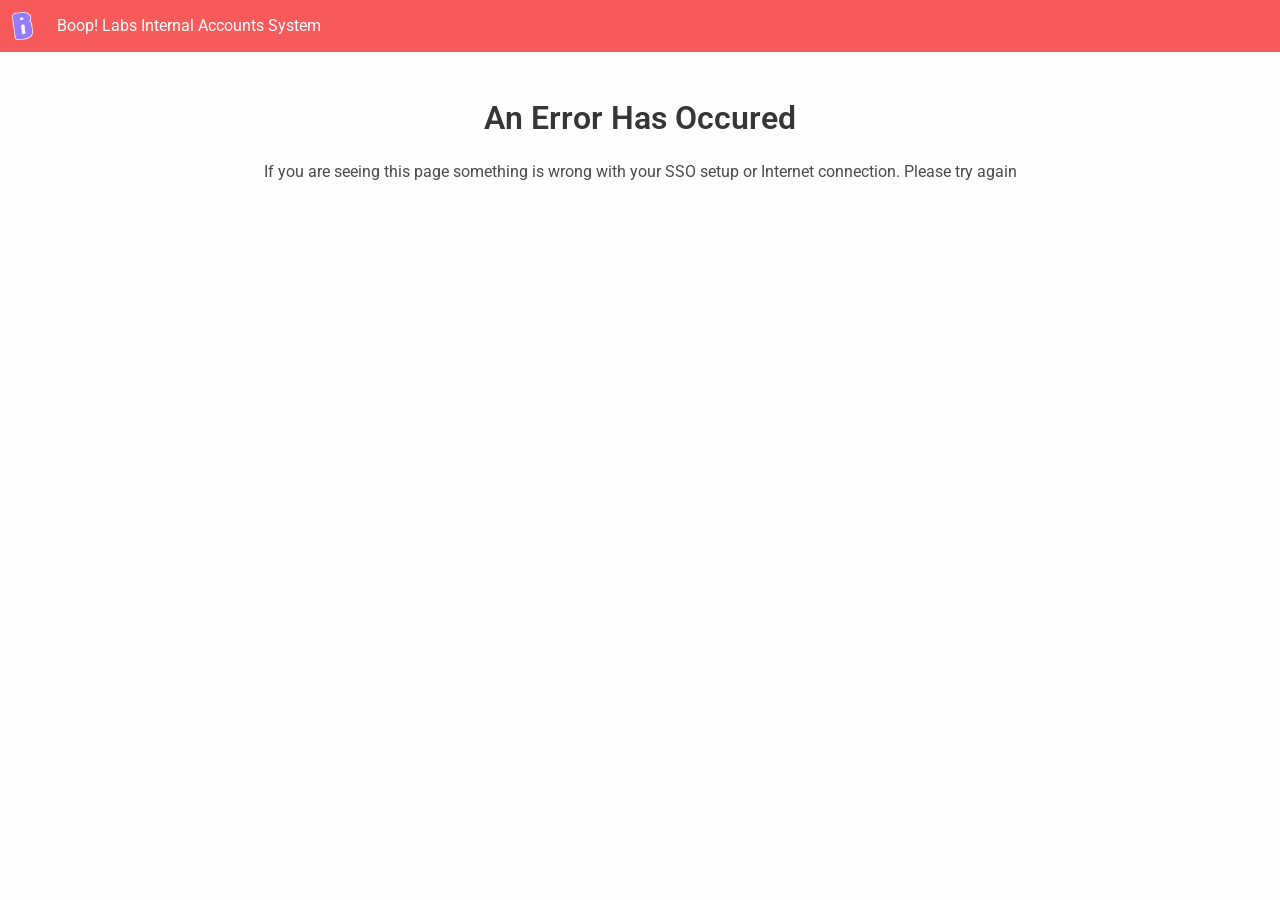
==== index.html @ 18a4cde6 "Update index.html" ====
<!DOCTYPE html>
<html>

<head>
    <title>LDAP Error</title>
    <link rel="stylesheet" type="text/css" href="static/assets/stylesheet/css/main.min.css">
    <meta charset="utf-8">
    <!--todo add meta tags-->
</head>

<body>
    <div class="hero banner">
        <!--NavBar -->
        <div class="navbar banner">
            <div class="navbar-brand">
                <a class="navbar-item" href="https://booplabs.github.io">
                    <img src="static/assets/logos/logo.png">
                </a>
                <div class="navbar-start">
                    <a class="navbar-item has-text-white" href="">Boop! Labs Internal Accounts System</a>
                </div>
            </div>
        </div>
    </div>
    <div class="section">
        <h1 class="title has-text-centered">An Error Has Occured</h1>
        <p class="paragraph has-text-centered">If you are seeing this page something is wrong with your SSO setup or Internet connection. Please try again
        </p><br />
        </div>
    </div>
</body>

</html>
---- static/assets/stylesheet/css/main.min.css ----
@charset "UTF-8";@import url("https://fonts.googleapis.com/css?family=Roboto");/*! bulma.io v0.9.2 | MIT License | github.com/jgthms/bulma */.pagination-previous,.pagination-next,.pagination-link,.pagination-ellipsis,.file-cta,.file-name,.select select,.textarea,.input,.button{-moz-appearance:none;-webkit-appearance:none;align-items:center;border:2px solid transparent;border-radius:4px;box-shadow:none;display:inline-flex;font-size:1rem;height:2.5em;justify-content:flex-start;line-height:1.5;padding-bottom:calc(0.5em - 2px);padding-left:calc(0.75em - 2px);padding-right:calc(0.75em - 2px);padding-top:calc(0.5em - 2px);position:relative;vertical-align:top}.pagination-previous:focus,.pagination-next:focus,.pagination-link:focus,.pagination-ellipsis:focus,.file-cta:focus,.file-name:focus,.select select:focus,.textarea:focus,.input:focus,.button:focus,.is-focused.pagination-previous,.is-focused.pagination-next,.is-focused.pagination-link,.is-focused.pagination-ellipsis,.is-focused.file-cta,.is-focused.file-name,.select select.is-focused,.is-focused.textarea,.is-focused.input,.is-focused.button,.pagination-previous:active,.pagination-next:active,.pagination-link:active,.pagination-ellipsis:active,.file-cta:active,.file-name:active,.select select:active,.textarea:active,.input:active,.button:active,.is-active.pagination-previous,.is-active.pagination-next,.is-active.pagination-link,.is-active.pagination-ellipsis,.is-active.file-cta,.is-active.file-name,.select select.is-active,.is-active.textarea,.is-active.input,.is-active.button{outline:0}[disabled].pagination-previous,[disabled].pagination-next,[disabled].pagination-link,[disabled].pagination-ellipsis,[disabled].file-cta,[disabled].file-name,.select select[disabled],[disabled].textarea,[disabled].input,[disabled].button,fieldset[disabled] .pagination-previous,fieldset[disabled] .pagination-next,fieldset[disabled] .pagination-link,fieldset[disabled] .pagination-ellipsis,fieldset[disabled] .file-cta,fieldset[disabled] .file-name,fieldset[disabled] .select select,.select fieldset[disabled] select,fieldset[disabled] .textarea,fieldset[disabled] .input,fieldset[disabled] .button{cursor:not-allowed}.is-unselectable,.tabs,.pagination-previous,.pagination-next,.pagination-link,.pagination-ellipsis,.breadcrumb,.file,.button{-webkit-touch-callout:none;-webkit-user-select:none;-moz-user-select:none;-ms-user-select:none;user-select:none}.navbar-link:not(.is-arrowless)::after,.select:not(.is-multiple):not(.is-loading)::after{border:3px solid transparent;border-radius:2px;border-right:0;border-top:0;content:" ";display:block;height:.625em;margin-top:-0.4375em;pointer-events:none;position:absolute;top:50%;transform:rotate(-45deg);transform-origin:center;width:.625em}.tabs:not(:last-child),.pagination:not(:last-child),.message:not(:last-child),.level:not(:last-child),.breadcrumb:not(:last-child),.highlight:not(:last-child),.block:not(:last-child),.title:not(:last-child),.subtitle:not(:last-child),.table-container:not(:last-child),.table:not(:last-child),.progress:not(:last-child),.notification:not(:last-child),.content:not(:last-child),.box:not(:last-child){margin-bottom:1.5rem}.modal-close,.delete{-webkit-touch-callout:none;-webkit-user-select:none;-moz-user-select:none;-ms-user-select:none;user-select:none;-moz-appearance:none;-webkit-appearance:none;background-color:rgba(10,10,10,0.2);border:0;border-radius:290486px;cursor:pointer;pointer-events:auto;display:inline-block;flex-grow:0;flex-shrink:0;font-size:0;height:20px;max-height:20px;max-width:20px;min-height:20px;min-width:20px;outline:0;position:relative;vertical-align:top;width:20px}.modal-close::before,.delete::before,.modal-close::after,.delete::after{background-color:#fefefe;content:"";display:block;left:50%;position:absolute;top:50%;transform:translateX(-50%) translateY(-50%) rotate(45deg);transform-origin:center center}.modal-close::before,.delete::before{height:2px;width:50%}.modal-close::after,.delete::after{height:50%;width:2px}.modal-close:hover,.delete:hover,.modal-close:focus,.delete:focus{background-color:rgba(10,10,10,0.3)}.modal-close:active,.delete:active{background-color:rgba(10,10,10,0.4)}.is-small.modal-close,.is-small.delete{height:16px;max-height:16px;max-width:16px;min-height:16px;min-width:16px;width:16px}.is-medium.modal-close,.is-medium.delete{height:24px;max-height:24px;max-width:24px;min-height:24px;min-width:24px;width:24px}.is-large.modal-close,.is-large.delete{height:32px;max-height:32px;max-width:32px;min-height:32px;min-width:32px;width:32px}.control.is-loading::after,.select.is-loading::after,.loader,.button.is-loading::after{animation:spinAround 500ms infinite linear;border:2px solid #dbdbdb;border-radius:290486px;border-right-color:transparent;border-top-color:transparent;content:"";display:block;height:1em;position:relative;width:1em}.hero-video,.is-overlay,.modal-background,.modal,.image.is-square img,.image.is-square .has-ratio,.image.is-1by1 img,.image.is-1by1 .has-ratio,.image.is-5by4 img,.image.is-5by4 .has-ratio,.image.is-4by3 img,.image.is-4by3 .has-ratio,.image.is-3by2 img,.image.is-3by2 .has-ratio,.image.is-5by3 img,.image.is-5by3 .has-ratio,.image.is-16by9 img,.image.is-16by9 .has-ratio,.image.is-2by1 img,.image.is-2by1 .has-ratio,.image.is-3by1 img,.image.is-3by1 .has-ratio,.image.is-4by5 img,.image.is-4by5 .has-ratio,.image.is-3by4 img,.image.is-3by4 .has-ratio,.image.is-2by3 img,.image.is-2by3 .has-ratio,.image.is-3by5 img,.image.is-3by5 .has-ratio,.image.is-9by16 img,.image.is-9by16 .has-ratio,.image.is-1by2 img,.image.is-1by2 .has-ratio,.image.is-1by3 img,.image.is-1by3 .has-ratio{bottom:0;left:0;position:absolute;right:0;top:0}/*! minireset.css v0.0.6 | MIT License | github.com/jgthms/minireset.css */html,body,p,ol,ul,li,dl,dt,dd,blockquote,figure,fieldset,legend,textarea,pre,iframe,hr,h1,h2,h3,h4,h5,h6{margin:0;padding:0}h1,h2,h3,h4,h5,h6{font-size:100%;font-weight:normal}ul{list-style:none}button,input,select,textarea{margin:0}html{box-sizing:border-box}*,*::before,*::after{box-sizing:inherit}img,video{height:auto;max-width:100%}iframe{border:0}table{border-collapse:collapse;border-spacing:0}td,th{padding:0}td:not([align]),th:not([align]){text-align:inherit}html{background-color:#fefefe;font-size:16px;-moz-osx-font-smoothing:grayscale;-webkit-font-smoothing:antialiased;min-width:300px;overflow-x:hidden;overflow-y:scroll;text-rendering:optimizeLegibility;text-size-adjust:100%}article,aside,figure,footer,header,hgroup,section{display:block}body,button,input,optgroup,select,textarea{font-family:"Roboto",sans-serif}code,pre{-moz-osx-font-smoothing:auto;-webkit-font-smoothing:auto;font-family:monospace}body{color:#4a4a4a;font-size:1em;font-weight:400;line-height:1.5}a{color:#fefefe;cursor:pointer;text-decoration:none}a strong{color:currentColor}a:hover{color:#363636}code{background-color:whitesmoke;color:#f21111;font-size:.875em;font-weight:normal;padding:.25em .5em .25em}hr{background-color:whitesmoke;border:0;display:block;height:2px;margin:1.5rem 0}img{height:auto;max-width:100%}input[type=checkbox],input[type=radio]{vertical-align:baseline}small{font-size:.875em}span{font-style:inherit;font-weight:inherit}strong{color:#363636;font-weight:700}fieldset{border:0}pre{-webkit-overflow-scrolling:touch;background-color:whitesmoke;color:#4a4a4a;font-size:.875em;overflow-x:auto;padding:1.25rem 1.5rem;white-space:pre;word-wrap:normal}pre code{background-color:transparent;color:currentColor;font-size:1em;padding:0}table td,table th{vertical-align:top}table td:not([align]),table th:not([align]){text-align:inherit}table th{color:#363636}@keyframes spinAround{from{transform:rotate(0)}to{transform:rotate(359deg)}}.box{background-color:#fefefe;border-radius:6px;box-shadow:0 .5em 1em -0.125em rgba(10,10,10,0.1),0 0 0 1px rgba(10,10,10,0.02);color:#4a4a4a;display:block;padding:1.25rem}a.box:hover,a.box:focus{box-shadow:0 .5em 1em -0.125em rgba(10,10,10,0.1),0 0 0 1px #fefefe}a.box:active{box-shadow:inset 0 1px 2px rgba(10,10,10,0.2),0 0 0 1px #fefefe}.button{background-color:#fefefe;border-color:#dbdbdb;border-width:2px;color:#363636;cursor:pointer;justify-content:center;padding-bottom:calc(0.5em - 2px);padding-left:1em;padding-right:1em;padding-top:calc(0.5em - 2px);text-align:center;white-space:nowrap}.button strong{color:inherit}.button .icon,.button .icon.is-small,.button .icon.is-medium,.button .icon.is-large{height:1.5em;width:1.5em}.button .icon:first-child:not(:last-child){margin-left:calc(-0.5em - 2px);margin-right:.25em}.button .icon:last-child:not(:first-child){margin-left:.25em;margin-right:calc(-0.5em - 2px)}.button .icon:first-child:last-child{margin-left:calc(-0.5em - 2px);margin-right:calc(-0.5em - 2px)}.button:hover,.button.is-hovered{border-color:#b5b5b5;color:#363636}.button:focus,.button.is-focused{border-color:#3a66ff;color:#363636}.button:focus:not(:active),.button.is-focused:not(:active){box-shadow:0 0 0 .125em rgba(254,254,254,0.25)}.button:active,.button.is-active{border-color:#4a4a4a;color:#363636}.button.is-text{background-color:transparent;border-color:transparent;color:#4a4a4a;text-decoration:underline}.button.is-text:hover,.button.is-text.is-hovered,.button.is-text:focus,.button.is-text.is-focused{background-color:whitesmoke;color:#363636}.button.is-text:active,.button.is-text.is-active{background-color:#e8e8e8;color:#363636}.button.is-text[disabled],fieldset[disabled] .button.is-text{background-color:transparent;border-color:transparent;box-shadow:none}.button.is-ghost{background:0;border-color:transparent;color:#fefefe;text-decoration:none}.button.is-ghost:hover,.button.is-ghost.is-hovered{color:#fefefe;text-decoration:underline}.button.is-white{background-color:#fefefe;border-color:transparent;color:#0a0a0a}.button.is-white:hover,.button.is-white.is-hovered{background-color:#f8f8f8;border-color:transparent;color:#0a0a0a}.button.is-white:focus,.button.is-white.is-focused{border-color:transparent;color:#0a0a0a}.button.is-white:focus:not(:active),.button.is-white.is-focused:not(:active){box-shadow:0 0 0 .125em rgba(254,254,254,0.25)}.button.is-white:active,.button.is-white.is-active{background-color:#f1f1f1;border-color:transparent;color:#0a0a0a}.button.is-white[disabled],fieldset[disabled] .button.is-white{background-color:#fefefe;border-color:transparent;box-shadow:none}.button.is-white.is-inverted{background-color:#0a0a0a;color:#fefefe}.button.is-white.is-inverted:hover,.button.is-white.is-inverted.is-hovered{background-color:black}.button.is-white.is-inverted[disabled],fieldset[disabled] .button.is-white.is-inverted{background-color:#0a0a0a;border-color:transparent;box-shadow:none;color:#fefefe}.button.is-white.is-loading::after{border-color:transparent transparent #0a0a0a #0a0a0a !important}.button.is-white.is-outlined{background-color:transparent;border-color:#fefefe;color:#fefefe}.button.is-white.is-outlined:hover,.button.is-white.is-outlined.is-hovered,.button.is-white.is-outlined:focus,.button.is-white.is-outlined.is-focused{background-color:#fefefe;border-color:#fefefe;color:#0a0a0a}.button.is-white.is-outlined.is-loading::after{border-color:transparent transparent #fefefe #fefefe !important}.button.is-white.is-outlined.is-loading:hover::after,.button.is-white.is-outlined.is-loading.is-hovered::after,.button.is-white.is-outlined.is-loading:focus::after,.button.is-white.is-outlined.is-loading.is-focused::after{border-color:transparent transparent #0a0a0a #0a0a0a !important}.button.is-white.is-outlined[disabled],fieldset[disabled] .button.is-white.is-outlined{background-color:transparent;border-color:#fefefe;box-shadow:none;color:#fefefe}.button.is-white.is-inverted.is-outlined{background-color:transparent;border-color:#0a0a0a;color:#0a0a0a}.button.is-white.is-inverted.is-outlined:hover,.button.is-white.is-inverted.is-outlined.is-hovered,.button.is-white.is-inverted.is-outlined:focus,.button.is-white.is-inverted.is-outlined.is-focused{background-color:#0a0a0a;color:#fefefe}.button.is-white.is-inverted.is-outlined.is-loading:hover::after,.button.is-white.is-inverted.is-outlined.is-loading.is-hovered::after,.button.is-white.is-inverted.is-outlined.is-loading:focus::after,.button.is-white.is-inverted.is-outlined.is-loading.is-focused::after{border-color:transparent transparent #fefefe #fefefe !important}.button.is-white.is-inverted.is-outlined[disabled],fieldset[disabled] .button.is-white.is-inverted.is-outlined{background-color:transparent;border-color:#0a0a0a;box-shadow:none;color:#0a0a0a}.button.is-black{background-color:#0a0a0a;border-color:transparent;color:#fefefe}.button.is-black:hover,.button.is-black.is-hovered{background-color:#040404;border-color:transparent;color:#fefefe}.button.is-black:focus,.button.is-black.is-focused{border-color:transparent;color:#fefefe}.button.is-black:focus:not(:active),.button.is-black.is-focused:not(:active){box-shadow:0 0 0 .125em rgba(10,10,10,0.25)}.button.is-black:active,.button.is-black.is-active{background-color:black;border-color:transparent;color:#fefefe}.button.is-black[disabled],fieldset[disabled] .button.is-black{background-color:#0a0a0a;border-color:transparent;box-shadow:none}.button.is-black.is-inverted{background-color:#fefefe;color:#0a0a0a}.button.is-black.is-inverted:hover,.button.is-black.is-inverted.is-hovered{background-color:#f1f1f1}.button.is-black.is-inverted[disabled],fieldset[disabled] .button.is-black.is-inverted{background-color:#fefefe;border-color:transparent;box-shadow:none;color:#0a0a0a}.button.is-black.is-loading::after{border-color:transparent transparent #fefefe #fefefe !important}.button.is-black.is-outlined{background-color:transparent;border-color:#0a0a0a;color:#0a0a0a}.button.is-black.is-outlined:hover,.button.is-black.is-outlined.is-hovered,.button.is-black.is-outlined:focus,.button.is-black.is-outlined.is-focused{background-color:#0a0a0a;border-color:#0a0a0a;color:#fefefe}.button.is-black.is-outlined.is-loading::after{border-color:transparent transparent #0a0a0a #0a0a0a !important}.button.is-black.is-outlined.is-loading:hover::after,.button.is-black.is-outlined.is-loading.is-hovered::after,.button.is-black.is-outlined.is-loading:focus::after,.button.is-black.is-outlined.is-loading.is-focused::after{border-color:transparent transparent #fefefe #fefefe !important}.button.is-black.is-outlined[disabled],fieldset[disabled] .button.is-black.is-outlined{background-color:transparent;border-color:#0a0a0a;box-shadow:none;color:#0a0a0a}.button.is-black.is-inverted.is-outlined{background-color:transparent;border-color:#fefefe;color:#fefefe}.button.is-black.is-inverted.is-outlined:hover,.button.is-black.is-inverted.is-outlined.is-hovered,.button.is-black.is-inverted.is-outlined:focus,.button.is-black.is-inverted.is-outlined.is-focused{background-color:#fefefe;color:#0a0a0a}.button.is-black.is-inverted.is-outlined.is-loading:hover::after,.button.is-black.is-inverted.is-outlined.is-loading.is-hovered::after,.button.is-black.is-inverted.is-outlined.is-loading:focus::after,.button.is-black.is-inverted.is-outlined.is-loading.is-focused::after{border-color:transparent transparent #0a0a0a #0a0a0a !important}.button.is-black.is-inverted.is-outlined[disabled],fieldset[disabled] .button.is-black.is-inverted.is-outlined{background-color:transparent;border-color:#fefefe;box-shadow:none;color:#fefefe}.button.is-light{background-color:whitesmoke;border-color:transparent;color:rgba(0,0,0,0.7)}.button.is-light:hover,.button.is-light.is-hovered{background-color:#eee;border-color:transparent;color:rgba(0,0,0,0.7)}.button.is-light:focus,.button.is-light.is-focused{border-color:transparent;color:rgba(0,0,0,0.7)}.button.is-light:focus:not(:active),.button.is-light.is-focused:not(:active){box-shadow:0 0 0 .125em rgba(245,245,245,0.25)}.button.is-light:active,.button.is-light.is-active{background-color:#e8e8e8;border-color:transparent;color:rgba(0,0,0,0.7)}.button.is-light[disabled],fieldset[disabled] .button.is-light{background-color:whitesmoke;border-color:transparent;box-shadow:none}.button.is-light.is-inverted{background-color:rgba(0,0,0,0.7);color:whitesmoke}.button.is-light.is-inverted:hover,.button.is-light.is-inverted.is-hovered{background-color:rgba(0,0,0,0.7)}.button.is-light.is-inverted[disabled],fieldset[disabled] .button.is-light.is-inverted{background-color:rgba(0,0,0,0.7);border-color:transparent;box-shadow:none;color:whitesmoke}.button.is-light.is-loading::after{border-color:transparent transparent rgba(0,0,0,0.7) rgba(0,0,0,0.7) !important}.button.is-light.is-outlined{background-color:transparent;border-color:whitesmoke;color:whitesmoke}.button.is-light.is-outlined:hover,.button.is-light.is-outlined.is-hovered,.button.is-light.is-outlined:focus,.button.is-light.is-outlined.is-focused{background-color:whitesmoke;border-color:whitesmoke;color:rgba(0,0,0,0.7)}.button.is-light.is-outlined.is-loading::after{border-color:transparent transparent whitesmoke whitesmoke !important}.button.is-light.is-outlined.is-loading:hover::after,.button.is-light.is-outlined.is-loading.is-hovered::after,.button.is-light.is-outlined.is-loading:focus::after,.button.is-light.is-outlined.is-loading.is-focused::after{border-color:transparent transparent rgba(0,0,0,0.7) rgba(0,0,0,0.7) !important}.button.is-light.is-outlined[disabled],fieldset[disabled] .button.is-light.is-outlined{background-color:transparent;border-color:whitesmoke;box-shadow:none;color:whitesmoke}.button.is-light.is-inverted.is-outlined{background-color:transparent;border-color:rgba(0,0,0,0.7);color:rgba(0,0,0,0.7)}.button.is-light.is-inverted.is-outlined:hover,.button.is-light.is-inverted.is-outlined.is-hovered,.button.is-light.is-inverted.is-outlined:focus,.button.is-light.is-inverted.is-outlined.is-focused{background-color:rgba(0,0,0,0.7);color:whitesmoke}.button.is-light.is-inverted.is-outlined.is-loading:hover::after,.button.is-light.is-inverted.is-outlined.is-loading.is-hovered::after,.button.is-light.is-inverted.is-outlined.is-loading:focus::after,.button.is-light.is-inverted.is-outlined.is-loading.is-focused::after{border-color:transparent transparent whitesmoke whitesmoke !important}.button.is-light.is-inverted.is-outlined[disabled],fieldset[disabled] .button.is-light.is-inverted.is-outlined{background-color:transparent;border-color:rgba(0,0,0,0.7);box-shadow:none;color:rgba(0,0,0,0.7)}.button.is-dark{background-color:#363636;border-color:transparent;color:#fff}.button.is-dark:hover,.button.is-dark.is-hovered{background-color:#2f2f2f;border-color:transparent;color:#fff}.button.is-dark:focus,.button.is-dark.is-focused{border-color:transparent;color:#fff}.button.is-dark:focus:not(:active),.button.is-dark.is-focused:not(:active){box-shadow:0 0 0 .125em rgba(54,54,54,0.25)}.button.is-dark:active,.button.is-dark.is-active{background-color:#292929;border-color:transparent;color:#fff}.button.is-dark[disabled],fieldset[disabled] .button.is-dark{background-color:#363636;border-color:transparent;box-shadow:none}.button.is-dark.is-inverted{background-color:#fff;color:#363636}.button.is-dark.is-inverted:hover,.button.is-dark.is-inverted.is-hovered{background-color:#f2f2f2}.button.is-dark.is-inverted[disabled],fieldset[disabled] .button.is-dark.is-inverted{background-color:#fff;border-color:transparent;box-shadow:none;color:#363636}.button.is-dark.is-loading::after{border-color:transparent transparent #fff #fff !important}.button.is-dark.is-outlined{background-color:transparent;border-color:#363636;color:#363636}.button.is-dark.is-outlined:hover,.button.is-dark.is-outlined.is-hovered,.button.is-dark.is-outlined:focus,.button.is-dark.is-outlined.is-focused{background-color:#363636;border-color:#363636;color:#fff}.button.is-dark.is-outlined.is-loading::after{border-color:transparent transparent #363636 #363636 !important}.button.is-dark.is-outlined.is-loading:hover::after,.button.is-dark.is-outlined.is-loading.is-hovered::after,.button.is-dark.is-outlined.is-loading:focus::after,.button.is-dark.is-outlined.is-loading.is-focused::after{border-color:transparent transparent #fff #fff !important}.button.is-dark.is-outlined[disabled],fieldset[disabled] .button.is-dark.is-outlined{background-color:transparent;border-color:#363636;box-shadow:none;color:#363636}.button.is-dark.is-inverted.is-outlined{background-color:transparent;border-color:#fff;color:#fff}.button.is-dark.is-inverted.is-outlined:hover,.button.is-dark.is-inverted.is-outlined.is-hovered,.button.is-dark.is-inverted.is-outlined:focus,.button.is-dark.is-inverted.is-outlined.is-focused{background-color:#fff;color:#363636}.button.is-dark.is-inverted.is-outlined.is-loading:hover::after,.button.is-dark.is-inverted.is-outlined.is-loading.is-hovered::after,.button.is-dark.is-inverted.is-outlined.is-loading:focus::after,.button.is-dark.is-inverted.is-outlined.is-loading.is-focused::after{border-color:transparent transparent #363636 #363636 !important}.button.is-dark.is-inverted.is-outlined[disabled],fieldset[disabled] .button.is-dark.is-inverted.is-outlined{background-color:transparent;border-color:#fff;box-shadow:none;color:#fff}.button.is-primary{background-color:#fefefe;border-color:transparent;color:rgba(0,0,0,0.7)}.button.is-primary:hover,.button.is-primary.is-hovered{background-color:#f8f8f8;border-color:transparent;color:rgba(0,0,0,0.7)}.button.is-primary:focus,.button.is-primary.is-focused{border-color:transparent;color:rgba(0,0,0,0.7)}.button.is-primary:focus:not(:active),.button.is-primary.is-focused:not(:active){box-shadow:0 0 0 .125em rgba(254,254,254,0.25)}.button.is-primary:active,.button.is-primary.is-active{background-color:#f1f1f1;border-color:transparent;color:rgba(0,0,0,0.7)}.button.is-primary[disabled],fieldset[disabled] .button.is-primary{background-color:#fefefe;border-color:transparent;box-shadow:none}.button.is-primary.is-inverted{background-color:rgba(0,0,0,0.7);color:#fefefe}.button.is-primary.is-inverted:hover,.button.is-primary.is-inverted.is-hovered{background-color:rgba(0,0,0,0.7)}.button.is-primary.is-inverted[disabled],fieldset[disabled] .button.is-primary.is-inverted{background-color:rgba(0,0,0,0.7);border-color:transparent;box-shadow:none;color:#fefefe}.button.is-primary.is-loading::after{border-color:transparent transparent rgba(0,0,0,0.7) rgba(0,0,0,0.7) !important}.button.is-primary.is-outlined{background-color:transparent;border-color:#fefefe;color:#fefefe}.button.is-primary.is-outlined:hover,.button.is-primary.is-outlined.is-hovered,.button.is-primary.is-outlined:focus,.button.is-primary.is-outlined.is-focused{background-color:#fefefe;border-color:#fefefe;color:rgba(0,0,0,0.7)}.button.is-primary.is-outlined.is-loading::after{border-color:transparent transparent #fefefe #fefefe !important}.button.is-primary.is-outlined.is-loading:hover::after,.button.is-primary.is-outlined.is-loading.is-hovered::after,.button.is-primary.is-outlined.is-loading:focus::after,.button.is-primary.is-outlined.is-loading.is-focused::after{border-color:transparent transparent rgba(0,0,0,0.7) rgba(0,0,0,0.7) !important}.button.is-primary.is-outlined[disabled],fieldset[disabled] .button.is-primary.is-outlined{background-color:transparent;border-color:#fefefe;box-shadow:none;color:#fefefe}.button.is-primary.is-inverted.is-outlined{background-color:transparent;border-color:rgba(0,0,0,0.7);color:rgba(0,0,0,0.7)}.button.is-primary.is-inverted.is-outlined:hover,.button.is-primary.is-inverted.is-outlined.is-hovered,.button.is-primary.is-inverted.is-outlined:focus,.button.is-primary.is-inverted.is-outlined.is-focused{background-color:rgba(0,0,0,0.7);color:#fefefe}.button.is-primary.is-inverted.is-outlined.is-loading:hover::after,.button.is-primary.is-inverted.is-outlined.is-loading.is-hovered::after,.button.is-primary.is-inverted.is-outlined.is-loading:focus::after,.button.is-primary.is-inverted.is-outlined.is-loading.is-focused::after{border-color:transparent transparent #fefefe #fefefe !important}.button.is-primary.is-inverted.is-outlined[disabled],fieldset[disabled] .button.is-primary.is-inverted.is-outlined{background-color:transparent;border-color:rgba(0,0,0,0.7);box-shadow:none;color:rgba(0,0,0,0.7)}.button.is-primary.is-light{background-color:#fefefe;color:#4a4a4a}.button.is-primary.is-light:hover,.button.is-primary.is-light.is-hovered{background-color:#f8f8f8;border-color:transparent;color:#4a4a4a}.button.is-primary.is-light:active,.button.is-primary.is-light.is-active{background-color:#f1f1f1;border-color:transparent;color:#4a4a4a}.button.is-link{background-color:#fefefe;border-color:transparent;color:rgba(0,0,0,0.7)}.button.is-link:hover,.button.is-link.is-hovered{background-color:#f8f8f8;border-color:transparent;color:rgba(0,0,0,0.7)}.button.is-link:focus,.button.is-link.is-focused{border-color:transparent;color:rgba(0,0,0,0.7)}.button.is-link:focus:not(:active),.button.is-link.is-focused:not(:active){box-shadow:0 0 0 .125em rgba(254,254,254,0.25)}.button.is-link:active,.button.is-link.is-active{background-color:#f1f1f1;border-color:transparent;color:rgba(0,0,0,0.7)}.button.is-link[disabled],fieldset[disabled] .button.is-link{background-color:#fefefe;border-color:transparent;box-shadow:none}.button.is-link.is-inverted{background-color:rgba(0,0,0,0.7);color:#fefefe}.button.is-link.is-inverted:hover,.button.is-link.is-inverted.is-hovered{background-color:rgba(0,0,0,0.7)}.button.is-link.is-inverted[disabled],fieldset[disabled] .button.is-link.is-inverted{background-color:rgba(0,0,0,0.7);border-color:transparent;box-shadow:none;color:#fefefe}.button.is-link.is-loading::after{border-color:transparent transparent rgba(0,0,0,0.7) rgba(0,0,0,0.7) !important}.button.is-link.is-outlined{background-color:transparent;border-color:#fefefe;color:#fefefe}.button.is-link.is-outlined:hover,.button.is-link.is-outlined.is-hovered,.button.is-link.is-outlined:focus,.button.is-link.is-outlined.is-focused{background-color:#fefefe;border-color:#fefefe;color:rgba(0,0,0,0.7)}.button.is-link.is-outlined.is-loading::after{border-color:transparent transparent #fefefe #fefefe !important}.button.is-link.is-outlined.is-loading:hover::after,.button.is-link.is-outlined.is-loading.is-hovered::after,.button.is-link.is-outlined.is-loading:focus::after,.button.is-link.is-outlined.is-loading.is-focused::after{border-color:transparent transparent rgba(0,0,0,0.7) rgba(0,0,0,0.7) !important}.button.is-link.is-outlined[disabled],fieldset[disabled] .button.is-link.is-outlined{background-color:transparent;border-color:#fefefe;box-shadow:none;color:#fefefe}.button.is-link.is-inverted.is-outlined{background-color:transparent;border-color:rgba(0,0,0,0.7);color:rgba(0,0,0,0.7)}.button.is-link.is-inverted.is-outlined:hover,.button.is-link.is-inverted.is-outlined.is-hovered,.button.is-link.is-inverted.is-outlined:focus,.button.is-link.is-inverted.is-outlined.is-focused{background-color:rgba(0,0,0,0.7);color:#fefefe}.button.is-link.is-inverted.is-outlined.is-loading:hover::after,.button.is-link.is-inverted.is-outlined.is-loading.is-hovered::after,.button.is-link.is-inverted.is-outlined.is-loading:focus::after,.button.is-link.is-inverted.is-outlined.is-loading.is-focused::after{border-color:transparent transparent #fefefe #fefefe !important}.button.is-link.is-inverted.is-outlined[disabled],fieldset[disabled] .button.is-link.is-inverted.is-outlined{background-color:transparent;border-color:rgba(0,0,0,0.7);box-shadow:none;color:rgba(0,0,0,0.7)}.button.is-link.is-light{background-color:#fefefe;color:#4a4a4a}.button.is-link.is-light:hover,.button.is-link.is-light.is-hovered{background-color:#f8f8f8;border-color:transparent;color:#4a4a4a}.button.is-link.is-light:active,.button.is-link.is-light.is-active{background-color:#f1f1f1;border-color:transparent;color:#4a4a4a}.button.is-info{background-color:#3298dc;border-color:transparent;color:#fff}.button.is-info:hover,.button.is-info.is-hovered{background-color:#2793da;border-color:transparent;color:#fff}.button.is-info:focus,.button.is-info.is-focused{border-color:transparent;color:#fff}.button.is-info:focus:not(:active),.button.is-info.is-focused:not(:active){box-shadow:0 0 0 .125em rgba(50,152,220,0.25)}.button.is-info:active,.button.is-info.is-active{background-color:#238cd1;border-color:transparent;color:#fff}.button.is-info[disabled],fieldset[disabled] .button.is-info{background-color:#3298dc;border-color:transparent;box-shadow:none}.button.is-info.is-inverted{background-color:#fff;color:#3298dc}.button.is-info.is-inverted:hover,.button.is-info.is-inverted.is-hovered{background-color:#f2f2f2}.button.is-info.is-inverted[disabled],fieldset[disabled] .button.is-info.is-inverted{background-color:#fff;border-color:transparent;box-shadow:none;color:#3298dc}.button.is-info.is-loading::after{border-color:transparent transparent #fff #fff !important}.button.is-info.is-outlined{background-color:transparent;border-color:#3298dc;color:#3298dc}.button.is-info.is-outlined:hover,.button.is-info.is-outlined.is-hovered,.button.is-info.is-outlined:focus,.button.is-info.is-outlined.is-focused{background-color:#3298dc;border-color:#3298dc;color:#fff}.button.is-info.is-outlined.is-loading::after{border-color:transparent transparent #3298dc #3298dc !important}.button.is-info.is-outlined.is-loading:hover::after,.button.is-info.is-outlined.is-loading.is-hovered::after,.button.is-info.is-outlined.is-loading:focus::after,.button.is-info.is-outlined.is-loading.is-focused::after{border-color:transparent transparent #fff #fff !important}.button.is-info.is-outlined[disabled],fieldset[disabled] .button.is-info.is-outlined{background-color:transparent;border-color:#3298dc;box-shadow:none;color:#3298dc}.button.is-info.is-inverted.is-outlined{background-color:transparent;border-color:#fff;color:#fff}.button.is-info.is-inverted.is-outlined:hover,.button.is-info.is-inverted.is-outlined.is-hovered,.button.is-info.is-inverted.is-outlined:focus,.button.is-info.is-inverted.is-outlined.is-focused{background-color:#fff;color:#3298dc}.button.is-info.is-inverted.is-outlined.is-loading:hover::after,.button.is-info.is-inverted.is-outlined.is-loading.is-hovered::after,.button.is-info.is-inverted.is-outlined.is-loading:focus::after,.button.is-info.is-inverted.is-outlined.is-loading.is-focused::after{border-color:transparent transparent #3298dc #3298dc !important}.button.is-info.is-inverted.is-outlined[disabled],fieldset[disabled] .button.is-info.is-inverted.is-outlined{background-color:transparent;border-color:#fff;box-shadow:none;color:#fff}.button.is-info.is-light{background-color:#eef6fc;color:#1d72aa}.button.is-info.is-light:hover,.button.is-info.is-light.is-hovered{background-color:#e3f1fa;border-color:transparent;color:#1d72aa}.button.is-info.is-light:active,.button.is-info.is-light.is-active{background-color:#d8ebf8;border-color:transparent;color:#1d72aa}.button.is-success{background-color:#48c774;border-color:transparent;color:#fff}.button.is-success:hover,.button.is-success.is-hovered{background-color:#3ec46d;border-color:transparent;color:#fff}.button.is-success:focus,.button.is-success.is-focused{border-color:transparent;color:#fff}.button.is-success:focus:not(:active),.button.is-success.is-focused:not(:active){box-shadow:0 0 0 .125em rgba(72,199,116,0.25)}.button.is-success:active,.button.is-success.is-active{background-color:#3abb67;border-color:transparent;color:#fff}.button.is-success[disabled],fieldset[disabled] .button.is-success{background-color:#48c774;border-color:transparent;box-shadow:none}.button.is-success.is-inverted{background-color:#fff;color:#48c774}.button.is-success.is-inverted:hover,.button.is-success.is-inverted.is-hovered{background-color:#f2f2f2}.button.is-success.is-inverted[disabled],fieldset[disabled] .button.is-success.is-inverted{background-color:#fff;border-color:transparent;box-shadow:none;color:#48c774}.button.is-success.is-loading::after{border-color:transparent transparent #fff #fff !important}.button.is-success.is-outlined{background-color:transparent;border-color:#48c774;color:#48c774}.button.is-success.is-outlined:hover,.button.is-success.is-outlined.is-hovered,.button.is-success.is-outlined:focus,.button.is-success.is-outlined.is-focused{background-color:#48c774;border-color:#48c774;color:#fff}.button.is-success.is-outlined.is-loading::after{border-color:transparent transparent #48c774 #48c774 !important}.button.is-success.is-outlined.is-loading:hover::after,.button.is-success.is-outlined.is-loading.is-hovered::after,.button.is-success.is-outlined.is-loading:focus::after,.button.is-success.is-outlined.is-loading.is-focused::after{border-color:transparent transparent #fff #fff !important}.button.is-success.is-outlined[disabled],fieldset[disabled] .button.is-success.is-outlined{background-color:transparent;border-color:#48c774;box-shadow:none;color:#48c774}.button.is-success.is-inverted.is-outlined{background-color:transparent;border-color:#fff;color:#fff}.button.is-success.is-inverted.is-outlined:hover,.button.is-success.is-inverted.is-outlined.is-hovered,.button.is-success.is-inverted.is-outlined:focus,.button.is-success.is-inverted.is-outlined.is-focused{background-color:#fff;color:#48c774}.button.is-success.is-inverted.is-outlined.is-loading:hover::after,.button.is-success.is-inverted.is-outlined.is-loading.is-hovered::after,.button.is-success.is-inverted.is-outlined.is-loading:focus::after,.button.is-success.is-inverted.is-outlined.is-loading.is-focused::after{border-color:transparent transparent #48c774 #48c774 !important}.button.is-success.is-inverted.is-outlined[disabled],fieldset[disabled] .button.is-success.is-inverted.is-outlined{background-color:transparent;border-color:#fff;box-shadow:none;color:#fff}.button.is-success.is-light{background-color:#effaf3;color:#257942}.button.is-success.is-light:hover,.button.is-success.is-light.is-hovered{background-color:#e6f7ec;border-color:transparent;color:#257942}.button.is-success.is-light:active,.button.is-success.is-light.is-active{background-color:#dcf4e4;border-color:transparent;color:#257942}.button.is-warning{background-color:#ffdd57;border-color:transparent;color:rgba(0,0,0,0.7)}.button.is-warning:hover,.button.is-warning.is-hovered{background-color:#ffdb4a;border-color:transparent;color:rgba(0,0,0,0.7)}.button.is-warning:focus,.button.is-warning.is-focused{border-color:transparent;color:rgba(0,0,0,0.7)}.button.is-warning:focus:not(:active),.button.is-warning.is-focused:not(:active){box-shadow:0 0 0 .125em rgba(255,221,87,0.25)}.button.is-warning:active,.button.is-warning.is-active{background-color:#ffd83d;border-color:transparent;color:rgba(0,0,0,0.7)}.button.is-warning[disabled],fieldset[disabled] .button.is-warning{background-color:#ffdd57;border-color:transparent;box-shadow:none}.button.is-warning.is-inverted{background-color:rgba(0,0,0,0.7);color:#ffdd57}.button.is-warning.is-inverted:hover,.button.is-warning.is-inverted.is-hovered{background-color:rgba(0,0,0,0.7)}.button.is-warning.is-inverted[disabled],fieldset[disabled] .button.is-warning.is-inverted{background-color:rgba(0,0,0,0.7);border-color:transparent;box-shadow:none;color:#ffdd57}.button.is-warning.is-loading::after{border-color:transparent transparent rgba(0,0,0,0.7) rgba(0,0,0,0.7) !important}.button.is-warning.is-outlined{background-color:transparent;border-color:#ffdd57;color:#ffdd57}.button.is-warning.is-outlined:hover,.button.is-warning.is-outlined.is-hovered,.button.is-warning.is-outlined:focus,.button.is-warning.is-outlined.is-focused{background-color:#ffdd57;border-color:#ffdd57;color:rgba(0,0,0,0.7)}.button.is-warning.is-outlined.is-loading::after{border-color:transparent transparent #ffdd57 #ffdd57 !important}.button.is-warning.is-outlined.is-loading:hover::after,.button.is-warning.is-outlined.is-loading.is-hovered::after,.button.is-warning.is-outlined.is-loading:focus::after,.button.is-warning.is-outlined.is-loading.is-focused::after{border-color:transparent transparent rgba(0,0,0,0.7) rgba(0,0,0,0.7) !important}.button.is-warning.is-outlined[disabled],fieldset[disabled] .button.is-warning.is-outlined{background-color:transparent;border-color:#ffdd57;box-shadow:none;color:#ffdd57}.button.is-warning.is-inverted.is-outlined{background-color:transparent;border-color:rgba(0,0,0,0.7);color:rgba(0,0,0,0.7)}.button.is-warning.is-inverted.is-outlined:hover,.button.is-warning.is-inverted.is-outlined.is-hovered,.button.is-warning.is-inverted.is-outlined:focus,.button.is-warning.is-inverted.is-outlined.is-focused{background-color:rgba(0,0,0,0.7);color:#ffdd57}.button.is-warning.is-inverted.is-outlined.is-loading:hover::after,.button.is-warning.is-inverted.is-outlined.is-loading.is-hovered::after,.button.is-warning.is-inverted.is-outlined.is-loading:focus::after,.button.is-warning.is-inverted.is-outlined.is-loading.is-focused::after{border-color:transparent transparent #ffdd57 #ffdd57 !important}.button.is-warning.is-inverted.is-outlined[disabled],fieldset[disabled] .button.is-warning.is-inverted.is-outlined{background-color:transparent;border-color:rgba(0,0,0,0.7);box-shadow:none;color:rgba(0,0,0,0.7)}.button.is-warning.is-light{background-color:#fffbeb;color:#947600}.button.is-warning.is-light:hover,.button.is-warning.is-light.is-hovered{background-color:#fff8de;border-color:transparent;color:#947600}.button.is-warning.is-light:active,.button.is-warning.is-light.is-active{background-color:#fff6d1;border-color:transparent;color:#947600}.button.is-danger{background-color:#f65a5a;border-color:transparent;color:#fff}.button.is-danger:hover,.button.is-danger.is-hovered{background-color:#f54e4e;border-color:transparent;color:#fff}.button.is-danger:focus,.button.is-danger.is-focused{border-color:transparent;color:#fff}.button.is-danger:focus:not(:active),.button.is-danger.is-focused:not(:active){box-shadow:0 0 0 .125em rgba(246,90,90,0.25)}.button.is-danger:active,.button.is-danger.is-active{background-color:#f54242;border-color:transparent;color:#fff}.button.is-danger[disabled],fieldset[disabled] .button.is-danger{background-color:#f65a5a;border-color:transparent;box-shadow:none}.button.is-danger.is-inverted{background-color:#fff;color:#f65a5a}.button.is-danger.is-inverted:hover,.button.is-danger.is-inverted.is-hovered{background-color:#f2f2f2}.button.is-danger.is-inverted[disabled],fieldset[disabled] .button.is-danger.is-inverted{background-color:#fff;border-color:transparent;box-shadow:none;color:#f65a5a}.button.is-danger.is-loading::after{border-color:transparent transparent #fff #fff !important}.button.is-danger.is-outlined{background-color:transparent;border-color:#f65a5a;color:#f65a5a}.button.is-danger.is-outlined:hover,.button.is-danger.is-outlined.is-hovered,.button.is-danger.is-outlined:focus,.button.is-danger.is-outlined.is-focused{background-color:#f65a5a;border-color:#f65a5a;color:#fff}.button.is-danger.is-outlined.is-loading::after{border-color:transparent transparent #f65a5a #f65a5a !important}.button.is-danger.is-outlined.is-loading:hover::after,.button.is-danger.is-outlined.is-loading.is-hovered::after,.button.is-danger.is-outlined.is-loading:focus::after,.button.is-danger.is-outlined.is-loading.is-focused::after{border-color:transparent transparent #fff #fff !important}.button.is-danger.is-outlined[disabled],fieldset[disabled] .button.is-danger.is-outlined{background-color:transparent;border-color:#f65a5a;box-shadow:none;color:#f65a5a}.button.is-danger.is-inverted.is-outlined{background-color:transparent;border-color:#fff;color:#fff}.button.is-danger.is-inverted.is-outlined:hover,.button.is-danger.is-inverted.is-outlined.is-hovered,.button.is-danger.is-inverted.is-outlined:focus,.button.is-danger.is-inverted.is-outlined.is-focused{background-color:#fff;color:#f65a5a}.button.is-danger.is-inverted.is-outlined.is-loading:hover::after,.button.is-danger.is-inverted.is-outlined.is-loading.is-hovered::after,.button.is-danger.is-inverted.is-outlined.is-loading:focus::after,.button.is-danger.is-inverted.is-outlined.is-loading.is-focused::after{border-color:transparent transparent #f65a5a #f65a5a !important}.button.is-danger.is-inverted.is-outlined[disabled],fieldset[disabled] .button.is-danger.is-inverted.is-outlined{background-color:transparent;border-color:#fff;box-shadow:none;color:#fff}.button.is-danger.is-light{background-color:#feecec;color:#c10b0b}.button.is-danger.is-light:hover,.button.is-danger.is-light.is-hovered{background-color:#fde0e0;border-color:transparent;color:#c10b0b}.button.is-danger.is-light:active,.button.is-danger.is-light.is-active{background-color:#fdd3d3;border-color:transparent;color:#c10b0b}.button.is-small{font-size:.75rem}.button.is-small:not(.is-rounded){border-radius:2px}.button.is-normal{font-size:1rem}.button.is-medium{font-size:1.25rem}.button.is-large{font-size:1.5rem}.button[disabled],fieldset[disabled] .button{background-color:#fefefe;border-color:#dbdbdb;box-shadow:none;opacity:.5}.button.is-fullwidth{display:flex;width:100%}.button.is-loading{color:transparent !important;pointer-events:none}.button.is-loading::after{position:absolute;left:calc(50% - (1em / 2));top:calc(50% - (1em / 2));position:absolute !important}.button.is-static{background-color:whitesmoke;border-color:#dbdbdb;color:#7a7a7a;box-shadow:none;pointer-events:none}.button.is-rounded{border-radius:290486px;padding-left:calc(1em + 0.25em);padding-right:calc(1em + 0.25em)}.buttons{align-items:center;display:flex;flex-wrap:wrap;justify-content:flex-start}.buttons .button{margin-bottom:.5rem}.buttons .button:not(:last-child):not(.is-fullwidth){margin-right:.5rem}.buttons:last-child{margin-bottom:-0.5rem}.buttons:not(:last-child){margin-bottom:1rem}.buttons.are-small .button:not(.is-normal):not(.is-medium):not(.is-large){font-size:.75rem}.buttons.are-small .button:not(.is-normal):not(.is-medium):not(.is-large):not(.is-rounded){border-radius:2px}.buttons.are-medium .button:not(.is-small):not(.is-normal):not(.is-large){font-size:1.25rem}.buttons.are-large .button:not(.is-small):not(.is-normal):not(.is-medium){font-size:1.5rem}.buttons.has-addons .button:not(:first-child){border-bottom-left-radius:0;border-top-left-radius:0}.buttons.has-addons .button:not(:last-child){border-bottom-right-radius:0;border-top-right-radius:0;margin-right:-1px}.buttons.has-addons .button:last-child{margin-right:0}.buttons.has-addons .button:hover,.buttons.has-addons .button.is-hovered{z-index:2}.buttons.has-addons .button:focus,.buttons.has-addons .button.is-focused,.buttons.has-addons .button:active,.buttons.has-addons .button.is-active,.buttons.has-addons .button.is-selected{z-index:3}.buttons.has-addons .button:focus:hover,.buttons.has-addons .button.is-focused:hover,.buttons.has-addons .button:active:hover,.buttons.has-addons .button.is-active:hover,.buttons.has-addons .button.is-selected:hover{z-index:4}.buttons.has-addons .button.is-expanded{flex-grow:1;flex-shrink:1}.buttons.is-centered{justify-content:center}.buttons.is-centered:not(.has-addons) .button:not(.is-fullwidth){margin-left:.25rem;margin-right:.25rem}.buttons.is-right{justify-content:flex-end}.buttons.is-right:not(.has-addons) .button:not(.is-fullwidth){margin-left:.25rem;margin-right:.25rem}.container{flex-grow:1;margin:0 auto;position:relative;width:auto}.container.is-fluid{max-width:none !important;padding-left:32px;padding-right:32px;width:100%}@media screen and (min-width:1024px){.container{max-width:960px}}@media screen and (max-width:1215px){.container.is-widescreen:not(.is-max-desktop){max-width:1152px}}@media screen and (max-width:1407px){.container.is-fullhd:not(.is-max-desktop):not(.is-max-widescreen){max-width:1344px}}@media screen and (min-width:1216px){.container:not(.is-max-desktop){max-width:1152px}}@media screen and (min-width:1408px){.container:not(.is-max-desktop):not(.is-max-widescreen){max-width:1344px}}.content li+li{margin-top:.25em}.content p:not(:last-child),.content dl:not(:last-child),.content ol:not(:last-child),.content ul:not(:last-child),.content blockquote:not(:last-child),.content pre:not(:last-child),.content table:not(:last-child){margin-bottom:1em}.content h1,.content h2,.content h3,.content h4,.content h5,.content h6{color:#363636;font-weight:600;line-height:1.125}.content h1{font-size:2em;margin-bottom:.5em}.content h1:not(:first-child){margin-top:1em}.content h2{font-size:1.75em;margin-bottom:.5714em}.content h2:not(:first-child){margin-top:1.1428em}.content h3{font-size:1.5em;margin-bottom:.6666em}.content h3:not(:first-child){margin-top:1.3333em}.content h4{font-size:1.25em;margin-bottom:.8em}.content h5{font-size:1.125em;margin-bottom:.8888em}.content h6{font-size:1em;margin-bottom:1em}.content blockquote{background-color:whitesmoke;border-left:5px solid #dbdbdb;padding:1.25em 1.5em}.content ol{list-style-position:outside;margin-left:2em;margin-top:1em}.content ol:not([type]){list-style-type:decimal}.content ol:not([type]).is-lower-alpha{list-style-type:lower-alpha}.content ol:not([type]).is-lower-roman{list-style-type:lower-roman}.content ol:not([type]).is-upper-alpha{list-style-type:upper-alpha}.content ol:not([type]).is-upper-roman{list-style-type:upper-roman}.content ul{list-style:disc outside;margin-left:2em;margin-top:1em}.content ul ul{list-style-type:circle;margin-top:.5em}.content ul ul ul{list-style-type:square}.content dd{margin-left:2em}.content figure{margin-left:2em;margin-right:2em;text-align:center}.content figure:not(:first-child){margin-top:2em}.content figure:not(:last-child){margin-bottom:2em}.content figure img{display:inline-block}.content figure figcaption{font-style:italic}.content pre{-webkit-overflow-scrolling:touch;overflow-x:auto;padding:1.25em 1.5em;white-space:pre;word-wrap:normal}.content sup,.content sub{font-size:75%}.content table{width:100%}.content table td,.content table th{border:1px solid #dbdbdb;border-width:0 0 1px;padding:.5em .75em;vertical-align:top}.content table th{color:#363636}.content table th:not([align]){text-align:inherit}.content table thead td,.content table thead th{border-width:0 0 2px;color:#363636}.content table tfoot td,.content table tfoot th{border-width:2px 0 0;color:#363636}.content table tbody tr:last-child td,.content table tbody tr:last-child th{border-bottom-width:0}.content .tabs li+li{margin-top:0}.content.is-small{font-size:.75rem}.content.is-medium{font-size:1.25rem}.content.is-large{font-size:1.5rem}.icon{align-items:center;display:inline-flex;justify-content:center;height:1.5rem;width:1.5rem}.icon.is-small{height:1rem;width:1rem}.icon.is-medium{height:2rem;width:2rem}.icon.is-large{height:3rem;width:3rem}.icon-text{align-items:flex-start;color:inherit;display:inline-flex;flex-wrap:wrap;line-height:1.5rem;vertical-align:top}.icon-text .icon{flex-grow:0;flex-shrink:0}.icon-text .icon:not(:last-child){margin-right:.25em}.icon-text .icon:not(:first-child){margin-left:.25em}div.icon-text{display:flex}.image{display:block;position:relative}.image img{display:block;height:auto;width:100%}.image img.is-rounded{border-radius:290486px}.image.is-fullwidth{width:100%}.image.is-square img,.image.is-square .has-ratio,.image.is-1by1 img,.image.is-1by1 .has-ratio,.image.is-5by4 img,.image.is-5by4 .has-ratio,.image.is-4by3 img,.image.is-4by3 .has-ratio,.image.is-3by2 img,.image.is-3by2 .has-ratio,.image.is-5by3 img,.image.is-5by3 .has-ratio,.image.is-16by9 img,.image.is-16by9 .has-ratio,.image.is-2by1 img,.image.is-2by1 .has-ratio,.image.is-3by1 img,.image.is-3by1 .has-ratio,.image.is-4by5 img,.image.is-4by5 .has-ratio,.image.is-3by4 img,.image.is-3by4 .has-ratio,.image.is-2by3 img,.image.is-2by3 .has-ratio,.image.is-3by5 img,.image.is-3by5 .has-ratio,.image.is-9by16 img,.image.is-9by16 .has-ratio,.image.is-1by2 img,.image.is-1by2 .has-ratio,.image.is-1by3 img,.image.is-1by3 .has-ratio{height:100%;width:100%}.image.is-square,.image.is-1by1{padding-top:100%}.image.is-5by4{padding-top:80%}.image.is-4by3{padding-top:75%}.image.is-3by2{padding-top:66.6666%}.image.is-5by3{padding-top:60%}.image.is-16by9{padding-top:56.25%}.image.is-2by1{padding-top:50%}.image.is-3by1{padding-top:33.3333%}.image.is-4by5{padding-top:125%}.image.is-3by4{padding-top:133.3333%}.image.is-2by3{padding-top:150%}.image.is-3by5{padding-top:166.6666%}.image.is-9by16{padding-top:177.7777%}.image.is-1by2{padding-top:200%}.image.is-1by3{padding-top:300%}.image.is-16x16{height:16px;width:16px}.image.is-24x24{height:24px;width:24px}.image.is-32x32{height:32px;width:32px}.image.is-48x48{height:48px;width:48px}.image.is-64x64{height:64px;width:64px}.image.is-96x96{height:96px;width:96px}.image.is-128x128{height:128px;width:128px}.notification{background-color:whitesmoke;border-radius:4px;position:relative;padding:1.25rem 2.5rem 1.25rem 1.5rem}.notification a:not(.button):not(.dropdown-item){color:currentColor;text-decoration:underline}.notification strong{color:currentColor}.notification code,.notification pre{background:#fefefe}.notification pre code{background:transparent}.notification>.delete{right:.5rem;position:absolute;top:.5rem}.notification .title,.notification .subtitle,.notification .content{color:currentColor}.notification.is-white{background-color:#fefefe;color:#0a0a0a}.notification.is-black{background-color:#0a0a0a;color:#fefefe}.notification.is-light{background-color:whitesmoke;color:rgba(0,0,0,0.7)}.notification.is-dark{background-color:#363636;color:#fff}.notification.is-primary{background-color:#fefefe;color:rgba(0,0,0,0.7)}.notification.is-primary.is-light{background-color:#fefefe;color:#4a4a4a}.notification.is-link{background-color:#fefefe;color:rgba(0,0,0,0.7)}.notification.is-link.is-light{background-color:#fefefe;color:#4a4a4a}.notification.is-info{background-color:#3298dc;color:#fff}.notification.is-info.is-light{background-color:#eef6fc;color:#1d72aa}.notification.is-success{background-color:#48c774;color:#fff}.notification.is-success.is-light{background-color:#effaf3;color:#257942}.notification.is-warning{background-color:#ffdd57;color:rgba(0,0,0,0.7)}.notification.is-warning.is-light{background-color:#fffbeb;color:#947600}.notification.is-danger{background-color:#f65a5a;color:#fff}.notification.is-danger.is-light{background-color:#feecec;color:#c10b0b}.progress{-moz-appearance:none;-webkit-appearance:none;border:0;border-radius:290486px;display:block;height:1rem;overflow:hidden;padding:0;width:100%}.progress::-webkit-progress-bar{background-color:#ededed}.progress::-webkit-progress-value{background-color:#4a4a4a}.progress::-moz-progress-bar{background-color:#4a4a4a}.progress::-ms-fill{background-color:#4a4a4a;border:0}.progress.is-white::-webkit-progress-value{background-color:#fefefe}.progress.is-white::-moz-progress-bar{background-color:#fefefe}.progress.is-white::-ms-fill{background-color:#fefefe}.progress.is-white:indeterminate{background-image:linear-gradient(to right,#fefefe 30%,#ededed 30%)}.progress.is-black::-webkit-progress-value{background-color:#0a0a0a}.progress.is-black::-moz-progress-bar{background-color:#0a0a0a}.progress.is-black::-ms-fill{background-color:#0a0a0a}.progress.is-black:indeterminate{background-image:linear-gradient(to right,#0a0a0a 30%,#ededed 30%)}.progress.is-light::-webkit-progress-value{background-color:whitesmoke}.progress.is-light::-moz-progress-bar{background-color:whitesmoke}.progress.is-light::-ms-fill{background-color:whitesmoke}.progress.is-light:indeterminate{background-image:linear-gradient(to right,whitesmoke 30%,#ededed 30%)}.progress.is-dark::-webkit-progress-value{background-color:#363636}.progress.is-dark::-moz-progress-bar{background-color:#363636}.progress.is-dark::-ms-fill{background-color:#363636}.progress.is-dark:indeterminate{background-image:linear-gradient(to right,#363636 30%,#ededed 30%)}.progress.is-primary::-webkit-progress-value{background-color:#fefefe}.progress.is-primary::-moz-progress-bar{background-color:#fefefe}.progress.is-primary::-ms-fill{background-color:#fefefe}.progress.is-primary:indeterminate{background-image:linear-gradient(to right,#fefefe 30%,#ededed 30%)}.progress.is-link::-webkit-progress-value{background-color:#fefefe}.progress.is-link::-moz-progress-bar{background-color:#fefefe}.progress.is-link::-ms-fill{background-color:#fefefe}.progress.is-link:indeterminate{background-image:linear-gradient(to right,#fefefe 30%,#ededed 30%)}.progress.is-info::-webkit-progress-value{background-color:#3298dc}.progress.is-info::-moz-progress-bar{background-color:#3298dc}.progress.is-info::-ms-fill{background-color:#3298dc}.progress.is-info:indeterminate{background-image:linear-gradient(to right,#3298dc 30%,#ededed 30%)}.progress.is-success::-webkit-progress-value{background-color:#48c774}.progress.is-success::-moz-progress-bar{background-color:#48c774}.progress.is-success::-ms-fill{background-color:#48c774}.progress.is-success:indeterminate{background-image:linear-gradient(to right,#48c774 30%,#ededed 30%)}.progress.is-warning::-webkit-progress-value{background-color:#ffdd57}.progress.is-warning::-moz-progress-bar{background-color:#ffdd57}.progress.is-warning::-ms-fill{background-color:#ffdd57}.progress.is-warning:indeterminate{background-image:linear-gradient(to right,#ffdd57 30%,#ededed 30%)}.progress.is-danger::-webkit-progress-value{background-color:#f65a5a}.progress.is-danger::-moz-progress-bar{background-color:#f65a5a}.progress.is-danger::-ms-fill{background-color:#f65a5a}.progress.is-danger:indeterminate{background-image:linear-gradient(to right,#f65a5a 30%,#ededed 30%)}.progress:indeterminate{animation-duration:1.5s;animation-iteration-count:infinite;animation-name:moveIndeterminate;animation-timing-function:linear;background-color:#ededed;background-image:linear-gradient(to right,#4a4a4a 30%,#ededed 30%);background-position:top left;background-repeat:no-repeat;background-size:150% 150%}.progress:indeterminate::-webkit-progress-bar{background-color:transparent}.progress:indeterminate::-moz-progress-bar{background-color:transparent}.progress:indeterminate::-ms-fill{animation-name:none}.progress.is-small{height:.75rem}.progress.is-medium{height:1.25rem}.progress.is-large{height:1.5rem}@keyframes moveIndeterminate{from{background-position:200% 0}to{background-position:-200% 0}}.table{background-color:#fefefe;color:#363636}.table td,.table th{border:1px solid #dbdbdb;border-width:0 0 1px;padding:.5em .75em;vertical-align:top}.table td.is-white,.table th.is-white{background-color:#fefefe;border-color:#fefefe;color:#0a0a0a}.table td.is-black,.table th.is-black{background-color:#0a0a0a;border-color:#0a0a0a;color:#fefefe}.table td.is-light,.table th.is-light{background-color:whitesmoke;border-color:whitesmoke;color:rgba(0,0,0,0.7)}.table td.is-dark,.table th.is-dark{background-color:#363636;border-color:#363636;color:#fff}.table td.is-primary,.table th.is-primary{background-color:#fefefe;border-color:#fefefe;color:rgba(0,0,0,0.7)}.table td.is-link,.table th.is-link{background-color:#fefefe;border-color:#fefefe;color:rgba(0,0,0,0.7)}.table td.is-info,.table th.is-info{background-color:#3298dc;border-color:#3298dc;color:#fff}.table td.is-success,.table th.is-success{background-color:#48c774;border-color:#48c774;color:#fff}.table td.is-warning,.table th.is-warning{background-color:#ffdd57;border-color:#ffdd57;color:rgba(0,0,0,0.7)}.table td.is-danger,.table th.is-danger{background-color:#f65a5a;border-color:#f65a5a;color:#fff}.table td.is-narrow,.table th.is-narrow{white-space:nowrap;width:1%}.table td.is-selected,.table th.is-selected{background-color:#fefefe;color:rgba(0,0,0,0.7)}.table td.is-selected a,.table td.is-selected strong,.table th.is-selected a,.table th.is-selected strong{color:currentColor}.table td.is-vcentered,.table th.is-vcentered{vertical-align:middle}.table th{color:#363636}.table th:not([align]){text-align:inherit}.table tr.is-selected{background-color:#fefefe;color:rgba(0,0,0,0.7)}.table tr.is-selected a,.table tr.is-selected strong{color:currentColor}.table tr.is-selected td,.table tr.is-selected th{border-color:rgba(0,0,0,0.7);color:currentColor}.table thead{background-color:transparent}.table thead td,.table thead th{border-width:0 0 2px;color:#363636}.table tfoot{background-color:transparent}.table tfoot td,.table tfoot th{border-width:2px 0 0;color:#363636}.table tbody{background-color:transparent}.table tbody tr:last-child td,.table tbody tr:last-child th{border-bottom-width:0}.table.is-bordered td,.table.is-bordered th{border-width:1px}.table.is-bordered tr:last-child td,.table.is-bordered tr:last-child th{border-bottom-width:1px}.table.is-fullwidth{width:100%}.table.is-hoverable tbody tr:not(.is-selected):hover{background-color:#fafafa}.table.is-hoverable.is-striped tbody tr:not(.is-selected):hover{background-color:#fafafa}.table.is-hoverable.is-striped tbody tr:not(.is-selected):hover:nth-child(even){background-color:whitesmoke}.table.is-narrow td,.table.is-narrow th{padding:.25em .5em}.table.is-striped tbody tr:not(.is-selected):nth-child(even){background-color:#fafafa}.table-container{-webkit-overflow-scrolling:touch;overflow:auto;overflow-y:hidden;max-width:100%}.tags{align-items:center;display:flex;flex-wrap:wrap;justify-content:flex-start}.tags .tag{margin-bottom:.5rem}.tags .tag:not(:last-child){margin-right:.5rem}.tags:last-child{margin-bottom:-0.5rem}.tags:not(:last-child){margin-bottom:1rem}.tags.are-medium .tag:not(.is-normal):not(.is-large){font-size:1rem}.tags.are-large .tag:not(.is-normal):not(.is-medium){font-size:1.25rem}.tags.is-centered{justify-content:center}.tags.is-centered .tag{margin-right:.25rem;margin-left:.25rem}.tags.is-right{justify-content:flex-end}.tags.is-right .tag:not(:first-child){margin-left:.5rem}.tags.is-right .tag:not(:last-child){margin-right:0}.tags.has-addons .tag{margin-right:0}.tags.has-addons .tag:not(:first-child){margin-left:0;border-top-left-radius:0;border-bottom-left-radius:0}.tags.has-addons .tag:not(:last-child){border-top-right-radius:0;border-bottom-right-radius:0}.tag:not(body){align-items:center;background-color:whitesmoke;border-radius:4px;color:#4a4a4a;display:inline-flex;font-size:.75rem;height:2em;justify-content:center;line-height:1.5;padding-left:.75em;padding-right:.75em;white-space:nowrap}.tag:not(body) .delete{margin-left:.25rem;margin-right:-0.375rem}.tag:not(body).is-white{background-color:#fefefe;color:#0a0a0a}.tag:not(body).is-black{background-color:#0a0a0a;color:#fefefe}.tag:not(body).is-light{background-color:whitesmoke;color:rgba(0,0,0,0.7)}.tag:not(body).is-dark{background-color:#363636;color:#fff}.tag:not(body).is-primary{background-color:#fefefe;color:rgba(0,0,0,0.7)}.tag:not(body).is-primary.is-light{background-color:#fefefe;color:#4a4a4a}.tag:not(body).is-link{background-color:#fefefe;color:rgba(0,0,0,0.7)}.tag:not(body).is-link.is-light{background-color:#fefefe;color:#4a4a4a}.tag:not(body).is-info{background-color:#3298dc;color:#fff}.tag:not(body).is-info.is-light{background-color:#eef6fc;color:#1d72aa}.tag:not(body).is-success{background-color:#48c774;color:#fff}.tag:not(body).is-success.is-light{background-color:#effaf3;color:#257942}.tag:not(body).is-warning{background-color:#ffdd57;color:rgba(0,0,0,0.7)}.tag:not(body).is-warning.is-light{background-color:#fffbeb;color:#947600}.tag:not(body).is-danger{background-color:#f65a5a;color:#fff}.tag:not(body).is-danger.is-light{background-color:#feecec;color:#c10b0b}.tag:not(body).is-normal{font-size:.75rem}.tag:not(body).is-medium{font-size:1rem}.tag:not(body).is-large{font-size:1.25rem}.tag:not(body) .icon:first-child:not(:last-child){margin-left:-0.375em;margin-right:.1875em}.tag:not(body) .icon:last-child:not(:first-child){margin-left:.1875em;margin-right:-0.375em}.tag:not(body) .icon:first-child:last-child{margin-left:-0.375em;margin-right:-0.375em}.tag:not(body).is-delete{margin-left:1px;padding:0;position:relative;width:2em}.tag:not(body).is-delete::before,.tag:not(body).is-delete::after{background-color:currentColor;content:"";display:block;left:50%;position:absolute;top:50%;transform:translateX(-50%) translateY(-50%) rotate(45deg);transform-origin:center center}.tag:not(body).is-delete::before{height:1px;width:50%}.tag:not(body).is-delete::after{height:50%;width:1px}.tag:not(body).is-delete:hover,.tag:not(body).is-delete:focus{background-color:#e8e8e8}.tag:not(body).is-delete:active{background-color:#dbdbdb}.tag:not(body).is-rounded{border-radius:290486px}a.tag:hover{text-decoration:underline}.title,.subtitle{word-break:break-word}.title em,.title span,.subtitle em,.subtitle span{font-weight:inherit}.title sub,.subtitle sub{font-size:.75em}.title sup,.subtitle sup{font-size:.75em}.title .tag,.subtitle .tag{vertical-align:middle}.title{color:#363636;font-size:2rem;font-weight:600;line-height:1.125}.title strong{color:inherit;font-weight:inherit}.title+.highlight{margin-top:-0.75rem}.title:not(.is-spaced)+.subtitle{margin-top:-1.25rem}.title.is-1{font-size:3rem}.title.is-2{font-size:2.5rem}.title.is-3{font-size:2rem}.title.is-4{font-size:1.5rem}.title.is-5{font-size:1.25rem}.title.is-6{font-size:1rem}.title.is-7{font-size:.75rem}.subtitle{color:#4a4a4a;font-size:1.25rem;font-weight:400;line-height:1.25}.subtitle strong{color:#363636;font-weight:600}.subtitle:not(.is-spaced)+.title{margin-top:-1.25rem}.subtitle.is-1{font-size:3rem}.subtitle.is-2{font-size:2.5rem}.subtitle.is-3{font-size:2rem}.subtitle.is-4{font-size:1.5rem}.subtitle.is-5{font-size:1.25rem}.subtitle.is-6{font-size:1rem}.subtitle.is-7{font-size:.75rem}.heading{display:block;font-size:11px;letter-spacing:1px;margin-bottom:5px;text-transform:uppercase}.highlight{font-weight:400;max-width:100%;overflow:hidden;padding:0}.highlight pre{overflow:auto;max-width:100%}.number{align-items:center;background-color:whitesmoke;border-radius:290486px;display:inline-flex;font-size:1.25rem;height:2em;justify-content:center;margin-right:1.5rem;min-width:2.5em;padding:.25rem .5rem;text-align:center;vertical-align:top}.select select,.textarea,.input{background-color:#fefefe;border-color:transparent;border-radius:4px;color:#363636}.select select::-moz-placeholder,.textarea::-moz-placeholder,.input::-moz-placeholder{color:rgba(54,54,54,0.3)}.select select::-webkit-input-placeholder,.textarea::-webkit-input-placeholder,.input::-webkit-input-placeholder{color:rgba(54,54,54,0.3)}.select select:-moz-placeholder,.textarea:-moz-placeholder,.input:-moz-placeholder{color:rgba(54,54,54,0.3)}.select select:-ms-input-placeholder,.textarea:-ms-input-placeholder,.input:-ms-input-placeholder{color:rgba(54,54,54,0.3)}.select select:hover,.textarea:hover,.input:hover,.select select.is-hovered,.is-hovered.textarea,.is-hovered.input{border-color:#b5b5b5}.select select:focus,.textarea:focus,.input:focus,.select select.is-focused,.is-focused.textarea,.is-focused.input,.select select:active,.textarea:active,.input:active,.select select.is-active,.is-active.textarea,.is-active.input{border-color:#fefefe;box-shadow:0 0 0 .125em rgba(254,254,254,0.25)}.select select[disabled],[disabled].textarea,[disabled].input,fieldset[disabled] .select select,.select fieldset[disabled] select,fieldset[disabled] .textarea,fieldset[disabled] .input{background-color:whitesmoke;border-color:whitesmoke;box-shadow:none;color:#7a7a7a}.select select[disabled]::-moz-placeholder,[disabled].textarea::-moz-placeholder,[disabled].input::-moz-placeholder,fieldset[disabled] .select select::-moz-placeholder,.select fieldset[disabled] select::-moz-placeholder,fieldset[disabled] .textarea::-moz-placeholder,fieldset[disabled] .input::-moz-placeholder{color:rgba(122,122,122,0.3)}.select select[disabled]::-webkit-input-placeholder,[disabled].textarea::-webkit-input-placeholder,[disabled].input::-webkit-input-placeholder,fieldset[disabled] .select select::-webkit-input-placeholder,.select fieldset[disabled] select::-webkit-input-placeholder,fieldset[disabled] .textarea::-webkit-input-placeholder,fieldset[disabled] .input::-webkit-input-placeholder{color:rgba(122,122,122,0.3)}.select select[disabled]:-moz-placeholder,[disabled].textarea:-moz-placeholder,[disabled].input:-moz-placeholder,fieldset[disabled] .select select:-moz-placeholder,.select fieldset[disabled] select:-moz-placeholder,fieldset[disabled] .textarea:-moz-placeholder,fieldset[disabled] .input:-moz-placeholder{color:rgba(122,122,122,0.3)}.select select[disabled]:-ms-input-placeholder,[disabled].textarea:-ms-input-placeholder,[disabled].input:-ms-input-placeholder,fieldset[disabled] .select select:-ms-input-placeholder,.select fieldset[disabled] select:-ms-input-placeholder,fieldset[disabled] .textarea:-ms-input-placeholder,fieldset[disabled] .input:-ms-input-placeholder{color:rgba(122,122,122,0.3)}.textarea,.input{box-shadow:none;max-width:100%;width:100%}[readonly].textarea,[readonly].input{box-shadow:none}.is-white.textarea,.is-white.input{border-color:#fefefe}.is-white.textarea:focus,.is-white.input:focus,.is-white.is-focused.textarea,.is-white.is-focused.input,.is-white.textarea:active,.is-white.input:active,.is-white.is-active.textarea,.is-white.is-active.input{box-shadow:0 0 0 .125em rgba(254,254,254,0.25)}.is-black.textarea,.is-black.input{border-color:#0a0a0a}.is-black.textarea:focus,.is-black.input:focus,.is-black.is-focused.textarea,.is-black.is-focused.input,.is-black.textarea:active,.is-black.input:active,.is-black.is-active.textarea,.is-black.is-active.input{box-shadow:0 0 0 .125em rgba(10,10,10,0.25)}.is-light.textarea,.is-light.input{border-color:whitesmoke}.is-light.textarea:focus,.is-light.input:focus,.is-light.is-focused.textarea,.is-light.is-focused.input,.is-light.textarea:active,.is-light.input:active,.is-light.is-active.textarea,.is-light.is-active.input{box-shadow:0 0 0 .125em rgba(245,245,245,0.25)}.is-dark.textarea,.is-dark.input{border-color:#363636}.is-dark.textarea:focus,.is-dark.input:focus,.is-dark.is-focused.textarea,.is-dark.is-focused.input,.is-dark.textarea:active,.is-dark.input:active,.is-dark.is-active.textarea,.is-dark.is-active.input{box-shadow:0 0 0 .125em rgba(54,54,54,0.25)}.is-primary.textarea,.is-primary.input{border-color:#fefefe}.is-primary.textarea:focus,.is-primary.input:focus,.is-primary.is-focused.textarea,.is-primary.is-focused.input,.is-primary.textarea:active,.is-primary.input:active,.is-primary.is-active.textarea,.is-primary.is-active.input{box-shadow:0 0 0 .125em rgba(254,254,254,0.25)}.is-link.textarea,.is-link.input{border-color:#fefefe}.is-link.textarea:focus,.is-link.input:focus,.is-link.is-focused.textarea,.is-link.is-focused.input,.is-link.textarea:active,.is-link.input:active,.is-link.is-active.textarea,.is-link.is-active.input{box-shadow:0 0 0 .125em rgba(254,254,254,0.25)}.is-info.textarea,.is-info.input{border-color:#3298dc}.is-info.textarea:focus,.is-info.input:focus,.is-info.is-focused.textarea,.is-info.is-focused.input,.is-info.textarea:active,.is-info.input:active,.is-info.is-active.textarea,.is-info.is-active.input{box-shadow:0 0 0 .125em rgba(50,152,220,0.25)}.is-success.textarea,.is-success.input{border-color:#48c774}.is-success.textarea:focus,.is-success.input:focus,.is-success.is-focused.textarea,.is-success.is-focused.input,.is-success.textarea:active,.is-success.input:active,.is-success.is-active.textarea,.is-success.is-active.input{box-shadow:0 0 0 .125em rgba(72,199,116,0.25)}.is-warning.textarea,.is-warning.input{border-color:#ffdd57}.is-warning.textarea:focus,.is-warning.input:focus,.is-warning.is-focused.textarea,.is-warning.is-focused.input,.is-warning.textarea:active,.is-warning.input:active,.is-warning.is-active.textarea,.is-warning.is-active.input{box-shadow:0 0 0 .125em rgba(255,221,87,0.25)}.is-danger.textarea,.is-danger.input{border-color:#f65a5a}.is-danger.textarea:focus,.is-danger.input:focus,.is-danger.is-focused.textarea,.is-danger.is-focused.input,.is-danger.textarea:active,.is-danger.input:active,.is-danger.is-active.textarea,.is-danger.is-active.input{box-shadow:0 0 0 .125em rgba(246,90,90,0.25)}.is-small.textarea,.is-small.input{border-radius:2px;font-size:.75rem}.is-medium.textarea,.is-medium.input{font-size:1.25rem}.is-large.textarea,.is-large.input{font-size:1.5rem}.is-fullwidth.textarea,.is-fullwidth.input{display:block;width:100%}.is-inline.textarea,.is-inline.input{display:inline;width:auto}.input.is-rounded{border-radius:290486px;padding-left:calc(calc(0.75em - 2px) + 0.375em);padding-right:calc(calc(0.75em - 2px) + 0.375em)}.input.is-static{background-color:transparent;border-color:transparent;box-shadow:none;padding-left:0;padding-right:0}.textarea{display:block;max-width:100%;min-width:100%;padding:calc(0.75em - 2px);resize:vertical}.textarea:not([rows]){max-height:40em;min-height:8em}.textarea[rows]{height:initial}.textarea.has-fixed-size{resize:none}.radio,.checkbox{cursor:pointer;display:inline-block;line-height:1.25;position:relative}.radio input,.checkbox input{cursor:pointer}.radio:hover,.checkbox:hover{color:#363636}[disabled].radio,[disabled].checkbox,fieldset[disabled] .radio,fieldset[disabled] .checkbox,.radio input[disabled],.checkbox input[disabled]{color:#7a7a7a;cursor:not-allowed}.radio+.radio{margin-left:.5em}.select{display:inline-block;max-width:100%;position:relative;vertical-align:top}.select:not(.is-multiple){height:2.5em}.select:not(.is-multiple):not(.is-loading)::after{border-color:#fefefe;right:1.125em;z-index:4}.select.is-rounded select{border-radius:290486px;padding-left:1em}.select select{cursor:pointer;display:block;font-size:1em;max-width:100%;outline:0}.select select::-ms-expand{display:none}.select select[disabled]:hover,fieldset[disabled] .select select:hover{border-color:whitesmoke}.select select:not([multiple]){padding-right:2.5em}.select select[multiple]{height:auto;padding:0}.select select[multiple] option{padding:.5em 1em}.select:not(.is-multiple):not(.is-loading):hover::after{border-color:#363636}.select.is-white:not(:hover)::after{border-color:#fefefe}.select.is-white select{border-color:#fefefe}.select.is-white select:hover,.select.is-white select.is-hovered{border-color:#f1f1f1}.select.is-white select:focus,.select.is-white select.is-focused,.select.is-white select:active,.select.is-white select.is-active{box-shadow:0 0 0 .125em rgba(254,254,254,0.25)}.select.is-black:not(:hover)::after{border-color:#0a0a0a}.select.is-black select{border-color:#0a0a0a}.select.is-black select:hover,.select.is-black select.is-hovered{border-color:black}.select.is-black select:focus,.select.is-black select.is-focused,.select.is-black select:active,.select.is-black select.is-active{box-shadow:0 0 0 .125em rgba(10,10,10,0.25)}.select.is-light:not(:hover)::after{border-color:whitesmoke}.select.is-light select{border-color:whitesmoke}.select.is-light select:hover,.select.is-light select.is-hovered{border-color:#e8e8e8}.select.is-light select:focus,.select.is-light select.is-focused,.select.is-light select:active,.select.is-light select.is-active{box-shadow:0 0 0 .125em rgba(245,245,245,0.25)}.select.is-dark:not(:hover)::after{border-color:#363636}.select.is-dark select{border-color:#363636}.select.is-dark select:hover,.select.is-dark select.is-hovered{border-color:#292929}.select.is-dark select:focus,.select.is-dark select.is-focused,.select.is-dark select:active,.select.is-dark select.is-active{box-shadow:0 0 0 .125em rgba(54,54,54,0.25)}.select.is-primary:not(:hover)::after{border-color:#fefefe}.select.is-primary select{border-color:#fefefe}.select.is-primary select:hover,.select.is-primary select.is-hovered{border-color:#f1f1f1}.select.is-primary select:focus,.select.is-primary select.is-focused,.select.is-primary select:active,.select.is-primary select.is-active{box-shadow:0 0 0 .125em rgba(254,254,254,0.25)}.select.is-link:not(:hover)::after{border-color:#fefefe}.select.is-link select{border-color:#fefefe}.select.is-link select:hover,.select.is-link select.is-hovered{border-color:#f1f1f1}.select.is-link select:focus,.select.is-link select.is-focused,.select.is-link select:active,.select.is-link select.is-active{box-shadow:0 0 0 .125em rgba(254,254,254,0.25)}.select.is-info:not(:hover)::after{border-color:#3298dc}.select.is-info select{border-color:#3298dc}.select.is-info select:hover,.select.is-info select.is-hovered{border-color:#238cd1}.select.is-info select:focus,.select.is-info select.is-focused,.select.is-info select:active,.select.is-info select.is-active{box-shadow:0 0 0 .125em rgba(50,152,220,0.25)}.select.is-success:not(:hover)::after{border-color:#48c774}.select.is-success select{border-color:#48c774}.select.is-success select:hover,.select.is-success select.is-hovered{border-color:#3abb67}.select.is-success select:focus,.select.is-success select.is-focused,.select.is-success select:active,.select.is-success select.is-active{box-shadow:0 0 0 .125em rgba(72,199,116,0.25)}.select.is-warning:not(:hover)::after{border-color:#ffdd57}.select.is-warning select{border-color:#ffdd57}.select.is-warning select:hover,.select.is-warning select.is-hovered{border-color:#ffd83d}.select.is-warning select:focus,.select.is-warning select.is-focused,.select.is-warning select:active,.select.is-warning select.is-active{box-shadow:0 0 0 .125em rgba(255,221,87,0.25)}.select.is-danger:not(:hover)::after{border-color:#f65a5a}.select.is-danger select{border-color:#f65a5a}.select.is-danger select:hover,.select.is-danger select.is-hovered{border-color:#f54242}.select.is-danger select:focus,.select.is-danger select.is-focused,.select.is-danger select:active,.select.is-danger select.is-active{box-shadow:0 0 0 .125em rgba(246,90,90,0.25)}.select.is-small{border-radius:2px;font-size:.75rem}.select.is-medium{font-size:1.25rem}.select.is-large{font-size:1.5rem}.select.is-disabled::after{border-color:#7a7a7a}.select.is-fullwidth{width:100%}.select.is-fullwidth select{width:100%}.select.is-loading::after{margin-top:0;position:absolute;right:.625em;top:.625em;transform:none}.select.is-loading.is-small:after{font-size:.75rem}.select.is-loading.is-medium:after{font-size:1.25rem}.select.is-loading.is-large:after{font-size:1.5rem}.file{align-items:stretch;display:flex;justify-content:flex-start;position:relative}.file.is-white .file-cta{background-color:#fefefe;border-color:transparent;color:#0a0a0a}.file.is-white:hover .file-cta,.file.is-white.is-hovered .file-cta{background-color:#f8f8f8;border-color:transparent;color:#0a0a0a}.file.is-white:focus .file-cta,.file.is-white.is-focused .file-cta{border-color:transparent;box-shadow:0 0 .5em rgba(254,254,254,0.25);color:#0a0a0a}.file.is-white:active .file-cta,.file.is-white.is-active .file-cta{background-color:#f1f1f1;border-color:transparent;color:#0a0a0a}.file.is-black .file-cta{background-color:#0a0a0a;border-color:transparent;color:#fefefe}.file.is-black:hover .file-cta,.file.is-black.is-hovered .file-cta{background-color:#040404;border-color:transparent;color:#fefefe}.file.is-black:focus .file-cta,.file.is-black.is-focused .file-cta{border-color:transparent;box-shadow:0 0 .5em rgba(10,10,10,0.25);color:#fefefe}.file.is-black:active .file-cta,.file.is-black.is-active .file-cta{background-color:black;border-color:transparent;color:#fefefe}.file.is-light .file-cta{background-color:whitesmoke;border-color:transparent;color:rgba(0,0,0,0.7)}.file.is-light:hover .file-cta,.file.is-light.is-hovered .file-cta{background-color:#eee;border-color:transparent;color:rgba(0,0,0,0.7)}.file.is-light:focus .file-cta,.file.is-light.is-focused .file-cta{border-color:transparent;box-shadow:0 0 .5em rgba(245,245,245,0.25);color:rgba(0,0,0,0.7)}.file.is-light:active .file-cta,.file.is-light.is-active .file-cta{background-color:#e8e8e8;border-color:transparent;color:rgba(0,0,0,0.7)}.file.is-dark .file-cta{background-color:#363636;border-color:transparent;color:#fff}.file.is-dark:hover .file-cta,.file.is-dark.is-hovered .file-cta{background-color:#2f2f2f;border-color:transparent;color:#fff}.file.is-dark:focus .file-cta,.file.is-dark.is-focused .file-cta{border-color:transparent;box-shadow:0 0 .5em rgba(54,54,54,0.25);color:#fff}.file.is-dark:active .file-cta,.file.is-dark.is-active .file-cta{background-color:#292929;border-color:transparent;color:#fff}.file.is-primary .file-cta{background-color:#fefefe;border-color:transparent;color:rgba(0,0,0,0.7)}.file.is-primary:hover .file-cta,.file.is-primary.is-hovered .file-cta{background-color:#f8f8f8;border-color:transparent;color:rgba(0,0,0,0.7)}.file.is-primary:focus .file-cta,.file.is-primary.is-focused .file-cta{border-color:transparent;box-shadow:0 0 .5em rgba(254,254,254,0.25);color:rgba(0,0,0,0.7)}.file.is-primary:active .file-cta,.file.is-primary.is-active .file-cta{background-color:#f1f1f1;border-color:transparent;color:rgba(0,0,0,0.7)}.file.is-link .file-cta{background-color:#fefefe;border-color:transparent;color:rgba(0,0,0,0.7)}.file.is-link:hover .file-cta,.file.is-link.is-hovered .file-cta{background-color:#f8f8f8;border-color:transparent;color:rgba(0,0,0,0.7)}.file.is-link:focus .file-cta,.file.is-link.is-focused .file-cta{border-color:transparent;box-shadow:0 0 .5em rgba(254,254,254,0.25);color:rgba(0,0,0,0.7)}.file.is-link:active .file-cta,.file.is-link.is-active .file-cta{background-color:#f1f1f1;border-color:transparent;color:rgba(0,0,0,0.7)}.file.is-info .file-cta{background-color:#3298dc;border-color:transparent;color:#fff}.file.is-info:hover .file-cta,.file.is-info.is-hovered .file-cta{background-color:#2793da;border-color:transparent;color:#fff}.file.is-info:focus .file-cta,.file.is-info.is-focused .file-cta{border-color:transparent;box-shadow:0 0 .5em rgba(50,152,220,0.25);color:#fff}.file.is-info:active .file-cta,.file.is-info.is-active .file-cta{background-color:#238cd1;border-color:transparent;color:#fff}.file.is-success .file-cta{background-color:#48c774;border-color:transparent;color:#fff}.file.is-success:hover .file-cta,.file.is-success.is-hovered .file-cta{background-color:#3ec46d;border-color:transparent;color:#fff}.file.is-success:focus .file-cta,.file.is-success.is-focused .file-cta{border-color:transparent;box-shadow:0 0 .5em rgba(72,199,116,0.25);color:#fff}.file.is-success:active .file-cta,.file.is-success.is-active .file-cta{background-color:#3abb67;border-color:transparent;color:#fff}.file.is-warning .file-cta{background-color:#ffdd57;border-color:transparent;color:rgba(0,0,0,0.7)}.file.is-warning:hover .file-cta,.file.is-warning.is-hovered .file-cta{background-color:#ffdb4a;border-color:transparent;color:rgba(0,0,0,0.7)}.file.is-warning:focus .file-cta,.file.is-warning.is-focused .file-cta{border-color:transparent;box-shadow:0 0 .5em rgba(255,221,87,0.25);color:rgba(0,0,0,0.7)}.file.is-warning:active .file-cta,.file.is-warning.is-active .file-cta{background-color:#ffd83d;border-color:transparent;color:rgba(0,0,0,0.7)}.file.is-danger .file-cta{background-color:#f65a5a;border-color:transparent;color:#fff}.file.is-danger:hover .file-cta,.file.is-danger.is-hovered .file-cta{background-color:#f54e4e;border-color:transparent;color:#fff}.file.is-danger:focus .file-cta,.file.is-danger.is-focused .file-cta{border-color:transparent;box-shadow:0 0 .5em rgba(246,90,90,0.25);color:#fff}.file.is-danger:active .file-cta,.file.is-danger.is-active .file-cta{background-color:#f54242;border-color:transparent;color:#fff}.file.is-small{font-size:.75rem}.file.is-medium{font-size:1.25rem}.file.is-medium .file-icon .fa{font-size:21px}.file.is-large{font-size:1.5rem}.file.is-large .file-icon .fa{font-size:28px}.file.has-name .file-cta{border-bottom-right-radius:0;border-top-right-radius:0}.file.has-name .file-name{border-bottom-left-radius:0;border-top-left-radius:0}.file.has-name.is-empty .file-cta{border-radius:4px}.file.has-name.is-empty .file-name{display:none}.file.is-boxed .file-label{flex-direction:column}.file.is-boxed .file-cta{flex-direction:column;height:auto;padding:1em 3em}.file.is-boxed .file-name{border-width:0 1px 1px}.file.is-boxed .file-icon{height:1.5em;width:1.5em}.file.is-boxed .file-icon .fa{font-size:21px}.file.is-boxed.is-small .file-icon .fa{font-size:14px}.file.is-boxed.is-medium .file-icon .fa{font-size:28px}.file.is-boxed.is-large .file-icon .fa{font-size:35px}.file.is-boxed.has-name .file-cta{border-radius:4px 4px 0 0}.file.is-boxed.has-name .file-name{border-radius:0 0 4px 4px;border-width:0 1px 1px}.file.is-centered{justify-content:center}.file.is-fullwidth .file-label{width:100%}.file.is-fullwidth .file-name{flex-grow:1;max-width:none}.file.is-right{justify-content:flex-end}.file.is-right .file-cta{border-radius:0 4px 4px 0}.file.is-right .file-name{border-radius:4px 0 0 4px;border-width:1px 0 1px 1px;order:-1}.file-label{align-items:stretch;display:flex;cursor:pointer;justify-content:flex-start;overflow:hidden;position:relative}.file-label:hover .file-cta{background-color:#eee;color:#363636}.file-label:hover .file-name{border-color:#d5d5d5}.file-label:active .file-cta{background-color:#e8e8e8;color:#363636}.file-label:active .file-name{border-color:#cfcfcf}.file-input{height:100%;left:0;opacity:0;outline:0;position:absolute;top:0;width:100%}.file-cta,.file-name{border-color:#dbdbdb;border-radius:4px;font-size:1em;padding-left:1em;padding-right:1em;white-space:nowrap}.file-cta{background-color:whitesmoke;color:#4a4a4a}.file-name{border-color:#dbdbdb;border-style:solid;border-width:1px 1px 1px 0;display:block;max-width:16em;overflow:hidden;text-align:inherit;text-overflow:ellipsis}.file-icon{align-items:center;display:flex;height:1em;justify-content:center;margin-right:.5em;width:1em}.file-icon .fa{font-size:14px}.label{color:#363636;display:block;font-size:1rem;font-weight:700}.label:not(:last-child){margin-bottom:.5em}.label.is-small{font-size:.75rem}.label.is-medium{font-size:1.25rem}.label.is-large{font-size:1.5rem}.help{display:block;font-size:.75rem;margin-top:.25rem}.help.is-white{color:#fefefe}.help.is-black{color:#0a0a0a}.help.is-light{color:whitesmoke}.help.is-dark{color:#363636}.help.is-primary{color:#fefefe}.help.is-link{color:#fefefe}.help.is-info{color:#3298dc}.help.is-success{color:#48c774}.help.is-warning{color:#ffdd57}.help.is-danger{color:#f65a5a}.field:not(:last-child){margin-bottom:.75rem}.field.has-addons{display:flex;justify-content:flex-start}.field.has-addons .control:not(:last-child){margin-right:-1px}.field.has-addons .control:not(:first-child):not(:last-child) .button,.field.has-addons .control:not(:first-child):not(:last-child) .input,.field.has-addons .control:not(:first-child):not(:last-child) .select select{border-radius:0}.field.has-addons .control:first-child:not(:only-child) .button,.field.has-addons .control:first-child:not(:only-child) .input,.field.has-addons .control:first-child:not(:only-child) .select select{border-bottom-right-radius:0;border-top-right-radius:0}.field.has-addons .control:last-child:not(:only-child) .button,.field.has-addons .control:last-child:not(:only-child) .input,.field.has-addons .control:last-child:not(:only-child) .select select{border-bottom-left-radius:0;border-top-left-radius:0}.field.has-addons .control .button:not([disabled]):hover,.field.has-addons .control .button:not([disabled]).is-hovered,.field.has-addons .control .input:not([disabled]):hover,.field.has-addons .control .input:not([disabled]).is-hovered,.field.has-addons .control .select select:not([disabled]):hover,.field.has-addons .control .select select:not([disabled]).is-hovered{z-index:2}.field.has-addons .control .button:not([disabled]):focus,.field.has-addons .control .button:not([disabled]).is-focused,.field.has-addons .control .button:not([disabled]):active,.field.has-addons .control .button:not([disabled]).is-active,.field.has-addons .control .input:not([disabled]):focus,.field.has-addons .control .input:not([disabled]).is-focused,.field.has-addons .control .input:not([disabled]):active,.field.has-addons .control .input:not([disabled]).is-active,.field.has-addons .control .select select:not([disabled]):focus,.field.has-addons .control .select select:not([disabled]).is-focused,.field.has-addons .control .select select:not([disabled]):active,.field.has-addons .control .select select:not([disabled]).is-active{z-index:3}.field.has-addons .control .button:not([disabled]):focus:hover,.field.has-addons .control .button:not([disabled]).is-focused:hover,.field.has-addons .control .button:not([disabled]):active:hover,.field.has-addons .control .button:not([disabled]).is-active:hover,.field.has-addons .control .input:not([disabled]):focus:hover,.field.has-addons .control .input:not([disabled]).is-focused:hover,.field.has-addons .control .input:not([disabled]):active:hover,.field.has-addons .control .input:not([disabled]).is-active:hover,.field.has-addons .control .select select:not([disabled]):focus:hover,.field.has-addons .control .select select:not([disabled]).is-focused:hover,.field.has-addons .control .select select:not([disabled]):active:hover,.field.has-addons .control .select select:not([disabled]).is-active:hover{z-index:4}.field.has-addons .control.is-expanded{flex-grow:1;flex-shrink:1}.field.has-addons.has-addons-centered{justify-content:center}.field.has-addons.has-addons-right{justify-content:flex-end}.field.has-addons.has-addons-fullwidth .control{flex-grow:1;flex-shrink:0}.field.is-grouped{display:flex;justify-content:flex-start}.field.is-grouped>.control{flex-shrink:0}.field.is-grouped>.control:not(:last-child){margin-bottom:0;margin-right:.75rem}.field.is-grouped>.control.is-expanded{flex-grow:1;flex-shrink:1}.field.is-grouped.is-grouped-centered{justify-content:center}.field.is-grouped.is-grouped-right{justify-content:flex-end}.field.is-grouped.is-grouped-multiline{flex-wrap:wrap}.field.is-grouped.is-grouped-multiline>.control:last-child,.field.is-grouped.is-grouped-multiline>.control:not(:last-child){margin-bottom:.75rem}.field.is-grouped.is-grouped-multiline:last-child{margin-bottom:-0.75rem}.field.is-grouped.is-grouped-multiline:not(:last-child){margin-bottom:0}@media screen and (min-width:769px),print{.field.is-horizontal{display:flex}}.field-label .label{font-size:inherit}@media screen and (max-width:768px){.field-label{margin-bottom:.5rem}}@media screen and (min-width:769px),print{.field-label{flex-basis:0;flex-grow:1;flex-shrink:0;margin-right:1.5rem;text-align:right}.field-label.is-small{font-size:.75rem;padding-top:.375em}.field-label.is-normal{padding-top:.375em}.field-label.is-medium{font-size:1.25rem;padding-top:.375em}.field-label.is-large{font-size:1.5rem;padding-top:.375em}}.field-body .field .field{margin-bottom:0}@media screen and (min-width:769px),print{.field-body{display:flex;flex-basis:0;flex-grow:5;flex-shrink:1}.field-body .field{margin-bottom:0}.field-body>.field{flex-shrink:1}.field-body>.field:not(.is-narrow){flex-grow:1}.field-body>.field:not(:last-child){margin-right:.75rem}}.control{box-sizing:border-box;clear:both;font-size:1rem;position:relative;text-align:inherit}.control.has-icons-left .input:focus ~ .icon,.control.has-icons-left .select:focus ~ .icon,.control.has-icons-right .input:focus ~ .icon,.control.has-icons-right .select:focus ~ .icon{color:#4a4a4a}.control.has-icons-left .input.is-small ~ .icon,.control.has-icons-left .select.is-small ~ .icon,.control.has-icons-right .input.is-small ~ .icon,.control.has-icons-right .select.is-small ~ .icon{font-size:.75rem}.control.has-icons-left .input.is-medium ~ .icon,.control.has-icons-left .select.is-medium ~ .icon,.control.has-icons-right .input.is-medium ~ .icon,.control.has-icons-right .select.is-medium ~ .icon{font-size:1.25rem}.control.has-icons-left .input.is-large ~ .icon,.control.has-icons-left .select.is-large ~ .icon,.control.has-icons-right .input.is-large ~ .icon,.control.has-icons-right .select.is-large ~ .icon{font-size:1.5rem}.control.has-icons-left .icon,.control.has-icons-right .icon{color:#dbdbdb;height:2.5em;pointer-events:none;position:absolute;top:0;width:2.5em;z-index:4}.control.has-icons-left .input,.control.has-icons-left .select select{padding-left:2.5em}.control.has-icons-left .icon.is-left{left:0}.control.has-icons-right .input,.control.has-icons-right .select select{padding-right:2.5em}.control.has-icons-right .icon.is-right{right:0}.control.is-loading::after{position:absolute !important;right:.625em;top:.625em;z-index:4}.control.is-loading.is-small:after{font-size:.75rem}.control.is-loading.is-medium:after{font-size:1.25rem}.control.is-loading.is-large:after{font-size:1.5rem}.breadcrumb{font-size:1rem;white-space:nowrap}.breadcrumb a{align-items:center;color:#fefefe;display:flex;justify-content:center;padding:0 .75em}.breadcrumb a:hover{color:#363636}.breadcrumb li{align-items:center;display:flex}.breadcrumb li:first-child a{padding-left:0}.breadcrumb li.is-active a{color:#363636;cursor:default;pointer-events:none}.breadcrumb li+li::before{color:#b5b5b5;content:"/"}.breadcrumb ul,.breadcrumb ol{align-items:flex-start;display:flex;flex-wrap:wrap;justify-content:flex-start}.breadcrumb .icon:first-child{margin-right:.5em}.breadcrumb .icon:last-child{margin-left:.5em}.breadcrumb.is-centered ol,.breadcrumb.is-centered ul{justify-content:center}.breadcrumb.is-right ol,.breadcrumb.is-right ul{justify-content:flex-end}.breadcrumb.is-small{font-size:.75rem}.breadcrumb.is-medium{font-size:1.25rem}.breadcrumb.is-large{font-size:1.5rem}.breadcrumb.has-arrow-separator li+li::before{content:"→"}.breadcrumb.has-bullet-separator li+li::before{content:"•"}.breadcrumb.has-dot-separator li+li::before{content:"·"}.breadcrumb.has-succeeds-separator li+li::before{content:"≻"}.card{background-color:#fefefe;border-radius:.25rem;box-shadow:0 .5em 1em -0.125em rgba(10,10,10,0.1),0 0 0 1px rgba(10,10,10,0.02);color:#4a4a4a;max-width:100%;position:relative}.card-footer:first-child,.card-content:first-child,.card-header:first-child{border-top-left-radius:.25rem;border-top-right-radius:.25rem}.card-footer:last-child,.card-content:last-child,.card-header:last-child{border-bottom-left-radius:.25rem;border-bottom-right-radius:.25rem}.card-header{background-color:transparent;align-items:stretch;box-shadow:0 .125em .25em rgba(10,10,10,0.1);display:flex}.card-header-title{align-items:center;color:#363636;display:flex;flex-grow:1;font-weight:700;padding:.75rem 1rem}.card-header-title.is-centered{justify-content:center}.card-header-icon{align-items:center;cursor:pointer;display:flex;justify-content:center;padding:.75rem 1rem}.card-image{display:block;position:relative}.card-image:first-child img{border-top-left-radius:.25rem;border-top-right-radius:.25rem}.card-image:last-child img{border-bottom-left-radius:.25rem;border-bottom-right-radius:.25rem}.card-content{background-color:transparent;padding:1.5rem}.card-footer{background-color:transparent;border-top:1px solid #ededed;align-items:stretch;display:flex}.card-footer-item{align-items:center;display:flex;flex-basis:0;flex-grow:1;flex-shrink:0;justify-content:center;padding:.75rem}.card-footer-item:not(:last-child){border-right:1px solid #ededed}.card .media:not(:last-child){margin-bottom:1.5rem}.dropdown{display:inline-flex;position:relative;vertical-align:top}.dropdown.is-active .dropdown-menu,.dropdown.is-hoverable:hover .dropdown-menu{display:block}.dropdown.is-right .dropdown-menu{left:auto;right:0}.dropdown.is-up .dropdown-menu{bottom:100%;padding-bottom:4px;padding-top:initial;top:auto}.dropdown-menu{display:none;left:0;min-width:12rem;padding-top:4px;position:absolute;top:100%;z-index:20}.dropdown-content{background-color:#fefefe;border-radius:4px;box-shadow:0 .5em 1em -0.125em rgba(10,10,10,0.1),0 0 0 1px rgba(10,10,10,0.02);padding-bottom:.5rem;padding-top:.5rem}.dropdown-item{color:#4a4a4a;display:block;font-size:.875rem;line-height:1.5;padding:.375rem 1rem;position:relative}a.dropdown-item,button.dropdown-item{padding-right:3rem;text-align:inherit;white-space:nowrap;width:100%}a.dropdown-item:hover,button.dropdown-item:hover{background-color:whitesmoke;color:#0a0a0a}a.dropdown-item.is-active,button.dropdown-item.is-active{background-color:#fefefe;color:rgba(0,0,0,0.7)}.dropdown-divider{background-color:#ededed;border:0;display:block;height:1px;margin:.5rem 0}.level{align-items:center;justify-content:space-between}.level code{border-radius:4px}.level img{display:inline-block;vertical-align:top}.level.is-mobile{display:flex}.level.is-mobile .level-left,.level.is-mobile .level-right{display:flex}.level.is-mobile .level-left+.level-right{margin-top:0}.level.is-mobile .level-item:not(:last-child){margin-bottom:0;margin-right:.75rem}.level.is-mobile .level-item:not(.is-narrow){flex-grow:1}@media screen and (min-width:769px),print{.level{display:flex}.level>.level-item:not(.is-narrow){flex-grow:1}}.level-item{align-items:center;display:flex;flex-basis:auto;flex-grow:0;flex-shrink:0;justify-content:center}.level-item .title,.level-item .subtitle{margin-bottom:0}@media screen and (max-width:768px){.level-item:not(:last-child){margin-bottom:.75rem}}.level-left,.level-right{flex-basis:auto;flex-grow:0;flex-shrink:0}.level-left .level-item.is-flexible,.level-right .level-item.is-flexible{flex-grow:1}@media screen and (min-width:769px),print{.level-left .level-item:not(:last-child),.level-right .level-item:not(:last-child){margin-right:.75rem}}.level-left{align-items:center;justify-content:flex-start}@media screen and (max-width:768px){.level-left+.level-right{margin-top:1.5rem}}@media screen and (min-width:769px),print{.level-left{display:flex}}.level-right{align-items:center;justify-content:flex-end}@media screen and (min-width:769px),print{.level-right{display:flex}}.media{align-items:flex-start;display:flex;text-align:inherit}.media .content:not(:last-child){margin-bottom:.75rem}.media .media{border-top:1px solid rgba(219,219,219,0.5);display:flex;padding-top:.75rem}.media .media .content:not(:last-child),.media .media .control:not(:last-child){margin-bottom:.5rem}.media .media .media{padding-top:.5rem}.media .media .media+.media{margin-top:.5rem}.media+.media{border-top:1px solid rgba(219,219,219,0.5);margin-top:1rem;padding-top:1rem}.media.is-large+.media{margin-top:1.5rem;padding-top:1.5rem}.media-left,.media-right{flex-basis:auto;flex-grow:0;flex-shrink:0}.media-left{margin-right:1rem}.media-right{margin-left:1rem}.media-content{flex-basis:auto;flex-grow:1;flex-shrink:1;text-align:inherit}@media screen and (max-width:768px){.media-content{overflow-x:auto}}.menu{font-size:1rem}.menu.is-small{font-size:.75rem}.menu.is-medium{font-size:1.25rem}.menu.is-large{font-size:1.5rem}.menu-list{line-height:1.25}.menu-list a{border-radius:2px;color:#4a4a4a;display:block;padding:.5em .75em}.menu-list a:hover{background-color:whitesmoke;color:#363636}.menu-list a.is-active{background-color:#fefefe;color:rgba(0,0,0,0.7)}.menu-list li ul{border-left:1px solid #dbdbdb;margin:.75em;padding-left:.75em}.menu-label{color:#7a7a7a;font-size:.75em;letter-spacing:.1em;text-transform:uppercase}.menu-label:not(:first-child){margin-top:1em}.menu-label:not(:last-child){margin-bottom:1em}.message{background-color:whitesmoke;border-radius:4px;font-size:1rem}.message strong{color:currentColor}.message a:not(.button):not(.tag):not(.dropdown-item){color:currentColor;text-decoration:underline}.message.is-small{font-size:.75rem}.message.is-medium{font-size:1.25rem}.message.is-large{font-size:1.5rem}.message.is-white{background-color:#fefefe}.message.is-white .message-header{background-color:#fefefe;color:#0a0a0a}.message.is-white .message-body{border-color:#fefefe}.message.is-black{background-color:#fafafa}.message.is-black .message-header{background-color:#0a0a0a;color:#fefefe}.message.is-black .message-body{border-color:#0a0a0a}.message.is-light{background-color:#fafafa}.message.is-light .message-header{background-color:whitesmoke;color:rgba(0,0,0,0.7)}.message.is-light .message-body{border-color:whitesmoke}.message.is-dark{background-color:#fafafa}.message.is-dark .message-header{background-color:#363636;color:#fff}.message.is-dark .message-body{border-color:#363636}.message.is-primary{background-color:#fefefe}.message.is-primary .message-header{background-color:#fefefe;color:rgba(0,0,0,0.7)}.message.is-primary .message-body{border-color:#fefefe;color:#4a4a4a}.message.is-link{background-color:#fefefe}.message.is-link .message-header{background-color:#fefefe;color:rgba(0,0,0,0.7)}.message.is-link .message-body{border-color:#fefefe;color:#4a4a4a}.message.is-info{background-color:#eef6fc}.message.is-info .message-header{background-color:#3298dc;color:#fff}.message.is-info .message-body{border-color:#3298dc;color:#1d72aa}.message.is-success{background-color:#effaf3}.message.is-success .message-header{background-color:#48c774;color:#fff}.message.is-success .message-body{border-color:#48c774;color:#257942}.message.is-warning{background-color:#fffbeb}.message.is-warning .message-header{background-color:#ffdd57;color:rgba(0,0,0,0.7)}.message.is-warning .message-body{border-color:#ffdd57;color:#947600}.message.is-danger{background-color:#feecec}.message.is-danger .message-header{background-color:#f65a5a;color:#fff}.message.is-danger .message-body{border-color:#f65a5a;color:#c10b0b}.message-header{align-items:center;background-color:#4a4a4a;border-radius:4px 4px 0 0;color:#fff;display:flex;font-weight:700;justify-content:space-between;line-height:1.25;padding:.75em 1em;position:relative}.message-header .delete{flex-grow:0;flex-shrink:0;margin-left:.75em}.message-header+.message-body{border-width:0;border-top-left-radius:0;border-top-right-radius:0}.message-body{border-color:#dbdbdb;border-radius:4px;border-style:solid;border-width:0 0 0 4px;color:#4a4a4a;padding:1.25em 1.5em}.message-body code,.message-body pre{background-color:#fefefe}.message-body pre code{background-color:transparent}.modal{align-items:center;display:none;flex-direction:column;justify-content:center;overflow:hidden;position:fixed;z-index:40}.modal.is-active{display:flex}.modal-background{background-color:rgba(10,10,10,0.86)}.modal-content,.modal-card{margin:0 20px;max-height:calc(100vh - 160px);overflow:auto;position:relative;width:100%}@media screen and (min-width:769px){.modal-content,.modal-card{margin:0 auto;max-height:calc(100vh - 40px);width:640px}}.modal-close{background:0;height:40px;position:fixed;right:20px;top:20px;width:40px}.modal-card{display:flex;flex-direction:column;max-height:calc(100vh - 40px);overflow:hidden;-ms-overflow-y:visible}.modal-card-head,.modal-card-foot{align-items:center;background-color:whitesmoke;display:flex;flex-shrink:0;justify-content:flex-start;padding:20px;position:relative}.modal-card-head{border-bottom:1px solid #dbdbdb;border-top-left-radius:6px;border-top-right-radius:6px}.modal-card-title{color:#363636;flex-grow:1;flex-shrink:0;font-size:1.5rem;line-height:1}.modal-card-foot{border-bottom-left-radius:6px;border-bottom-right-radius:6px;border-top:1px solid #dbdbdb}.modal-card-foot .button:not(:last-child){margin-right:.5em}.modal-card-body{-webkit-overflow-scrolling:touch;background-color:#fefefe;flex-grow:1;flex-shrink:1;overflow:auto;padding:20px}.navbar{background-color:#fefefe;min-height:3.25rem;position:relative;z-index:30}.navbar.is-white{background-color:#fefefe;color:#0a0a0a}.navbar.is-white .navbar-brand>.navbar-item,.navbar.is-white .navbar-brand .navbar-link{color:#0a0a0a}.navbar.is-white .navbar-brand>a.navbar-item:focus,.navbar.is-white .navbar-brand>a.navbar-item:hover,.navbar.is-white .navbar-brand>a.navbar-item.is-active,.navbar.is-white .navbar-brand .navbar-link:focus,.navbar.is-white .navbar-brand .navbar-link:hover,.navbar.is-white .navbar-brand .navbar-link.is-active{background-color:#f1f1f1;color:#0a0a0a}.navbar.is-white .navbar-brand .navbar-link::after{border-color:#0a0a0a}.navbar.is-white .navbar-burger{color:#0a0a0a}@media screen and (min-width:1024px){.navbar.is-white .navbar-start>.navbar-item,.navbar.is-white .navbar-start .navbar-link,.navbar.is-white .navbar-end>.navbar-item,.navbar.is-white .navbar-end .navbar-link{color:#0a0a0a}.navbar.is-white .navbar-start>a.navbar-item:focus,.navbar.is-white .navbar-start>a.navbar-item:hover,.navbar.is-white .navbar-start>a.navbar-item.is-active,.navbar.is-white .navbar-start .navbar-link:focus,.navbar.is-white .navbar-start .navbar-link:hover,.navbar.is-white .navbar-start .navbar-link.is-active,.navbar.is-white .navbar-end>a.navbar-item:focus,.navbar.is-white .navbar-end>a.navbar-item:hover,.navbar.is-white .navbar-end>a.navbar-item.is-active,.navbar.is-white .navbar-end .navbar-link:focus,.navbar.is-white .navbar-end .navbar-link:hover,.navbar.is-white .navbar-end .navbar-link.is-active{background-color:#f1f1f1;color:#0a0a0a}.navbar.is-white .navbar-start .navbar-link::after,.navbar.is-white .navbar-end .navbar-link::after{border-color:#0a0a0a}.navbar.is-white .navbar-item.has-dropdown:focus .navbar-link,.navbar.is-white .navbar-item.has-dropdown:hover .navbar-link,.navbar.is-white .navbar-item.has-dropdown.is-active .navbar-link{background-color:#f1f1f1;color:#0a0a0a}.navbar.is-white .navbar-dropdown a.navbar-item.is-active{background-color:#fefefe;color:#0a0a0a}}.navbar.is-black{background-color:#0a0a0a;color:#fefefe}.navbar.is-black .navbar-brand>.navbar-item,.navbar.is-black .navbar-brand .navbar-link{color:#fefefe}.navbar.is-black .navbar-brand>a.navbar-item:focus,.navbar.is-black .navbar-brand>a.navbar-item:hover,.navbar.is-black .navbar-brand>a.navbar-item.is-active,.navbar.is-black .navbar-brand .navbar-link:focus,.navbar.is-black .navbar-brand .navbar-link:hover,.navbar.is-black .navbar-brand .navbar-link.is-active{background-color:black;color:#fefefe}.navbar.is-black .navbar-brand .navbar-link::after{border-color:#fefefe}.navbar.is-black .navbar-burger{color:#fefefe}@media screen and (min-width:1024px){.navbar.is-black .navbar-start>.navbar-item,.navbar.is-black .navbar-start .navbar-link,.navbar.is-black .navbar-end>.navbar-item,.navbar.is-black .navbar-end .navbar-link{color:#fefefe}.navbar.is-black .navbar-start>a.navbar-item:focus,.navbar.is-black .navbar-start>a.navbar-item:hover,.navbar.is-black .navbar-start>a.navbar-item.is-active,.navbar.is-black .navbar-start .navbar-link:focus,.navbar.is-black .navbar-start .navbar-link:hover,.navbar.is-black .navbar-start .navbar-link.is-active,.navbar.is-black .navbar-end>a.navbar-item:focus,.navbar.is-black .navbar-end>a.navbar-item:hover,.navbar.is-black .navbar-end>a.navbar-item.is-active,.navbar.is-black .navbar-end .navbar-link:focus,.navbar.is-black .navbar-end .navbar-link:hover,.navbar.is-black .navbar-end .navbar-link.is-active{background-color:black;color:#fefefe}.navbar.is-black .navbar-start .navbar-link::after,.navbar.is-black .navbar-end .navbar-link::after{border-color:#fefefe}.navbar.is-black .navbar-item.has-dropdown:focus .navbar-link,.navbar.is-black .navbar-item.has-dropdown:hover .navbar-link,.navbar.is-black .navbar-item.has-dropdown.is-active .navbar-link{background-color:black;color:#fefefe}.navbar.is-black .navbar-dropdown a.navbar-item.is-active{background-color:#0a0a0a;color:#fefefe}}.navbar.is-light{background-color:whitesmoke;color:rgba(0,0,0,0.7)}.navbar.is-light .navbar-brand>.navbar-item,.navbar.is-light .navbar-brand .navbar-link{color:rgba(0,0,0,0.7)}.navbar.is-light .navbar-brand>a.navbar-item:focus,.navbar.is-light .navbar-brand>a.navbar-item:hover,.navbar.is-light .navbar-brand>a.navbar-item.is-active,.navbar.is-light .navbar-brand .navbar-link:focus,.navbar.is-light .navbar-brand .navbar-link:hover,.navbar.is-light .navbar-brand .navbar-link.is-active{background-color:#e8e8e8;color:rgba(0,0,0,0.7)}.navbar.is-light .navbar-brand .navbar-link::after{border-color:rgba(0,0,0,0.7)}.navbar.is-light .navbar-burger{color:rgba(0,0,0,0.7)}@media screen and (min-width:1024px){.navbar.is-light .navbar-start>.navbar-item,.navbar.is-light .navbar-start .navbar-link,.navbar.is-light .navbar-end>.navbar-item,.navbar.is-light .navbar-end .navbar-link{color:rgba(0,0,0,0.7)}.navbar.is-light .navbar-start>a.navbar-item:focus,.navbar.is-light .navbar-start>a.navbar-item:hover,.navbar.is-light .navbar-start>a.navbar-item.is-active,.navbar.is-light .navbar-start .navbar-link:focus,.navbar.is-light .navbar-start .navbar-link:hover,.navbar.is-light .navbar-start .navbar-link.is-active,.navbar.is-light .navbar-end>a.navbar-item:focus,.navbar.is-light .navbar-end>a.navbar-item:hover,.navbar.is-light .navbar-end>a.navbar-item.is-active,.navbar.is-light .navbar-end .navbar-link:focus,.navbar.is-light .navbar-end .navbar-link:hover,.navbar.is-light .navbar-end .navbar-link.is-active{background-color:#e8e8e8;color:rgba(0,0,0,0.7)}.navbar.is-light .navbar-start .navbar-link::after,.navbar.is-light .navbar-end .navbar-link::after{border-color:rgba(0,0,0,0.7)}.navbar.is-light .navbar-item.has-dropdown:focus .navbar-link,.navbar.is-light .navbar-item.has-dropdown:hover .navbar-link,.navbar.is-light .navbar-item.has-dropdown.is-active .navbar-link{background-color:#e8e8e8;color:rgba(0,0,0,0.7)}.navbar.is-light .navbar-dropdown a.navbar-item.is-active{background-color:whitesmoke;color:rgba(0,0,0,0.7)}}.navbar.is-dark{background-color:#363636;color:#fff}.navbar.is-dark .navbar-brand>.navbar-item,.navbar.is-dark .navbar-brand .navbar-link{color:#fff}.navbar.is-dark .navbar-brand>a.navbar-item:focus,.navbar.is-dark .navbar-brand>a.navbar-item:hover,.navbar.is-dark .navbar-brand>a.navbar-item.is-active,.navbar.is-dark .navbar-brand .navbar-link:focus,.navbar.is-dark .navbar-brand .navbar-link:hover,.navbar.is-dark .navbar-brand .navbar-link.is-active{background-color:#292929;color:#fff}.navbar.is-dark .navbar-brand .navbar-link::after{border-color:#fff}.navbar.is-dark .navbar-burger{color:#fff}@media screen and (min-width:1024px){.navbar.is-dark .navbar-start>.navbar-item,.navbar.is-dark .navbar-start .navbar-link,.navbar.is-dark .navbar-end>.navbar-item,.navbar.is-dark .navbar-end .navbar-link{color:#fff}.navbar.is-dark .navbar-start>a.navbar-item:focus,.navbar.is-dark .navbar-start>a.navbar-item:hover,.navbar.is-dark .navbar-start>a.navbar-item.is-active,.navbar.is-dark .navbar-start .navbar-link:focus,.navbar.is-dark .navbar-start .navbar-link:hover,.navbar.is-dark .navbar-start .navbar-link.is-active,.navbar.is-dark .navbar-end>a.navbar-item:focus,.navbar.is-dark .navbar-end>a.navbar-item:hover,.navbar.is-dark .navbar-end>a.navbar-item.is-active,.navbar.is-dark .navbar-end .navbar-link:focus,.navbar.is-dark .navbar-end .navbar-link:hover,.navbar.is-dark .navbar-end .navbar-link.is-active{background-color:#292929;color:#fff}.navbar.is-dark .navbar-start .navbar-link::after,.navbar.is-dark .navbar-end .navbar-link::after{border-color:#fff}.navbar.is-dark .navbar-item.has-dropdown:focus .navbar-link,.navbar.is-dark .navbar-item.has-dropdown:hover .navbar-link,.navbar.is-dark .navbar-item.has-dropdown.is-active .navbar-link{background-color:#292929;color:#fff}.navbar.is-dark .navbar-dropdown a.navbar-item.is-active{background-color:#363636;color:#fff}}.navbar.is-primary{background-color:#fefefe;color:rgba(0,0,0,0.7)}.navbar.is-primary .navbar-brand>.navbar-item,.navbar.is-primary .navbar-brand .navbar-link{color:rgba(0,0,0,0.7)}.navbar.is-primary .navbar-brand>a.navbar-item:focus,.navbar.is-primary .navbar-brand>a.navbar-item:hover,.navbar.is-primary .navbar-brand>a.navbar-item.is-active,.navbar.is-primary .navbar-brand .navbar-link:focus,.navbar.is-primary .navbar-brand .navbar-link:hover,.navbar.is-primary .navbar-brand .navbar-link.is-active{background-color:#f1f1f1;color:rgba(0,0,0,0.7)}.navbar.is-primary .navbar-brand .navbar-link::after{border-color:rgba(0,0,0,0.7)}.navbar.is-primary .navbar-burger{color:rgba(0,0,0,0.7)}@media screen and (min-width:1024px){.navbar.is-primary .navbar-start>.navbar-item,.navbar.is-primary .navbar-start .navbar-link,.navbar.is-primary .navbar-end>.navbar-item,.navbar.is-primary .navbar-end .navbar-link{color:rgba(0,0,0,0.7)}.navbar.is-primary .navbar-start>a.navbar-item:focus,.navbar.is-primary .navbar-start>a.navbar-item:hover,.navbar.is-primary .navbar-start>a.navbar-item.is-active,.navbar.is-primary .navbar-start .navbar-link:focus,.navbar.is-primary .navbar-start .navbar-link:hover,.navbar.is-primary .navbar-start .navbar-link.is-active,.navbar.is-primary .navbar-end>a.navbar-item:focus,.navbar.is-primary .navbar-end>a.navbar-item:hover,.navbar.is-primary .navbar-end>a.navbar-item.is-active,.navbar.is-primary .navbar-end .navbar-link:focus,.navbar.is-primary .navbar-end .navbar-link:hover,.navbar.is-primary .navbar-end .navbar-link.is-active{background-color:#f1f1f1;color:rgba(0,0,0,0.7)}.navbar.is-primary .navbar-start .navbar-link::after,.navbar.is-primary .navbar-end .navbar-link::after{border-color:rgba(0,0,0,0.7)}.navbar.is-primary .navbar-item.has-dropdown:focus .navbar-link,.navbar.is-primary .navbar-item.has-dropdown:hover .navbar-link,.navbar.is-primary .navbar-item.has-dropdown.is-active .navbar-link{background-color:#f1f1f1;color:rgba(0,0,0,0.7)}.navbar.is-primary .navbar-dropdown a.navbar-item.is-active{background-color:#fefefe;color:rgba(0,0,0,0.7)}}.navbar.is-link{background-color:#fefefe;color:rgba(0,0,0,0.7)}.navbar.is-link .navbar-brand>.navbar-item,.navbar.is-link .navbar-brand .navbar-link{color:rgba(0,0,0,0.7)}.navbar.is-link .navbar-brand>a.navbar-item:focus,.navbar.is-link .navbar-brand>a.navbar-item:hover,.navbar.is-link .navbar-brand>a.navbar-item.is-active,.navbar.is-link .navbar-brand .navbar-link:focus,.navbar.is-link .navbar-brand .navbar-link:hover,.navbar.is-link .navbar-brand .navbar-link.is-active{background-color:#f1f1f1;color:rgba(0,0,0,0.7)}.navbar.is-link .navbar-brand .navbar-link::after{border-color:rgba(0,0,0,0.7)}.navbar.is-link .navbar-burger{color:rgba(0,0,0,0.7)}@media screen and (min-width:1024px){.navbar.is-link .navbar-start>.navbar-item,.navbar.is-link .navbar-start .navbar-link,.navbar.is-link .navbar-end>.navbar-item,.navbar.is-link .navbar-end .navbar-link{color:rgba(0,0,0,0.7)}.navbar.is-link .navbar-start>a.navbar-item:focus,.navbar.is-link .navbar-start>a.navbar-item:hover,.navbar.is-link .navbar-start>a.navbar-item.is-active,.navbar.is-link .navbar-start .navbar-link:focus,.navbar.is-link .navbar-start .navbar-link:hover,.navbar.is-link .navbar-start .navbar-link.is-active,.navbar.is-link .navbar-end>a.navbar-item:focus,.navbar.is-link .navbar-end>a.navbar-item:hover,.navbar.is-link .navbar-end>a.navbar-item.is-active,.navbar.is-link .navbar-end .navbar-link:focus,.navbar.is-link .navbar-end .navbar-link:hover,.navbar.is-link .navbar-end .navbar-link.is-active{background-color:#f1f1f1;color:rgba(0,0,0,0.7)}.navbar.is-link .navbar-start .navbar-link::after,.navbar.is-link .navbar-end .navbar-link::after{border-color:rgba(0,0,0,0.7)}.navbar.is-link .navbar-item.has-dropdown:focus .navbar-link,.navbar.is-link .navbar-item.has-dropdown:hover .navbar-link,.navbar.is-link .navbar-item.has-dropdown.is-active .navbar-link{background-color:#f1f1f1;color:rgba(0,0,0,0.7)}.navbar.is-link .navbar-dropdown a.navbar-item.is-active{background-color:#fefefe;color:rgba(0,0,0,0.7)}}.navbar.is-info{background-color:#3298dc;color:#fff}.navbar.is-info .navbar-brand>.navbar-item,.navbar.is-info .navbar-brand .navbar-link{color:#fff}.navbar.is-info .navbar-brand>a.navbar-item:focus,.navbar.is-info .navbar-brand>a.navbar-item:hover,.navbar.is-info .navbar-brand>a.navbar-item.is-active,.navbar.is-info .navbar-brand .navbar-link:focus,.navbar.is-info .navbar-brand .navbar-link:hover,.navbar.is-info .navbar-brand .navbar-link.is-active{background-color:#238cd1;color:#fff}.navbar.is-info .navbar-brand .navbar-link::after{border-color:#fff}.navbar.is-info .navbar-burger{color:#fff}@media screen and (min-width:1024px){.navbar.is-info .navbar-start>.navbar-item,.navbar.is-info .navbar-start .navbar-link,.navbar.is-info .navbar-end>.navbar-item,.navbar.is-info .navbar-end .navbar-link{color:#fff}.navbar.is-info .navbar-start>a.navbar-item:focus,.navbar.is-info .navbar-start>a.navbar-item:hover,.navbar.is-info .navbar-start>a.navbar-item.is-active,.navbar.is-info .navbar-start .navbar-link:focus,.navbar.is-info .navbar-start .navbar-link:hover,.navbar.is-info .navbar-start .navbar-link.is-active,.navbar.is-info .navbar-end>a.navbar-item:focus,.navbar.is-info .navbar-end>a.navbar-item:hover,.navbar.is-info .navbar-end>a.navbar-item.is-active,.navbar.is-info .navbar-end .navbar-link:focus,.navbar.is-info .navbar-end .navbar-link:hover,.navbar.is-info .navbar-end .navbar-link.is-active{background-color:#238cd1;color:#fff}.navbar.is-info .navbar-start .navbar-link::after,.navbar.is-info .navbar-end .navbar-link::after{border-color:#fff}.navbar.is-info .navbar-item.has-dropdown:focus .navbar-link,.navbar.is-info .navbar-item.has-dropdown:hover .navbar-link,.navbar.is-info .navbar-item.has-dropdown.is-active .navbar-link{background-color:#238cd1;color:#fff}.navbar.is-info .navbar-dropdown a.navbar-item.is-active{background-color:#3298dc;color:#fff}}.navbar.is-success{background-color:#48c774;color:#fff}.navbar.is-success .navbar-brand>.navbar-item,.navbar.is-success .navbar-brand .navbar-link{color:#fff}.navbar.is-success .navbar-brand>a.navbar-item:focus,.navbar.is-success .navbar-brand>a.navbar-item:hover,.navbar.is-success .navbar-brand>a.navbar-item.is-active,.navbar.is-success .navbar-brand .navbar-link:focus,.navbar.is-success .navbar-brand .navbar-link:hover,.navbar.is-success .navbar-brand .navbar-link.is-active{background-color:#3abb67;color:#fff}.navbar.is-success .navbar-brand .navbar-link::after{border-color:#fff}.navbar.is-success .navbar-burger{color:#fff}@media screen and (min-width:1024px){.navbar.is-success .navbar-start>.navbar-item,.navbar.is-success .navbar-start .navbar-link,.navbar.is-success .navbar-end>.navbar-item,.navbar.is-success .navbar-end .navbar-link{color:#fff}.navbar.is-success .navbar-start>a.navbar-item:focus,.navbar.is-success .navbar-start>a.navbar-item:hover,.navbar.is-success .navbar-start>a.navbar-item.is-active,.navbar.is-success .navbar-start .navbar-link:focus,.navbar.is-success .navbar-start .navbar-link:hover,.navbar.is-success .navbar-start .navbar-link.is-active,.navbar.is-success .navbar-end>a.navbar-item:focus,.navbar.is-success .navbar-end>a.navbar-item:hover,.navbar.is-success .navbar-end>a.navbar-item.is-active,.navbar.is-success .navbar-end .navbar-link:focus,.navbar.is-success .navbar-end .navbar-link:hover,.navbar.is-success .navbar-end .navbar-link.is-active{background-color:#3abb67;color:#fff}.navbar.is-success .navbar-start .navbar-link::after,.navbar.is-success .navbar-end .navbar-link::after{border-color:#fff}.navbar.is-success .navbar-item.has-dropdown:focus .navbar-link,.navbar.is-success .navbar-item.has-dropdown:hover .navbar-link,.navbar.is-success .navbar-item.has-dropdown.is-active .navbar-link{background-color:#3abb67;color:#fff}.navbar.is-success .navbar-dropdown a.navbar-item.is-active{background-color:#48c774;color:#fff}}.navbar.is-warning{background-color:#ffdd57;color:rgba(0,0,0,0.7)}.navbar.is-warning .navbar-brand>.navbar-item,.navbar.is-warning .navbar-brand .navbar-link{color:rgba(0,0,0,0.7)}.navbar.is-warning .navbar-brand>a.navbar-item:focus,.navbar.is-warning .navbar-brand>a.navbar-item:hover,.navbar.is-warning .navbar-brand>a.navbar-item.is-active,.navbar.is-warning .navbar-brand .navbar-link:focus,.navbar.is-warning .navbar-brand .navbar-link:hover,.navbar.is-warning .navbar-brand .navbar-link.is-active{background-color:#ffd83d;color:rgba(0,0,0,0.7)}.navbar.is-warning .navbar-brand .navbar-link::after{border-color:rgba(0,0,0,0.7)}.navbar.is-warning .navbar-burger{color:rgba(0,0,0,0.7)}@media screen and (min-width:1024px){.navbar.is-warning .navbar-start>.navbar-item,.navbar.is-warning .navbar-start .navbar-link,.navbar.is-warning .navbar-end>.navbar-item,.navbar.is-warning .navbar-end .navbar-link{color:rgba(0,0,0,0.7)}.navbar.is-warning .navbar-start>a.navbar-item:focus,.navbar.is-warning .navbar-start>a.navbar-item:hover,.navbar.is-warning .navbar-start>a.navbar-item.is-active,.navbar.is-warning .navbar-start .navbar-link:focus,.navbar.is-warning .navbar-start .navbar-link:hover,.navbar.is-warning .navbar-start .navbar-link.is-active,.navbar.is-warning .navbar-end>a.navbar-item:focus,.navbar.is-warning .navbar-end>a.navbar-item:hover,.navbar.is-warning .navbar-end>a.navbar-item.is-active,.navbar.is-warning .navbar-end .navbar-link:focus,.navbar.is-warning .navbar-end .navbar-link:hover,.navbar.is-warning .navbar-end .navbar-link.is-active{background-color:#ffd83d;color:rgba(0,0,0,0.7)}.navbar.is-warning .navbar-start .navbar-link::after,.navbar.is-warning .navbar-end .navbar-link::after{border-color:rgba(0,0,0,0.7)}.navbar.is-warning .navbar-item.has-dropdown:focus .navbar-link,.navbar.is-warning .navbar-item.has-dropdown:hover .navbar-link,.navbar.is-warning .navbar-item.has-dropdown.is-active .navbar-link{background-color:#ffd83d;color:rgba(0,0,0,0.7)}.navbar.is-warning .navbar-dropdown a.navbar-item.is-active{background-color:#ffdd57;color:rgba(0,0,0,0.7)}}.navbar.is-danger{background-color:#f65a5a;color:#fff}.navbar.is-danger .navbar-brand>.navbar-item,.navbar.is-danger .navbar-brand .navbar-link{color:#fff}.navbar.is-danger .navbar-brand>a.navbar-item:focus,.navbar.is-danger .navbar-brand>a.navbar-item:hover,.navbar.is-danger .navbar-brand>a.navbar-item.is-active,.navbar.is-danger .navbar-brand .navbar-link:focus,.navbar.is-danger .navbar-brand .navbar-link:hover,.navbar.is-danger .navbar-brand .navbar-link.is-active{background-color:#f54242;color:#fff}.navbar.is-danger .navbar-brand .navbar-link::after{border-color:#fff}.navbar.is-danger .navbar-burger{color:#fff}@media screen and (min-width:1024px){.navbar.is-danger .navbar-start>.navbar-item,.navbar.is-danger .navbar-start .navbar-link,.navbar.is-danger .navbar-end>.navbar-item,.navbar.is-danger .navbar-end .navbar-link{color:#fff}.navbar.is-danger .navbar-start>a.navbar-item:focus,.navbar.is-danger .navbar-start>a.navbar-item:hover,.navbar.is-danger .navbar-start>a.navbar-item.is-active,.navbar.is-danger .navbar-start .navbar-link:focus,.navbar.is-danger .navbar-start .navbar-link:hover,.navbar.is-danger .navbar-start .navbar-link.is-active,.navbar.is-danger .navbar-end>a.navbar-item:focus,.navbar.is-danger .navbar-end>a.navbar-item:hover,.navbar.is-danger .navbar-end>a.navbar-item.is-active,.navbar.is-danger .navbar-end .navbar-link:focus,.navbar.is-danger .navbar-end .navbar-link:hover,.navbar.is-danger .navbar-end .navbar-link.is-active{background-color:#f54242;color:#fff}.navbar.is-danger .navbar-start .navbar-link::after,.navbar.is-danger .navbar-end .navbar-link::after{border-color:#fff}.navbar.is-danger .navbar-item.has-dropdown:focus .navbar-link,.navbar.is-danger .navbar-item.has-dropdown:hover .navbar-link,.navbar.is-danger .navbar-item.has-dropdown.is-active .navbar-link{background-color:#f54242;color:#fff}.navbar.is-danger .navbar-dropdown a.navbar-item.is-active{background-color:#f65a5a;color:#fff}}.navbar>.container{align-items:stretch;display:flex;min-height:3.25rem;width:100%}.navbar.has-shadow{box-shadow:0 2px 0 0 whitesmoke}.navbar.is-fixed-bottom,.navbar.is-fixed-top{left:0;position:fixed;right:0;z-index:30}.navbar.is-fixed-bottom{bottom:0}.navbar.is-fixed-bottom.has-shadow{box-shadow:0 -2px 0 0 whitesmoke}.navbar.is-fixed-top{top:0}html.has-navbar-fixed-top,body.has-navbar-fixed-top{padding-top:3.25rem}html.has-navbar-fixed-bottom,body.has-navbar-fixed-bottom{padding-bottom:3.25rem}.navbar-brand,.navbar-tabs{align-items:stretch;display:flex;flex-shrink:0;min-height:3.25rem}.navbar-brand a.navbar-item:focus,.navbar-brand a.navbar-item:hover{background-color:transparent}.navbar-tabs{-webkit-overflow-scrolling:touch;max-width:100vw;overflow-x:auto;overflow-y:hidden}.navbar-burger{color:#4a4a4a;cursor:pointer;display:block;height:3.25rem;position:relative;width:3.25rem;margin-left:auto}.navbar-burger span{background-color:currentColor;display:block;height:1px;left:calc(50% - 8px);position:absolute;transform-origin:center;transition-duration:86ms;transition-property:background-color,opacity,transform;transition-timing-function:ease-out;width:16px}.navbar-burger span:nth-child(1){top:calc(50% - 6px)}.navbar-burger span:nth-child(2){top:calc(50% - 1px)}.navbar-burger span:nth-child(3){top:calc(50% + 4px)}.navbar-burger:hover{background-color:rgba(0,0,0,0.05)}.navbar-burger.is-active span:nth-child(1){transform:translateY(5px) rotate(45deg)}.navbar-burger.is-active span:nth-child(2){opacity:0}.navbar-burger.is-active span:nth-child(3){transform:translateY(-5px) rotate(-45deg)}.navbar-menu{display:none}.navbar-item,.navbar-link{color:#4a4a4a;display:block;line-height:1.5;padding:.5rem .75rem;position:relative}.navbar-item .icon:only-child,.navbar-link .icon:only-child{margin-left:-0.25rem;margin-right:-0.25rem}a.navbar-item,.navbar-link{cursor:pointer}a.navbar-item:focus,a.navbar-item:focus-within,a.navbar-item:hover,a.navbar-item.is-active,.navbar-link:focus,.navbar-link:focus-within,.navbar-link:hover,.navbar-link.is-active{background-color:#fafafa;color:#fefefe}.navbar-item{flex-grow:0;flex-shrink:0}.navbar-item img{max-height:1.75rem}.navbar-item.has-dropdown{padding:0}.navbar-item.is-expanded{flex-grow:1;flex-shrink:1}.navbar-item.is-tab{border-bottom:1px solid transparent;min-height:3.25rem;padding-bottom:calc(0.5rem - 1px)}.navbar-item.is-tab:focus,.navbar-item.is-tab:hover{background-color:transparent;border-bottom-color:#fefefe}.navbar-item.is-tab.is-active{background-color:transparent;border-bottom-color:#fefefe;border-bottom-style:solid;border-bottom-width:3px;color:#fefefe;padding-bottom:calc(0.5rem - 3px)}.navbar-content{flex-grow:1;flex-shrink:1}.navbar-link:not(.is-arrowless){padding-right:2.5em}.navbar-link:not(.is-arrowless)::after{border-color:#fefefe;margin-top:-0.375em;right:1.125em}.navbar-dropdown{font-size:.875rem;padding-bottom:.5rem;padding-top:.5rem}.navbar-dropdown .navbar-item{padding-left:1.5rem;padding-right:1.5rem}.navbar-divider{background-color:whitesmoke;border:0;display:none;height:2px;margin:.5rem 0}@media screen and (max-width:1023px){.navbar>.container{display:block}.navbar-brand .navbar-item,.navbar-tabs .navbar-item{align-items:center;display:flex}.navbar-link::after{display:none}.navbar-menu{background-color:#fefefe;box-shadow:0 8px 16px rgba(10,10,10,0.1);padding:.5rem 0}.navbar-menu.is-active{display:block}.navbar.is-fixed-bottom-touch,.navbar.is-fixed-top-touch{left:0;position:fixed;right:0;z-index:30}.navbar.is-fixed-bottom-touch{bottom:0}.navbar.is-fixed-bottom-touch.has-shadow{box-shadow:0 -2px 3px rgba(10,10,10,0.1)}.navbar.is-fixed-top-touch{top:0}.navbar.is-fixed-top .navbar-menu,.navbar.is-fixed-top-touch .navbar-menu{-webkit-overflow-scrolling:touch;max-height:calc(100vh - 3.25rem);overflow:auto}html.has-navbar-fixed-top-touch,body.has-navbar-fixed-top-touch{padding-top:3.25rem}html.has-navbar-fixed-bottom-touch,body.has-navbar-fixed-bottom-touch{padding-bottom:3.25rem}}@media screen and (min-width:1024px){.navbar,.navbar-menu,.navbar-start,.navbar-end{align-items:stretch;display:flex}.navbar{min-height:3.25rem}.navbar.is-spaced{padding:1rem 2rem}.navbar.is-spaced .navbar-start,.navbar.is-spaced .navbar-end{align-items:center}.navbar.is-spaced a.navbar-item,.navbar.is-spaced .navbar-link{border-radius:4px}.navbar.is-transparent a.navbar-item:focus,.navbar.is-transparent a.navbar-item:hover,.navbar.is-transparent a.navbar-item.is-active,.navbar.is-transparent .navbar-link:focus,.navbar.is-transparent .navbar-link:hover,.navbar.is-transparent .navbar-link.is-active{background-color:transparent !important}.navbar.is-transparent .navbar-item.has-dropdown.is-active .navbar-link,.navbar.is-transparent .navbar-item.has-dropdown.is-hoverable:focus .navbar-link,.navbar.is-transparent .navbar-item.has-dropdown.is-hoverable:focus-within .navbar-link,.navbar.is-transparent .navbar-item.has-dropdown.is-hoverable:hover .navbar-link{background-color:transparent !important}.navbar.is-transparent .navbar-dropdown a.navbar-item:focus,.navbar.is-transparent .navbar-dropdown a.navbar-item:hover{background-color:whitesmoke;color:#0a0a0a}.navbar.is-transparent .navbar-dropdown a.navbar-item.is-active{background-color:whitesmoke;color:#fefefe}.navbar-burger{display:none}.navbar-item,.navbar-link{align-items:center;display:flex}.navbar-item.has-dropdown{align-items:stretch}.navbar-item.has-dropdown-up .navbar-link::after{transform:rotate(135deg) translate(0.25em,-0.25em)}.navbar-item.has-dropdown-up .navbar-dropdown{border-bottom:2px solid #dbdbdb;border-radius:6px 6px 0 0;border-top:0;bottom:100%;box-shadow:0 -8px 8px rgba(10,10,10,0.1);top:auto}.navbar-item.is-active .navbar-dropdown,.navbar-item.is-hoverable:focus .navbar-dropdown,.navbar-item.is-hoverable:focus-within .navbar-dropdown,.navbar-item.is-hoverable:hover .navbar-dropdown{display:block}.navbar.is-spaced .navbar-item.is-active .navbar-dropdown,.navbar-item.is-active .navbar-dropdown.is-boxed,.navbar.is-spaced .navbar-item.is-hoverable:focus .navbar-dropdown,.navbar-item.is-hoverable:focus .navbar-dropdown.is-boxed,.navbar.is-spaced .navbar-item.is-hoverable:focus-within .navbar-dropdown,.navbar-item.is-hoverable:focus-within .navbar-dropdown.is-boxed,.navbar.is-spaced .navbar-item.is-hoverable:hover .navbar-dropdown,.navbar-item.is-hoverable:hover .navbar-dropdown.is-boxed{opacity:1;pointer-events:auto;transform:translateY(0)}.navbar-menu{flex-grow:1;flex-shrink:0}.navbar-start{justify-content:flex-start;margin-right:auto}.navbar-end{justify-content:flex-end;margin-left:auto}.navbar-dropdown{background-color:#fefefe;border-bottom-left-radius:6px;border-bottom-right-radius:6px;border-top:2px solid #dbdbdb;box-shadow:0 8px 8px rgba(10,10,10,0.1);display:none;font-size:.875rem;left:0;min-width:100%;position:absolute;top:100%;z-index:20}.navbar-dropdown .navbar-item{padding:.375rem 1rem;white-space:nowrap}.navbar-dropdown a.navbar-item{padding-right:3rem}.navbar-dropdown a.navbar-item:focus,.navbar-dropdown a.navbar-item:hover{background-color:whitesmoke;color:#0a0a0a}.navbar-dropdown a.navbar-item.is-active{background-color:whitesmoke;color:#fefefe}.navbar.is-spaced .navbar-dropdown,.navbar-dropdown.is-boxed{border-radius:6px;border-top:0;box-shadow:0 8px 8px rgba(10,10,10,0.1),0 0 0 1px rgba(10,10,10,0.1);display:block;opacity:0;pointer-events:none;top:calc(100% + (-4px));transform:translateY(-5px);transition-duration:86ms;transition-property:opacity,transform}.navbar-dropdown.is-right{left:auto;right:0}.navbar-divider{display:block}.navbar>.container .navbar-brand,.container>.navbar .navbar-brand{margin-left:-0.75rem}.navbar>.container .navbar-menu,.container>.navbar .navbar-menu{margin-right:-0.75rem}.navbar.is-fixed-bottom-desktop,.navbar.is-fixed-top-desktop{left:0;position:fixed;right:0;z-index:30}.navbar.is-fixed-bottom-desktop{bottom:0}.navbar.is-fixed-bottom-desktop.has-shadow{box-shadow:0 -2px 3px rgba(10,10,10,0.1)}.navbar.is-fixed-top-desktop{top:0}html.has-navbar-fixed-top-desktop,body.has-navbar-fixed-top-desktop{padding-top:3.25rem}html.has-navbar-fixed-bottom-desktop,body.has-navbar-fixed-bottom-desktop{padding-bottom:3.25rem}html.has-spaced-navbar-fixed-top,body.has-spaced-navbar-fixed-top{padding-top:5.25rem}html.has-spaced-navbar-fixed-bottom,body.has-spaced-navbar-fixed-bottom{padding-bottom:5.25rem}a.navbar-item.is-active,.navbar-link.is-active{color:#0a0a0a}a.navbar-item.is-active:not(:focus):not(:hover),.navbar-link.is-active:not(:focus):not(:hover){background-color:transparent}.navbar-item.has-dropdown:focus .navbar-link,.navbar-item.has-dropdown:hover .navbar-link,.navbar-item.has-dropdown.is-active .navbar-link{background-color:#fafafa}}.hero.is-fullheight-with-navbar{min-height:calc(100vh - 3.25rem)}.pagination{font-size:1rem;margin:-0.25rem}.pagination.is-small{font-size:.75rem}.pagination.is-medium{font-size:1.25rem}.pagination.is-large{font-size:1.5rem}.pagination.is-rounded .pagination-previous,.pagination.is-rounded .pagination-next{padding-left:1em;padding-right:1em;border-radius:290486px}.pagination.is-rounded .pagination-link{border-radius:290486px}.pagination,.pagination-list{align-items:center;display:flex;justify-content:center;text-align:center}.pagination-previous,.pagination-next,.pagination-link,.pagination-ellipsis{font-size:1em;justify-content:center;margin:.25rem;padding-left:.5em;padding-right:.5em;text-align:center}.pagination-previous,.pagination-next,.pagination-link{border-color:#dbdbdb;color:#363636;min-width:2.5em}.pagination-previous:hover,.pagination-next:hover,.pagination-link:hover{border-color:#b5b5b5;color:#363636}.pagination-previous:focus,.pagination-next:focus,.pagination-link:focus{border-color:#3a66ff}.pagination-previous:active,.pagination-next:active,.pagination-link:active{box-shadow:inset 0 1px 2px rgba(10,10,10,0.2)}.pagination-previous[disabled],.pagination-next[disabled],.pagination-link[disabled]{background-color:#dbdbdb;border-color:#dbdbdb;box-shadow:none;color:#7a7a7a;opacity:.5}.pagination-previous,.pagination-next{padding-left:.75em;padding-right:.75em;white-space:nowrap}.pagination-link.is-current{background-color:#fefefe;border-color:#fefefe;color:rgba(0,0,0,0.7)}.pagination-ellipsis{color:#b5b5b5;pointer-events:none}.pagination-list{flex-wrap:wrap}.pagination-list li{list-style:none}@media screen and (max-width:768px){.pagination{flex-wrap:wrap}.pagination-previous,.pagination-next{flex-grow:1;flex-shrink:1}.pagination-list li{flex-grow:1;flex-shrink:1}}@media screen and (min-width:769px),print{.pagination-list{flex-grow:1;flex-shrink:1;justify-content:flex-start;order:1}.pagination-previous{order:2}.pagination-next{order:3}.pagination{justify-content:space-between}.pagination.is-centered .pagination-previous{order:1}.pagination.is-centered .pagination-list{justify-content:center;order:2}.pagination.is-centered .pagination-next{order:3}.pagination.is-right .pagination-previous{order:1}.pagination.is-right .pagination-next{order:2}.pagination.is-right .pagination-list{justify-content:flex-end;order:3}}.panel{border-radius:6px;box-shadow:0 .5em 1em -0.125em rgba(10,10,10,0.1),0 0 0 1px rgba(10,10,10,0.02);font-size:1rem}.panel:not(:last-child){margin-bottom:1.5rem}.panel.is-white .panel-heading{background-color:#fefefe;color:#0a0a0a}.panel.is-white .panel-tabs a.is-active{border-bottom-color:#fefefe}.panel.is-white .panel-block.is-active .panel-icon{color:#fefefe}.panel.is-black .panel-heading{background-color:#0a0a0a;color:#fefefe}.panel.is-black .panel-tabs a.is-active{border-bottom-color:#0a0a0a}.panel.is-black .panel-block.is-active .panel-icon{color:#0a0a0a}.panel.is-light .panel-heading{background-color:whitesmoke;color:rgba(0,0,0,0.7)}.panel.is-light .panel-tabs a.is-active{border-bottom-color:whitesmoke}.panel.is-light .panel-block.is-active .panel-icon{color:whitesmoke}.panel.is-dark .panel-heading{background-color:#363636;color:#fff}.panel.is-dark .panel-tabs a.is-active{border-bottom-color:#363636}.panel.is-dark .panel-block.is-active .panel-icon{color:#363636}.panel.is-primary .panel-heading{background-color:#fefefe;color:rgba(0,0,0,0.7)}.panel.is-primary .panel-tabs a.is-active{border-bottom-color:#fefefe}.panel.is-primary .panel-block.is-active .panel-icon{color:#fefefe}.panel.is-link .panel-heading{background-color:#fefefe;color:rgba(0,0,0,0.7)}.panel.is-link .panel-tabs a.is-active{border-bottom-color:#fefefe}.panel.is-link .panel-block.is-active .panel-icon{color:#fefefe}.panel.is-info .panel-heading{background-color:#3298dc;color:#fff}.panel.is-info .panel-tabs a.is-active{border-bottom-color:#3298dc}.panel.is-info .panel-block.is-active .panel-icon{color:#3298dc}.panel.is-success .panel-heading{background-color:#48c774;color:#fff}.panel.is-success .panel-tabs a.is-active{border-bottom-color:#48c774}.panel.is-success .panel-block.is-active .panel-icon{color:#48c774}.panel.is-warning .panel-heading{background-color:#ffdd57;color:rgba(0,0,0,0.7)}.panel.is-warning .panel-tabs a.is-active{border-bottom-color:#ffdd57}.panel.is-warning .panel-block.is-active .panel-icon{color:#ffdd57}.panel.is-danger .panel-heading{background-color:#f65a5a;color:#fff}.panel.is-danger .panel-tabs a.is-active{border-bottom-color:#f65a5a}.panel.is-danger .panel-block.is-active .panel-icon{color:#f65a5a}.panel-tabs:not(:last-child),.panel-block:not(:last-child){border-bottom:1px solid #ededed}.panel-heading{background-color:#ededed;border-radius:6px 6px 0 0;color:#363636;font-size:1.25em;font-weight:700;line-height:1.25;padding:.75em 1em}.panel-tabs{align-items:flex-end;display:flex;font-size:.875em;justify-content:center}.panel-tabs a{border-bottom:1px solid #dbdbdb;margin-bottom:-1px;padding:.5em}.panel-tabs a.is-active{border-bottom-color:#4a4a4a;color:#363636}.panel-list a{color:#4a4a4a}.panel-list a:hover{color:#fefefe}.panel-block{align-items:center;color:#363636;display:flex;justify-content:flex-start;padding:.5em .75em}.panel-block input[type=checkbox]{margin-right:.75em}.panel-block>.control{flex-grow:1;flex-shrink:1;width:100%}.panel-block.is-wrapped{flex-wrap:wrap}.panel-block.is-active{border-left-color:#fefefe;color:#363636}.panel-block.is-active .panel-icon{color:#fefefe}.panel-block:last-child{border-bottom-left-radius:6px;border-bottom-right-radius:6px}a.panel-block,label.panel-block{cursor:pointer}a.panel-block:hover,label.panel-block:hover{background-color:whitesmoke}.panel-icon{display:inline-block;font-size:14px;height:1em;line-height:1em;text-align:center;vertical-align:top;width:1em;color:#7a7a7a;margin-right:.75em}.panel-icon .fa{font-size:inherit;line-height:inherit}.tabs{-webkit-overflow-scrolling:touch;align-items:stretch;display:flex;font-size:1rem;justify-content:space-between;overflow:hidden;overflow-x:auto;white-space:nowrap}.tabs a{align-items:center;border-bottom-color:#dbdbdb;border-bottom-style:solid;border-bottom-width:1px;color:#4a4a4a;display:flex;justify-content:center;margin-bottom:-1px;padding:.5em 1em;vertical-align:top}.tabs a:hover{border-bottom-color:#363636;color:#363636}.tabs li{display:block}.tabs li.is-active a{border-bottom-color:#fefefe;color:#fefefe}.tabs ul{align-items:center;border-bottom-color:#dbdbdb;border-bottom-style:solid;border-bottom-width:1px;display:flex;flex-grow:1;flex-shrink:0;justify-content:flex-start}.tabs ul.is-left{padding-right:.75em}.tabs ul.is-center{flex:none;justify-content:center;padding-left:.75em;padding-right:.75em}.tabs ul.is-right{justify-content:flex-end;padding-left:.75em}.tabs .icon:first-child{margin-right:.5em}.tabs .icon:last-child{margin-left:.5em}.tabs.is-centered ul{justify-content:center}.tabs.is-right ul{justify-content:flex-end}.tabs.is-boxed a{border:1px solid transparent;border-radius:4px 4px 0 0}.tabs.is-boxed a:hover{background-color:whitesmoke;border-bottom-color:#dbdbdb}.tabs.is-boxed li.is-active a{background-color:#fefefe;border-color:#dbdbdb;border-bottom-color:transparent !important}.tabs.is-fullwidth li{flex-grow:1;flex-shrink:0}.tabs.is-toggle a{border-color:#dbdbdb;border-style:solid;border-width:1px;margin-bottom:0;position:relative}.tabs.is-toggle a:hover{background-color:whitesmoke;border-color:#b5b5b5;z-index:2}.tabs.is-toggle li+li{margin-left:-1px}.tabs.is-toggle li:first-child a{border-top-left-radius:4px;border-bottom-left-radius:4px}.tabs.is-toggle li:last-child a{border-top-right-radius:4px;border-bottom-right-radius:4px}.tabs.is-toggle li.is-active a{background-color:#fefefe;border-color:#fefefe;color:rgba(0,0,0,0.7);z-index:1}.tabs.is-toggle ul{border-bottom:0}.tabs.is-toggle.is-toggle-rounded li:first-child a{border-bottom-left-radius:290486px;border-top-left-radius:290486px;padding-left:1.25em}.tabs.is-toggle.is-toggle-rounded li:last-child a{border-bottom-right-radius:290486px;border-top-right-radius:290486px;padding-right:1.25em}.tabs.is-small{font-size:.75rem}.tabs.is-medium{font-size:1.25rem}.tabs.is-large{font-size:1.5rem}.column{display:block;flex-basis:0;flex-grow:1;flex-shrink:1;padding:.75rem}.columns.is-mobile>.column.is-narrow{flex:none;width:unset}.columns.is-mobile>.column.is-full{flex:none;width:100%}.columns.is-mobile>.column.is-three-quarters{flex:none;width:75%}.columns.is-mobile>.column.is-two-thirds{flex:none;width:66.6666%}.columns.is-mobile>.column.is-half{flex:none;width:50%}.columns.is-mobile>.column.is-one-third{flex:none;width:33.3333%}.columns.is-mobile>.column.is-one-quarter{flex:none;width:25%}.columns.is-mobile>.column.is-one-fifth{flex:none;width:20%}.columns.is-mobile>.column.is-two-fifths{flex:none;width:40%}.columns.is-mobile>.column.is-three-fifths{flex:none;width:60%}.columns.is-mobile>.column.is-four-fifths{flex:none;width:80%}.columns.is-mobile>.column.is-offset-three-quarters{margin-left:75%}.columns.is-mobile>.column.is-offset-two-thirds{margin-left:66.6666%}.columns.is-mobile>.column.is-offset-half{margin-left:50%}.columns.is-mobile>.column.is-offset-one-third{margin-left:33.3333%}.columns.is-mobile>.column.is-offset-one-quarter{margin-left:25%}.columns.is-mobile>.column.is-offset-one-fifth{margin-left:20%}.columns.is-mobile>.column.is-offset-two-fifths{margin-left:40%}.columns.is-mobile>.column.is-offset-three-fifths{margin-left:60%}.columns.is-mobile>.column.is-offset-four-fifths{margin-left:80%}.columns.is-mobile>.column.is-0{flex:none;width:0}.columns.is-mobile>.column.is-offset-0{margin-left:0}.columns.is-mobile>.column.is-1{flex:none;width:8.3333333333%}.columns.is-mobile>.column.is-offset-1{margin-left:8.3333333333%}.columns.is-mobile>.column.is-2{flex:none;width:16.6666666667%}.columns.is-mobile>.column.is-offset-2{margin-left:16.6666666667%}.columns.is-mobile>.column.is-3{flex:none;width:25%}.columns.is-mobile>.column.is-offset-3{margin-left:25%}.columns.is-mobile>.column.is-4{flex:none;width:33.3333333333%}.columns.is-mobile>.column.is-offset-4{margin-left:33.3333333333%}.columns.is-mobile>.column.is-5{flex:none;width:41.6666666667%}.columns.is-mobile>.column.is-offset-5{margin-left:41.6666666667%}.columns.is-mobile>.column.is-6{flex:none;width:50%}.columns.is-mobile>.column.is-offset-6{margin-left:50%}.columns.is-mobile>.column.is-7{flex:none;width:58.3333333333%}.columns.is-mobile>.column.is-offset-7{margin-left:58.3333333333%}.columns.is-mobile>.column.is-8{flex:none;width:66.6666666667%}.columns.is-mobile>.column.is-offset-8{margin-left:66.6666666667%}.columns.is-mobile>.column.is-9{flex:none;width:75%}.columns.is-mobile>.column.is-offset-9{margin-left:75%}.columns.is-mobile>.column.is-10{flex:none;width:83.3333333333%}.columns.is-mobile>.column.is-offset-10{margin-left:83.3333333333%}.columns.is-mobile>.column.is-11{flex:none;width:91.6666666667%}.columns.is-mobile>.column.is-offset-11{margin-left:91.6666666667%}.columns.is-mobile>.column.is-12{flex:none;width:100%}.columns.is-mobile>.column.is-offset-12{margin-left:100%}@media screen and (max-width:768px){.column.is-narrow-mobile{flex:none;width:unset}.column.is-full-mobile{flex:none;width:100%}.column.is-three-quarters-mobile{flex:none;width:75%}.column.is-two-thirds-mobile{flex:none;width:66.6666%}.column.is-half-mobile{flex:none;width:50%}.column.is-one-third-mobile{flex:none;width:33.3333%}.column.is-one-quarter-mobile{flex:none;width:25%}.column.is-one-fifth-mobile{flex:none;width:20%}.column.is-two-fifths-mobile{flex:none;width:40%}.column.is-three-fifths-mobile{flex:none;width:60%}.column.is-four-fifths-mobile{flex:none;width:80%}.column.is-offset-three-quarters-mobile{margin-left:75%}.column.is-offset-two-thirds-mobile{margin-left:66.6666%}.column.is-offset-half-mobile{margin-left:50%}.column.is-offset-one-third-mobile{margin-left:33.3333%}.column.is-offset-one-quarter-mobile{margin-left:25%}.column.is-offset-one-fifth-mobile{margin-left:20%}.column.is-offset-two-fifths-mobile{margin-left:40%}.column.is-offset-three-fifths-mobile{margin-left:60%}.column.is-offset-four-fifths-mobile{margin-left:80%}.column.is-0-mobile{flex:none;width:0}.column.is-offset-0-mobile{margin-left:0}.column.is-1-mobile{flex:none;width:8.3333333333%}.column.is-offset-1-mobile{margin-left:8.3333333333%}.column.is-2-mobile{flex:none;width:16.6666666667%}.column.is-offset-2-mobile{margin-left:16.6666666667%}.column.is-3-mobile{flex:none;width:25%}.column.is-offset-3-mobile{margin-left:25%}.column.is-4-mobile{flex:none;width:33.3333333333%}.column.is-offset-4-mobile{margin-left:33.3333333333%}.column.is-5-mobile{flex:none;width:41.6666666667%}.column.is-offset-5-mobile{margin-left:41.6666666667%}.column.is-6-mobile{flex:none;width:50%}.column.is-offset-6-mobile{margin-left:50%}.column.is-7-mobile{flex:none;width:58.3333333333%}.column.is-offset-7-mobile{margin-left:58.3333333333%}.column.is-8-mobile{flex:none;width:66.6666666667%}.column.is-offset-8-mobile{margin-left:66.6666666667%}.column.is-9-mobile{flex:none;width:75%}.column.is-offset-9-mobile{margin-left:75%}.column.is-10-mobile{flex:none;width:83.3333333333%}.column.is-offset-10-mobile{margin-left:83.3333333333%}.column.is-11-mobile{flex:none;width:91.6666666667%}.column.is-offset-11-mobile{margin-left:91.6666666667%}.column.is-12-mobile{flex:none;width:100%}.column.is-offset-12-mobile{margin-left:100%}}@media screen and (min-width:769px),print{.column.is-narrow,.column.is-narrow-tablet{flex:none;width:unset}.column.is-full,.column.is-full-tablet{flex:none;width:100%}.column.is-three-quarters,.column.is-three-quarters-tablet{flex:none;width:75%}.column.is-two-thirds,.column.is-two-thirds-tablet{flex:none;width:66.6666%}.column.is-half,.column.is-half-tablet{flex:none;width:50%}.column.is-one-third,.column.is-one-third-tablet{flex:none;width:33.3333%}.column.is-one-quarter,.column.is-one-quarter-tablet{flex:none;width:25%}.column.is-one-fifth,.column.is-one-fifth-tablet{flex:none;width:20%}.column.is-two-fifths,.column.is-two-fifths-tablet{flex:none;width:40%}.column.is-three-fifths,.column.is-three-fifths-tablet{flex:none;width:60%}.column.is-four-fifths,.column.is-four-fifths-tablet{flex:none;width:80%}.column.is-offset-three-quarters,.column.is-offset-three-quarters-tablet{margin-left:75%}.column.is-offset-two-thirds,.column.is-offset-two-thirds-tablet{margin-left:66.6666%}.column.is-offset-half,.column.is-offset-half-tablet{margin-left:50%}.column.is-offset-one-third,.column.is-offset-one-third-tablet{margin-left:33.3333%}.column.is-offset-one-quarter,.column.is-offset-one-quarter-tablet{margin-left:25%}.column.is-offset-one-fifth,.column.is-offset-one-fifth-tablet{margin-left:20%}.column.is-offset-two-fifths,.column.is-offset-two-fifths-tablet{margin-left:40%}.column.is-offset-three-fifths,.column.is-offset-three-fifths-tablet{margin-left:60%}.column.is-offset-four-fifths,.column.is-offset-four-fifths-tablet{margin-left:80%}.column.is-0,.column.is-0-tablet{flex:none;width:0}.column.is-offset-0,.column.is-offset-0-tablet{margin-left:0}.column.is-1,.column.is-1-tablet{flex:none;width:8.3333333333%}.column.is-offset-1,.column.is-offset-1-tablet{margin-left:8.3333333333%}.column.is-2,.column.is-2-tablet{flex:none;width:16.6666666667%}.column.is-offset-2,.column.is-offset-2-tablet{margin-left:16.6666666667%}.column.is-3,.column.is-3-tablet{flex:none;width:25%}.column.is-offset-3,.column.is-offset-3-tablet{margin-left:25%}.column.is-4,.column.is-4-tablet{flex:none;width:33.3333333333%}.column.is-offset-4,.column.is-offset-4-tablet{margin-left:33.3333333333%}.column.is-5,.column.is-5-tablet{flex:none;width:41.6666666667%}.column.is-offset-5,.column.is-offset-5-tablet{margin-left:41.6666666667%}.column.is-6,.column.is-6-tablet{flex:none;width:50%}.column.is-offset-6,.column.is-offset-6-tablet{margin-left:50%}.column.is-7,.column.is-7-tablet{flex:none;width:58.3333333333%}.column.is-offset-7,.column.is-offset-7-tablet{margin-left:58.3333333333%}.column.is-8,.column.is-8-tablet{flex:none;width:66.6666666667%}.column.is-offset-8,.column.is-offset-8-tablet{margin-left:66.6666666667%}.column.is-9,.column.is-9-tablet{flex:none;width:75%}.column.is-offset-9,.column.is-offset-9-tablet{margin-left:75%}.column.is-10,.column.is-10-tablet{flex:none;width:83.3333333333%}.column.is-offset-10,.column.is-offset-10-tablet{margin-left:83.3333333333%}.column.is-11,.column.is-11-tablet{flex:none;width:91.6666666667%}.column.is-offset-11,.column.is-offset-11-tablet{margin-left:91.6666666667%}.column.is-12,.column.is-12-tablet{flex:none;width:100%}.column.is-offset-12,.column.is-offset-12-tablet{margin-left:100%}}@media screen and (max-width:1023px){.column.is-narrow-touch{flex:none;width:unset}.column.is-full-touch{flex:none;width:100%}.column.is-three-quarters-touch{flex:none;width:75%}.column.is-two-thirds-touch{flex:none;width:66.6666%}.column.is-half-touch{flex:none;width:50%}.column.is-one-third-touch{flex:none;width:33.3333%}.column.is-one-quarter-touch{flex:none;width:25%}.column.is-one-fifth-touch{flex:none;width:20%}.column.is-two-fifths-touch{flex:none;width:40%}.column.is-three-fifths-touch{flex:none;width:60%}.column.is-four-fifths-touch{flex:none;width:80%}.column.is-offset-three-quarters-touch{margin-left:75%}.column.is-offset-two-thirds-touch{margin-left:66.6666%}.column.is-offset-half-touch{margin-left:50%}.column.is-offset-one-third-touch{margin-left:33.3333%}.column.is-offset-one-quarter-touch{margin-left:25%}.column.is-offset-one-fifth-touch{margin-left:20%}.column.is-offset-two-fifths-touch{margin-left:40%}.column.is-offset-three-fifths-touch{margin-left:60%}.column.is-offset-four-fifths-touch{margin-left:80%}.column.is-0-touch{flex:none;width:0}.column.is-offset-0-touch{margin-left:0}.column.is-1-touch{flex:none;width:8.3333333333%}.column.is-offset-1-touch{margin-left:8.3333333333%}.column.is-2-touch{flex:none;width:16.6666666667%}.column.is-offset-2-touch{margin-left:16.6666666667%}.column.is-3-touch{flex:none;width:25%}.column.is-offset-3-touch{margin-left:25%}.column.is-4-touch{flex:none;width:33.3333333333%}.column.is-offset-4-touch{margin-left:33.3333333333%}.column.is-5-touch{flex:none;width:41.6666666667%}.column.is-offset-5-touch{margin-left:41.6666666667%}.column.is-6-touch{flex:none;width:50%}.column.is-offset-6-touch{margin-left:50%}.column.is-7-touch{flex:none;width:58.3333333333%}.column.is-offset-7-touch{margin-left:58.3333333333%}.column.is-8-touch{flex:none;width:66.6666666667%}.column.is-offset-8-touch{margin-left:66.6666666667%}.column.is-9-touch{flex:none;width:75%}.column.is-offset-9-touch{margin-left:75%}.column.is-10-touch{flex:none;width:83.3333333333%}.column.is-offset-10-touch{margin-left:83.3333333333%}.column.is-11-touch{flex:none;width:91.6666666667%}.column.is-offset-11-touch{margin-left:91.6666666667%}.column.is-12-touch{flex:none;width:100%}.column.is-offset-12-touch{margin-left:100%}}@media screen and (min-width:1024px){.column.is-narrow-desktop{flex:none;width:unset}.column.is-full-desktop{flex:none;width:100%}.column.is-three-quarters-desktop{flex:none;width:75%}.column.is-two-thirds-desktop{flex:none;width:66.6666%}.column.is-half-desktop{flex:none;width:50%}.column.is-one-third-desktop{flex:none;width:33.3333%}.column.is-one-quarter-desktop{flex:none;width:25%}.column.is-one-fifth-desktop{flex:none;width:20%}.column.is-two-fifths-desktop{flex:none;width:40%}.column.is-three-fifths-desktop{flex:none;width:60%}.column.is-four-fifths-desktop{flex:none;width:80%}.column.is-offset-three-quarters-desktop{margin-left:75%}.column.is-offset-two-thirds-desktop{margin-left:66.6666%}.column.is-offset-half-desktop{margin-left:50%}.column.is-offset-one-third-desktop{margin-left:33.3333%}.column.is-offset-one-quarter-desktop{margin-left:25%}.column.is-offset-one-fifth-desktop{margin-left:20%}.column.is-offset-two-fifths-desktop{margin-left:40%}.column.is-offset-three-fifths-desktop{margin-left:60%}.column.is-offset-four-fifths-desktop{margin-left:80%}.column.is-0-desktop{flex:none;width:0}.column.is-offset-0-desktop{margin-left:0}.column.is-1-desktop{flex:none;width:8.3333333333%}.column.is-offset-1-desktop{margin-left:8.3333333333%}.column.is-2-desktop{flex:none;width:16.6666666667%}.column.is-offset-2-desktop{margin-left:16.6666666667%}.column.is-3-desktop{flex:none;width:25%}.column.is-offset-3-desktop{margin-left:25%}.column.is-4-desktop{flex:none;width:33.3333333333%}.column.is-offset-4-desktop{margin-left:33.3333333333%}.column.is-5-desktop{flex:none;width:41.6666666667%}.column.is-offset-5-desktop{margin-left:41.6666666667%}.column.is-6-desktop{flex:none;width:50%}.column.is-offset-6-desktop{margin-left:50%}.column.is-7-desktop{flex:none;width:58.3333333333%}.column.is-offset-7-desktop{margin-left:58.3333333333%}.column.is-8-desktop{flex:none;width:66.6666666667%}.column.is-offset-8-desktop{margin-left:66.6666666667%}.column.is-9-desktop{flex:none;width:75%}.column.is-offset-9-desktop{margin-left:75%}.column.is-10-desktop{flex:none;width:83.3333333333%}.column.is-offset-10-desktop{margin-left:83.3333333333%}.column.is-11-desktop{flex:none;width:91.6666666667%}.column.is-offset-11-desktop{margin-left:91.6666666667%}.column.is-12-desktop{flex:none;width:100%}.column.is-offset-12-desktop{margin-left:100%}}@media screen and (min-width:1216px){.column.is-narrow-widescreen{flex:none;width:unset}.column.is-full-widescreen{flex:none;width:100%}.column.is-three-quarters-widescreen{flex:none;width:75%}.column.is-two-thirds-widescreen{flex:none;width:66.6666%}.column.is-half-widescreen{flex:none;width:50%}.column.is-one-third-widescreen{flex:none;width:33.3333%}.column.is-one-quarter-widescreen{flex:none;width:25%}.column.is-one-fifth-widescreen{flex:none;width:20%}.column.is-two-fifths-widescreen{flex:none;width:40%}.column.is-three-fifths-widescreen{flex:none;width:60%}.column.is-four-fifths-widescreen{flex:none;width:80%}.column.is-offset-three-quarters-widescreen{margin-left:75%}.column.is-offset-two-thirds-widescreen{margin-left:66.6666%}.column.is-offset-half-widescreen{margin-left:50%}.column.is-offset-one-third-widescreen{margin-left:33.3333%}.column.is-offset-one-quarter-widescreen{margin-left:25%}.column.is-offset-one-fifth-widescreen{margin-left:20%}.column.is-offset-two-fifths-widescreen{margin-left:40%}.column.is-offset-three-fifths-widescreen{margin-left:60%}.column.is-offset-four-fifths-widescreen{margin-left:80%}.column.is-0-widescreen{flex:none;width:0}.column.is-offset-0-widescreen{margin-left:0}.column.is-1-widescreen{flex:none;width:8.3333333333%}.column.is-offset-1-widescreen{margin-left:8.3333333333%}.column.is-2-widescreen{flex:none;width:16.6666666667%}.column.is-offset-2-widescreen{margin-left:16.6666666667%}.column.is-3-widescreen{flex:none;width:25%}.column.is-offset-3-widescreen{margin-left:25%}.column.is-4-widescreen{flex:none;width:33.3333333333%}.column.is-offset-4-widescreen{margin-left:33.3333333333%}.column.is-5-widescreen{flex:none;width:41.6666666667%}.column.is-offset-5-widescreen{margin-left:41.6666666667%}.column.is-6-widescreen{flex:none;width:50%}.column.is-offset-6-widescreen{margin-left:50%}.column.is-7-widescreen{flex:none;width:58.3333333333%}.column.is-offset-7-widescreen{margin-left:58.3333333333%}.column.is-8-widescreen{flex:none;width:66.6666666667%}.column.is-offset-8-widescreen{margin-left:66.6666666667%}.column.is-9-widescreen{flex:none;width:75%}.column.is-offset-9-widescreen{margin-left:75%}.column.is-10-widescreen{flex:none;width:83.3333333333%}.column.is-offset-10-widescreen{margin-left:83.3333333333%}.column.is-11-widescreen{flex:none;width:91.6666666667%}.column.is-offset-11-widescreen{margin-left:91.6666666667%}.column.is-12-widescreen{flex:none;width:100%}.column.is-offset-12-widescreen{margin-left:100%}}@media screen and (min-width:1408px){.column.is-narrow-fullhd{flex:none;width:unset}.column.is-full-fullhd{flex:none;width:100%}.column.is-three-quarters-fullhd{flex:none;width:75%}.column.is-two-thirds-fullhd{flex:none;width:66.6666%}.column.is-half-fullhd{flex:none;width:50%}.column.is-one-third-fullhd{flex:none;width:33.3333%}.column.is-one-quarter-fullhd{flex:none;width:25%}.column.is-one-fifth-fullhd{flex:none;width:20%}.column.is-two-fifths-fullhd{flex:none;width:40%}.column.is-three-fifths-fullhd{flex:none;width:60%}.column.is-four-fifths-fullhd{flex:none;width:80%}.column.is-offset-three-quarters-fullhd{margin-left:75%}.column.is-offset-two-thirds-fullhd{margin-left:66.6666%}.column.is-offset-half-fullhd{margin-left:50%}.column.is-offset-one-third-fullhd{margin-left:33.3333%}.column.is-offset-one-quarter-fullhd{margin-left:25%}.column.is-offset-one-fifth-fullhd{margin-left:20%}.column.is-offset-two-fifths-fullhd{margin-left:40%}.column.is-offset-three-fifths-fullhd{margin-left:60%}.column.is-offset-four-fifths-fullhd{margin-left:80%}.column.is-0-fullhd{flex:none;width:0}.column.is-offset-0-fullhd{margin-left:0}.column.is-1-fullhd{flex:none;width:8.3333333333%}.column.is-offset-1-fullhd{margin-left:8.3333333333%}.column.is-2-fullhd{flex:none;width:16.6666666667%}.column.is-offset-2-fullhd{margin-left:16.6666666667%}.column.is-3-fullhd{flex:none;width:25%}.column.is-offset-3-fullhd{margin-left:25%}.column.is-4-fullhd{flex:none;width:33.3333333333%}.column.is-offset-4-fullhd{margin-left:33.3333333333%}.column.is-5-fullhd{flex:none;width:41.6666666667%}.column.is-offset-5-fullhd{margin-left:41.6666666667%}.column.is-6-fullhd{flex:none;width:50%}.column.is-offset-6-fullhd{margin-left:50%}.column.is-7-fullhd{flex:none;width:58.3333333333%}.column.is-offset-7-fullhd{margin-left:58.3333333333%}.column.is-8-fullhd{flex:none;width:66.6666666667%}.column.is-offset-8-fullhd{margin-left:66.6666666667%}.column.is-9-fullhd{flex:none;width:75%}.column.is-offset-9-fullhd{margin-left:75%}.column.is-10-fullhd{flex:none;width:83.3333333333%}.column.is-offset-10-fullhd{margin-left:83.3333333333%}.column.is-11-fullhd{flex:none;width:91.6666666667%}.column.is-offset-11-fullhd{margin-left:91.6666666667%}.column.is-12-fullhd{flex:none;width:100%}.column.is-offset-12-fullhd{margin-left:100%}}.columns{margin-left:-0.75rem;margin-right:-0.75rem;margin-top:-0.75rem}.columns:last-child{margin-bottom:-0.75rem}.columns:not(:last-child){margin-bottom:calc(1.5rem - 0.75rem)}.columns.is-centered{justify-content:center}.columns.is-gapless{margin-left:0;margin-right:0;margin-top:0}.columns.is-gapless>.column{margin:0;padding:0 !important}.columns.is-gapless:not(:last-child){margin-bottom:1.5rem}.columns.is-gapless:last-child{margin-bottom:0}.columns.is-mobile{display:flex}.columns.is-multiline{flex-wrap:wrap}.columns.is-vcentered{align-items:center}@media screen and (min-width:769px),print{.columns:not(.is-desktop){display:flex}}@media screen and (min-width:1024px){.columns.is-desktop{display:flex}}.columns.is-variable{--columnGap:.75rem;margin-left:calc(-1 * var(--columnGap));margin-right:calc(-1 * var(--columnGap))}.columns.is-variable>.column{padding-left:var(--columnGap);padding-right:var(--columnGap)}.columns.is-variable.is-0{--columnGap:0}@media screen and (max-width:768px){.columns.is-variable.is-0-mobile{--columnGap:0}}@media screen and (min-width:769px),print{.columns.is-variable.is-0-tablet{--columnGap:0}}@media screen and (min-width:769px) and (max-width:1023px){.columns.is-variable.is-0-tablet-only{--columnGap:0}}@media screen and (max-width:1023px){.columns.is-variable.is-0-touch{--columnGap:0}}@media screen and (min-width:1024px){.columns.is-variable.is-0-desktop{--columnGap:0}}@media screen and (min-width:1024px) and (max-width:1215px){.columns.is-variable.is-0-desktop-only{--columnGap:0}}@media screen and (min-width:1216px){.columns.is-variable.is-0-widescreen{--columnGap:0}}@media screen and (min-width:1216px) and (max-width:1407px){.columns.is-variable.is-0-widescreen-only{--columnGap:0}}@media screen and (min-width:1408px){.columns.is-variable.is-0-fullhd{--columnGap:0}}.columns.is-variable.is-1{--columnGap:.25rem}@media screen and (max-width:768px){.columns.is-variable.is-1-mobile{--columnGap:.25rem}}@media screen and (min-width:769px),print{.columns.is-variable.is-1-tablet{--columnGap:.25rem}}@media screen and (min-width:769px) and (max-width:1023px){.columns.is-variable.is-1-tablet-only{--columnGap:.25rem}}@media screen and (max-width:1023px){.columns.is-variable.is-1-touch{--columnGap:.25rem}}@media screen and (min-width:1024px){.columns.is-variable.is-1-desktop{--columnGap:.25rem}}@media screen and (min-width:1024px) and (max-width:1215px){.columns.is-variable.is-1-desktop-only{--columnGap:.25rem}}@media screen and (min-width:1216px){.columns.is-variable.is-1-widescreen{--columnGap:.25rem}}@media screen and (min-width:1216px) and (max-width:1407px){.columns.is-variable.is-1-widescreen-only{--columnGap:.25rem}}@media screen and (min-width:1408px){.columns.is-variable.is-1-fullhd{--columnGap:.25rem}}.columns.is-variable.is-2{--columnGap:.5rem}@media screen and (max-width:768px){.columns.is-variable.is-2-mobile{--columnGap:.5rem}}@media screen and (min-width:769px),print{.columns.is-variable.is-2-tablet{--columnGap:.5rem}}@media screen and (min-width:769px) and (max-width:1023px){.columns.is-variable.is-2-tablet-only{--columnGap:.5rem}}@media screen and (max-width:1023px){.columns.is-variable.is-2-touch{--columnGap:.5rem}}@media screen and (min-width:1024px){.columns.is-variable.is-2-desktop{--columnGap:.5rem}}@media screen and (min-width:1024px) and (max-width:1215px){.columns.is-variable.is-2-desktop-only{--columnGap:.5rem}}@media screen and (min-width:1216px){.columns.is-variable.is-2-widescreen{--columnGap:.5rem}}@media screen and (min-width:1216px) and (max-width:1407px){.columns.is-variable.is-2-widescreen-only{--columnGap:.5rem}}@media screen and (min-width:1408px){.columns.is-variable.is-2-fullhd{--columnGap:.5rem}}.columns.is-variable.is-3{--columnGap:.75rem}@media screen and (max-width:768px){.columns.is-variable.is-3-mobile{--columnGap:.75rem}}@media screen and (min-width:769px),print{.columns.is-variable.is-3-tablet{--columnGap:.75rem}}@media screen and (min-width:769px) and (max-width:1023px){.columns.is-variable.is-3-tablet-only{--columnGap:.75rem}}@media screen and (max-width:1023px){.columns.is-variable.is-3-touch{--columnGap:.75rem}}@media screen and (min-width:1024px){.columns.is-variable.is-3-desktop{--columnGap:.75rem}}@media screen and (min-width:1024px) and (max-width:1215px){.columns.is-variable.is-3-desktop-only{--columnGap:.75rem}}@media screen and (min-width:1216px){.columns.is-variable.is-3-widescreen{--columnGap:.75rem}}@media screen and (min-width:1216px) and (max-width:1407px){.columns.is-variable.is-3-widescreen-only{--columnGap:.75rem}}@media screen and (min-width:1408px){.columns.is-variable.is-3-fullhd{--columnGap:.75rem}}.columns.is-variable.is-4{--columnGap:1rem}@media screen and (max-width:768px){.columns.is-variable.is-4-mobile{--columnGap:1rem}}@media screen and (min-width:769px),print{.columns.is-variable.is-4-tablet{--columnGap:1rem}}@media screen and (min-width:769px) and (max-width:1023px){.columns.is-variable.is-4-tablet-only{--columnGap:1rem}}@media screen and (max-width:1023px){.columns.is-variable.is-4-touch{--columnGap:1rem}}@media screen and (min-width:1024px){.columns.is-variable.is-4-desktop{--columnGap:1rem}}@media screen and (min-width:1024px) and (max-width:1215px){.columns.is-variable.is-4-desktop-only{--columnGap:1rem}}@media screen and (min-width:1216px){.columns.is-variable.is-4-widescreen{--columnGap:1rem}}@media screen and (min-width:1216px) and (max-width:1407px){.columns.is-variable.is-4-widescreen-only{--columnGap:1rem}}@media screen and (min-width:1408px){.columns.is-variable.is-4-fullhd{--columnGap:1rem}}.columns.is-variable.is-5{--columnGap:1.25rem}@media screen and (max-width:768px){.columns.is-variable.is-5-mobile{--columnGap:1.25rem}}@media screen and (min-width:769px),print{.columns.is-variable.is-5-tablet{--columnGap:1.25rem}}@media screen and (min-width:769px) and (max-width:1023px){.columns.is-variable.is-5-tablet-only{--columnGap:1.25rem}}@media screen and (max-width:1023px){.columns.is-variable.is-5-touch{--columnGap:1.25rem}}@media screen and (min-width:1024px){.columns.is-variable.is-5-desktop{--columnGap:1.25rem}}@media screen and (min-width:1024px) and (max-width:1215px){.columns.is-variable.is-5-desktop-only{--columnGap:1.25rem}}@media screen and (min-width:1216px){.columns.is-variable.is-5-widescreen{--columnGap:1.25rem}}@media screen and (min-width:1216px) and (max-width:1407px){.columns.is-variable.is-5-widescreen-only{--columnGap:1.25rem}}@media screen and (min-width:1408px){.columns.is-variable.is-5-fullhd{--columnGap:1.25rem}}.columns.is-variable.is-6{--columnGap:1.5rem}@media screen and (max-width:768px){.columns.is-variable.is-6-mobile{--columnGap:1.5rem}}@media screen and (min-width:769px),print{.columns.is-variable.is-6-tablet{--columnGap:1.5rem}}@media screen and (min-width:769px) and (max-width:1023px){.columns.is-variable.is-6-tablet-only{--columnGap:1.5rem}}@media screen and (max-width:1023px){.columns.is-variable.is-6-touch{--columnGap:1.5rem}}@media screen and (min-width:1024px){.columns.is-variable.is-6-desktop{--columnGap:1.5rem}}@media screen and (min-width:1024px) and (max-width:1215px){.columns.is-variable.is-6-desktop-only{--columnGap:1.5rem}}@media screen and (min-width:1216px){.columns.is-variable.is-6-widescreen{--columnGap:1.5rem}}@media screen and (min-width:1216px) and (max-width:1407px){.columns.is-variable.is-6-widescreen-only{--columnGap:1.5rem}}@media screen and (min-width:1408px){.columns.is-variable.is-6-fullhd{--columnGap:1.5rem}}.columns.is-variable.is-7{--columnGap:1.75rem}@media screen and (max-width:768px){.columns.is-variable.is-7-mobile{--columnGap:1.75rem}}@media screen and (min-width:769px),print{.columns.is-variable.is-7-tablet{--columnGap:1.75rem}}@media screen and (min-width:769px) and (max-width:1023px){.columns.is-variable.is-7-tablet-only{--columnGap:1.75rem}}@media screen and (max-width:1023px){.columns.is-variable.is-7-touch{--columnGap:1.75rem}}@media screen and (min-width:1024px){.columns.is-variable.is-7-desktop{--columnGap:1.75rem}}@media screen and (min-width:1024px) and (max-width:1215px){.columns.is-variable.is-7-desktop-only{--columnGap:1.75rem}}@media screen and (min-width:1216px){.columns.is-variable.is-7-widescreen{--columnGap:1.75rem}}@media screen and (min-width:1216px) and (max-width:1407px){.columns.is-variable.is-7-widescreen-only{--columnGap:1.75rem}}@media screen and (min-width:1408px){.columns.is-variable.is-7-fullhd{--columnGap:1.75rem}}.columns.is-variable.is-8{--columnGap:2rem}@media screen and (max-width:768px){.columns.is-variable.is-8-mobile{--columnGap:2rem}}@media screen and (min-width:769px),print{.columns.is-variable.is-8-tablet{--columnGap:2rem}}@media screen and (min-width:769px) and (max-width:1023px){.columns.is-variable.is-8-tablet-only{--columnGap:2rem}}@media screen and (max-width:1023px){.columns.is-variable.is-8-touch{--columnGap:2rem}}@media screen and (min-width:1024px){.columns.is-variable.is-8-desktop{--columnGap:2rem}}@media screen and (min-width:1024px) and (max-width:1215px){.columns.is-variable.is-8-desktop-only{--columnGap:2rem}}@media screen and (min-width:1216px){.columns.is-variable.is-8-widescreen{--columnGap:2rem}}@media screen and (min-width:1216px) and (max-width:1407px){.columns.is-variable.is-8-widescreen-only{--columnGap:2rem}}@media screen and (min-width:1408px){.columns.is-variable.is-8-fullhd{--columnGap:2rem}}.tile{align-items:stretch;display:block;flex-basis:0;flex-grow:1;flex-shrink:1;min-height:min-content}.tile.is-ancestor{margin-left:-0.75rem;margin-right:-0.75rem;margin-top:-0.75rem}.tile.is-ancestor:last-child{margin-bottom:-0.75rem}.tile.is-ancestor:not(:last-child){margin-bottom:.75rem}.tile.is-child{margin:0 !important}.tile.is-parent{padding:.75rem}.tile.is-vertical{flex-direction:column}.tile.is-vertical>.tile.is-child:not(:last-child){margin-bottom:1.5rem !important}@media screen and (min-width:769px),print{.tile:not(.is-child){display:flex}.tile.is-1{flex:none;width:8.3333333333%}.tile.is-2{flex:none;width:16.6666666667%}.tile.is-3{flex:none;width:25%}.tile.is-4{flex:none;width:33.3333333333%}.tile.is-5{flex:none;width:41.6666666667%}.tile.is-6{flex:none;width:50%}.tile.is-7{flex:none;width:58.3333333333%}.tile.is-8{flex:none;width:66.6666666667%}.tile.is-9{flex:none;width:75%}.tile.is-10{flex:none;width:83.3333333333%}.tile.is-11{flex:none;width:91.6666666667%}.tile.is-12{flex:none;width:100%}}.has-text-white{color:#fefefe !important}a.has-text-white:hover,a.has-text-white:focus{color:#e5e5e5 !important}.has-background-white{background-color:#fefefe !important}.has-text-black{color:#0a0a0a !important}a.has-text-black:hover,a.has-text-black:focus{color:black !important}.has-background-black{background-color:#0a0a0a !important}.has-text-light{color:whitesmoke !important}a.has-text-light:hover,a.has-text-light:focus{color:#dbdbdb !important}.has-background-light{background-color:whitesmoke !important}.has-text-dark{color:#363636 !important}a.has-text-dark:hover,a.has-text-dark:focus{color:#1c1c1c !important}.has-background-dark{background-color:#363636 !important}.has-text-primary{color:#fefefe !important}a.has-text-primary:hover,a.has-text-primary:focus{color:#e5e5e5 !important}.has-background-primary{background-color:#fefefe !important}.has-text-primary-light{color:#fefefe !important}a.has-text-primary-light:hover,a.has-text-primary-light:focus{color:#e5e5e5 !important}.has-background-primary-light{background-color:#fefefe !important}.has-text-primary-dark{color:#4a4a4a !important}a.has-text-primary-dark:hover,a.has-text-primary-dark:focus{color:#636363 !important}.has-background-primary-dark{background-color:#4a4a4a !important}.has-text-link{color:#fefefe !important}a.has-text-link:hover,a.has-text-link:focus{color:#e5e5e5 !important}.has-background-link{background-color:#fefefe !important}.has-text-link-light{color:#fefefe !important}a.has-text-link-light:hover,a.has-text-link-light:focus{color:#e5e5e5 !important}.has-background-link-light{background-color:#fefefe !important}.has-text-link-dark{color:#4a4a4a !important}a.has-text-link-dark:hover,a.has-text-link-dark:focus{color:#636363 !important}.has-background-link-dark{background-color:#4a4a4a !important}.has-text-info{color:#3298dc !important}a.has-text-info:hover,a.has-text-info:focus{color:#207dbc !important}.has-background-info{background-color:#3298dc !important}.has-text-info-light{color:#eef6fc !important}a.has-text-info-light:hover,a.has-text-info-light:focus{color:#c2e0f5 !important}.has-background-info-light{background-color:#eef6fc !important}.has-text-info-dark{color:#1d72aa !important}a.has-text-info-dark:hover,a.has-text-info-dark:focus{color:#248fd6 !important}.has-background-info-dark{background-color:#1d72aa !important}.has-text-success{color:#48c774 !important}a.has-text-success:hover,a.has-text-success:focus{color:#34a85c !important}.has-background-success{background-color:#48c774 !important}.has-text-success-light{color:#effaf3 !important}a.has-text-success-light:hover,a.has-text-success-light:focus{color:#c8eed6 !important}.has-background-success-light{background-color:#effaf3 !important}.has-text-success-dark{color:#257942 !important}a.has-text-success-dark:hover,a.has-text-success-dark:focus{color:#31a058 !important}.has-background-success-dark{background-color:#257942 !important}.has-text-warning{color:#ffdd57 !important}a.has-text-warning:hover,a.has-text-warning:focus{color:#ffd324 !important}.has-background-warning{background-color:#ffdd57 !important}.has-text-warning-light{color:#fffbeb !important}a.has-text-warning-light:hover,a.has-text-warning-light:focus{color:#fff1b8 !important}.has-background-warning-light{background-color:#fffbeb !important}.has-text-warning-dark{color:#947600 !important}a.has-text-warning-dark:hover,a.has-text-warning-dark:focus{color:#c79f00 !important}.has-background-warning-dark{background-color:#947600 !important}.has-text-danger{color:#f65a5a !important}a.has-text-danger:hover,a.has-text-danger:focus{color:#f32a2a !important}.has-background-danger{background-color:#f65a5a !important}.has-text-danger-light{color:#feecec !important}a.has-text-danger-light:hover,a.has-text-danger-light:focus{color:#fbbbbb !important}.has-background-danger-light{background-color:#feecec !important}.has-text-danger-dark{color:#c10b0b !important}a.has-text-danger-dark:hover,a.has-text-danger-dark:focus{color:#f20d0d !important}.has-background-danger-dark{background-color:#c10b0b !important}.has-text-black-bis{color:#121212 !important}.has-background-black-bis{background-color:#121212 !important}.has-text-black-ter{color:#242424 !important}.has-background-black-ter{background-color:#242424 !important}.has-text-grey-darker{color:#363636 !important}.has-background-grey-darker{background-color:#363636 !important}.has-text-grey-dark{color:#4a4a4a !important}.has-background-grey-dark{background-color:#4a4a4a !important}.has-text-grey{color:#7a7a7a !important}.has-background-grey{background-color:#7a7a7a !important}.has-text-grey-light{color:#b5b5b5 !important}.has-background-grey-light{background-color:#b5b5b5 !important}.has-text-grey-lighter{color:#dbdbdb !important}.has-background-grey-lighter{background-color:#dbdbdb !important}.has-text-white-ter{color:whitesmoke !important}.has-background-white-ter{background-color:whitesmoke !important}.has-text-white-bis{color:#fafafa !important}.has-background-white-bis{background-color:#fafafa !important}.is-flex-direction-row{flex-direction:row !important}.is-flex-direction-row-reverse{flex-direction:row-reverse !important}.is-flex-direction-column{flex-direction:column !important}.is-flex-direction-column-reverse{flex-direction:column-reverse !important}.is-flex-wrap-nowrap{flex-wrap:nowrap !important}.is-flex-wrap-wrap{flex-wrap:wrap !important}.is-flex-wrap-wrap-reverse{flex-wrap:wrap-reverse !important}.is-justify-content-flex-start{justify-content:flex-start !important}.is-justify-content-flex-end{justify-content:flex-end !important}.is-justify-content-center{justify-content:center !important}.is-justify-content-space-between{justify-content:space-between !important}.is-justify-content-space-around{justify-content:space-around !important}.is-justify-content-space-evenly{justify-content:space-evenly !important}.is-justify-content-start{justify-content:start !important}.is-justify-content-end{justify-content:end !important}.is-justify-content-left{justify-content:left !important}.is-justify-content-right{justify-content:right !important}.is-align-content-flex-start{align-content:flex-start !important}.is-align-content-flex-end{align-content:flex-end !important}.is-align-content-center{align-content:center !important}.is-align-content-space-between{align-content:space-between !important}.is-align-content-space-around{align-content:space-around !important}.is-align-content-space-evenly{align-content:space-evenly !important}.is-align-content-stretch{align-content:stretch !important}.is-align-content-start{align-content:start !important}.is-align-content-end{align-content:end !important}.is-align-content-baseline{align-content:baseline !important}.is-align-items-stretch{align-items:stretch !important}.is-align-items-flex-start{align-items:flex-start !important}.is-align-items-flex-end{align-items:flex-end !important}.is-align-items-center{align-items:center !important}.is-align-items-baseline{align-items:baseline !important}.is-align-items-start{align-items:start !important}.is-align-items-end{align-items:end !important}.is-align-items-self-start{align-items:self-start !important}.is-align-items-self-end{align-items:self-end !important}.is-align-self-auto{align-self:auto !important}.is-align-self-flex-start{align-self:flex-start !important}.is-align-self-flex-end{align-self:flex-end !important}.is-align-self-center{align-self:center !important}.is-align-self-baseline{align-self:baseline !important}.is-align-self-stretch{align-self:stretch !important}.is-flex-grow-0{flex-grow:0 !important}.is-flex-grow-1{flex-grow:1 !important}.is-flex-grow-2{flex-grow:2 !important}.is-flex-grow-3{flex-grow:3 !important}.is-flex-grow-4{flex-grow:4 !important}.is-flex-grow-5{flex-grow:5 !important}.is-flex-shrink-0{flex-shrink:0 !important}.is-flex-shrink-1{flex-shrink:1 !important}.is-flex-shrink-2{flex-shrink:2 !important}.is-flex-shrink-3{flex-shrink:3 !important}.is-flex-shrink-4{flex-shrink:4 !important}.is-flex-shrink-5{flex-shrink:5 !important}.is-clearfix::after{clear:both;content:" ";display:table}.is-pulled-left{float:left !important}.is-pulled-right{float:right !important}.is-radiusless{border-radius:0 !important}.is-shadowless{box-shadow:none !important}.is-clickable{cursor:pointer !important;pointer-events:all !important}.is-clipped{overflow:hidden !important}.is-relative{position:relative !important}.is-marginless{margin:0 !important}.is-paddingless{padding:0 !important}.m-0{margin:0 !important}.mt-0{margin-top:0 !important}.mr-0{margin-right:0 !important}.mb-0{margin-bottom:0 !important}.ml-0{margin-left:0 !important}.mx-0{margin-left:0 !important;margin-right:0 !important}.my-0{margin-top:0 !important;margin-bottom:0 !important}.m-1{margin:.25rem !important}.mt-1{margin-top:.25rem !important}.mr-1{margin-right:.25rem !important}.mb-1{margin-bottom:.25rem !important}.ml-1{margin-left:.25rem !important}.mx-1{margin-left:.25rem !important;margin-right:.25rem !important}.my-1{margin-top:.25rem !important;margin-bottom:.25rem !important}.m-2{margin:.5rem !important}.mt-2{margin-top:.5rem !important}.mr-2{margin-right:.5rem !important}.mb-2{margin-bottom:.5rem !important}.ml-2{margin-left:.5rem !important}.mx-2{margin-left:.5rem !important;margin-right:.5rem !important}.my-2{margin-top:.5rem !important;margin-bottom:.5rem !important}.m-3{margin:.75rem !important}.mt-3{margin-top:.75rem !important}.mr-3{margin-right:.75rem !important}.mb-3{margin-bottom:.75rem !important}.ml-3{margin-left:.75rem !important}.mx-3{margin-left:.75rem !important;margin-right:.75rem !important}.my-3{margin-top:.75rem !important;margin-bottom:.75rem !important}.m-4{margin:1rem !important}.mt-4{margin-top:1rem !important}.mr-4{margin-right:1rem !important}.mb-4{margin-bottom:1rem !important}.ml-4{margin-left:1rem !important}.mx-4{margin-left:1rem !important;margin-right:1rem !important}.my-4{margin-top:1rem !important;margin-bottom:1rem !important}.m-5{margin:1.5rem !important}.mt-5{margin-top:1.5rem !important}.mr-5{margin-right:1.5rem !important}.mb-5{margin-bottom:1.5rem !important}.ml-5{margin-left:1.5rem !important}.mx-5{margin-left:1.5rem !important;margin-right:1.5rem !important}.my-5{margin-top:1.5rem !important;margin-bottom:1.5rem !important}.m-6{margin:3rem !important}.mt-6{margin-top:3rem !important}.mr-6{margin-right:3rem !important}.mb-6{margin-bottom:3rem !important}.ml-6{margin-left:3rem !important}.mx-6{margin-left:3rem !important;margin-right:3rem !important}.my-6{margin-top:3rem !important;margin-bottom:3rem !important}.p-0{padding:0 !important}.pt-0{padding-top:0 !important}.pr-0{padding-right:0 !important}.pb-0{padding-bottom:0 !important}.pl-0{padding-left:0 !important}.px-0{padding-left:0 !important;padding-right:0 !important}.py-0{padding-top:0 !important;padding-bottom:0 !important}.p-1{padding:.25rem !important}.pt-1{padding-top:.25rem !important}.pr-1{padding-right:.25rem !important}.pb-1{padding-bottom:.25rem !important}.pl-1{padding-left:.25rem !important}.px-1{padding-left:.25rem !important;padding-right:.25rem !important}.py-1{padding-top:.25rem !important;padding-bottom:.25rem !important}.p-2{padding:.5rem !important}.pt-2{padding-top:.5rem !important}.pr-2{padding-right:.5rem !important}.pb-2{padding-bottom:.5rem !important}.pl-2{padding-left:.5rem !important}.px-2{padding-left:.5rem !important;padding-right:.5rem !important}.py-2{padding-top:.5rem !important;padding-bottom:.5rem !important}.p-3{padding:.75rem !important}.pt-3{padding-top:.75rem !important}.pr-3{padding-right:.75rem !important}.pb-3{padding-bottom:.75rem !important}.pl-3{padding-left:.75rem !important}.px-3{padding-left:.75rem !important;padding-right:.75rem !important}.py-3{padding-top:.75rem !important;padding-bottom:.75rem !important}.p-4{padding:1rem !important}.pt-4{padding-top:1rem !important}.pr-4{padding-right:1rem !important}.pb-4{padding-bottom:1rem !important}.pl-4{padding-left:1rem !important}.px-4{padding-left:1rem !important;padding-right:1rem !important}.py-4{padding-top:1rem !important;padding-bottom:1rem !important}.p-5{padding:1.5rem !important}.pt-5{padding-top:1.5rem !important}.pr-5{padding-right:1.5rem !important}.pb-5{padding-bottom:1.5rem !important}.pl-5{padding-left:1.5rem !important}.px-5{padding-left:1.5rem !important;padding-right:1.5rem !important}.py-5{padding-top:1.5rem !important;padding-bottom:1.5rem !important}.p-6{padding:3rem !important}.pt-6{padding-top:3rem !important}.pr-6{padding-right:3rem !important}.pb-6{padding-bottom:3rem !important}.pl-6{padding-left:3rem !important}.px-6{padding-left:3rem !important;padding-right:3rem !important}.py-6{padding-top:3rem !important;padding-bottom:3rem !important}.is-size-1{font-size:3rem !important}.is-size-2{font-size:2.5rem !important}.is-size-3{font-size:2rem !important}.is-size-4{font-size:1.5rem !important}.is-size-5{font-size:1.25rem !important}.is-size-6{font-size:1rem !important}.is-size-7{font-size:.75rem !important}@media screen and (max-width:768px){.is-size-1-mobile{font-size:3rem !important}.is-size-2-mobile{font-size:2.5rem !important}.is-size-3-mobile{font-size:2rem !important}.is-size-4-mobile{font-size:1.5rem !important}.is-size-5-mobile{font-size:1.25rem !important}.is-size-6-mobile{font-size:1rem !important}.is-size-7-mobile{font-size:.75rem !important}}@media screen and (min-width:769px),print{.is-size-1-tablet{font-size:3rem !important}.is-size-2-tablet{font-size:2.5rem !important}.is-size-3-tablet{font-size:2rem !important}.is-size-4-tablet{font-size:1.5rem !important}.is-size-5-tablet{font-size:1.25rem !important}.is-size-6-tablet{font-size:1rem !important}.is-size-7-tablet{font-size:.75rem !important}}@media screen and (max-width:1023px){.is-size-1-touch{font-size:3rem !important}.is-size-2-touch{font-size:2.5rem !important}.is-size-3-touch{font-size:2rem !important}.is-size-4-touch{font-size:1.5rem !important}.is-size-5-touch{font-size:1.25rem !important}.is-size-6-touch{font-size:1rem !important}.is-size-7-touch{font-size:.75rem !important}}@media screen and (min-width:1024px){.is-size-1-desktop{font-size:3rem !important}.is-size-2-desktop{font-size:2.5rem !important}.is-size-3-desktop{font-size:2rem !important}.is-size-4-desktop{font-size:1.5rem !important}.is-size-5-desktop{font-size:1.25rem !important}.is-size-6-desktop{font-size:1rem !important}.is-size-7-desktop{font-size:.75rem !important}}@media screen and (min-width:1216px){.is-size-1-widescreen{font-size:3rem !important}.is-size-2-widescreen{font-size:2.5rem !important}.is-size-3-widescreen{font-size:2rem !important}.is-size-4-widescreen{font-size:1.5rem !important}.is-size-5-widescreen{font-size:1.25rem !important}.is-size-6-widescreen{font-size:1rem !important}.is-size-7-widescreen{font-size:.75rem !important}}@media screen and (min-width:1408px){.is-size-1-fullhd{font-size:3rem !important}.is-size-2-fullhd{font-size:2.5rem !important}.is-size-3-fullhd{font-size:2rem !important}.is-size-4-fullhd{font-size:1.5rem !important}.is-size-5-fullhd{font-size:1.25rem !important}.is-size-6-fullhd{font-size:1rem !important}.is-size-7-fullhd{font-size:.75rem !important}}.has-text-centered{text-align:center !important}.has-text-justified{text-align:justify !important}.has-text-left{text-align:left !important}.has-text-right{text-align:right !important}@media screen and (max-width:768px){.has-text-centered-mobile{text-align:center !important}}@media screen and (min-width:769px),print{.has-text-centered-tablet{text-align:center !important}}@media screen and (min-width:769px) and (max-width:1023px){.has-text-centered-tablet-only{text-align:center !important}}@media screen and (max-width:1023px){.has-text-centered-touch{text-align:center !important}}@media screen and (min-width:1024px){.has-text-centered-desktop{text-align:center !important}}@media screen and (min-width:1024px) and (max-width:1215px){.has-text-centered-desktop-only{text-align:center !important}}@media screen and (min-width:1216px){.has-text-centered-widescreen{text-align:center !important}}@media screen and (min-width:1216px) and (max-width:1407px){.has-text-centered-widescreen-only{text-align:center !important}}@media screen and (min-width:1408px){.has-text-centered-fullhd{text-align:center !important}}@media screen and (max-width:768px){.has-text-justified-mobile{text-align:justify !important}}@media screen and (min-width:769px),print{.has-text-justified-tablet{text-align:justify !important}}@media screen and (min-width:769px) and (max-width:1023px){.has-text-justified-tablet-only{text-align:justify !important}}@media screen and (max-width:1023px){.has-text-justified-touch{text-align:justify !important}}@media screen and (min-width:1024px){.has-text-justified-desktop{text-align:justify !important}}@media screen and (min-width:1024px) and (max-width:1215px){.has-text-justified-desktop-only{text-align:justify !important}}@media screen and (min-width:1216px){.has-text-justified-widescreen{text-align:justify !important}}@media screen and (min-width:1216px) and (max-width:1407px){.has-text-justified-widescreen-only{text-align:justify !important}}@media screen and (min-width:1408px){.has-text-justified-fullhd{text-align:justify !important}}@media screen and (max-width:768px){.has-text-left-mobile{text-align:left !important}}@media screen and (min-width:769px),print{.has-text-left-tablet{text-align:left !important}}@media screen and (min-width:769px) and (max-width:1023px){.has-text-left-tablet-only{text-align:left !important}}@media screen and (max-width:1023px){.has-text-left-touch{text-align:left !important}}@media screen and (min-width:1024px){.has-text-left-desktop{text-align:left !important}}@media screen and (min-width:1024px) and (max-width:1215px){.has-text-left-desktop-only{text-align:left !important}}@media screen and (min-width:1216px){.has-text-left-widescreen{text-align:left !important}}@media screen and (min-width:1216px) and (max-width:1407px){.has-text-left-widescreen-only{text-align:left !important}}@media screen and (min-width:1408px){.has-text-left-fullhd{text-align:left !important}}@media screen and (max-width:768px){.has-text-right-mobile{text-align:right !important}}@media screen and (min-width:769px),print{.has-text-right-tablet{text-align:right !important}}@media screen and (min-width:769px) and (max-width:1023px){.has-text-right-tablet-only{text-align:right !important}}@media screen and (max-width:1023px){.has-text-right-touch{text-align:right !important}}@media screen and (min-width:1024px){.has-text-right-desktop{text-align:right !important}}@media screen and (min-width:1024px) and (max-width:1215px){.has-text-right-desktop-only{text-align:right !important}}@media screen and (min-width:1216px){.has-text-right-widescreen{text-align:right !important}}@media screen and (min-width:1216px) and (max-width:1407px){.has-text-right-widescreen-only{text-align:right !important}}@media screen and (min-width:1408px){.has-text-right-fullhd{text-align:right !important}}.is-capitalized{text-transform:capitalize !important}.is-lowercase{text-transform:lowercase !important}.is-uppercase{text-transform:uppercase !important}.is-italic{font-style:italic !important}.has-text-weight-light{font-weight:300 !important}.has-text-weight-normal{font-weight:400 !important}.has-text-weight-medium{font-weight:500 !important}.has-text-weight-semibold{font-weight:600 !important}.has-text-weight-bold{font-weight:700 !important}.is-family-primary{font-family:"Roboto",sans-serif !important}.is-family-secondary{font-family:"Roboto",sans-serif !important}.is-family-sans-serif{font-family:"Roboto",sans-serif !important}.is-family-monospace{font-family:monospace !important}.is-family-code{font-family:monospace !important}.is-block{display:block !important}@media screen and (max-width:768px){.is-block-mobile{display:block !important}}@media screen and (min-width:769px),print{.is-block-tablet{display:block !important}}@media screen and (min-width:769px) and (max-width:1023px){.is-block-tablet-only{display:block !important}}@media screen and (max-width:1023px){.is-block-touch{display:block !important}}@media screen and (min-width:1024px){.is-block-desktop{display:block !important}}@media screen and (min-width:1024px) and (max-width:1215px){.is-block-desktop-only{display:block !important}}@media screen and (min-width:1216px){.is-block-widescreen{display:block !important}}@media screen and (min-width:1216px) and (max-width:1407px){.is-block-widescreen-only{display:block !important}}@media screen and (min-width:1408px){.is-block-fullhd{display:block !important}}.is-flex{display:flex !important}@media screen and (max-width:768px){.is-flex-mobile{display:flex !important}}@media screen and (min-width:769px),print{.is-flex-tablet{display:flex !important}}@media screen and (min-width:769px) and (max-width:1023px){.is-flex-tablet-only{display:flex !important}}@media screen and (max-width:1023px){.is-flex-touch{display:flex !important}}@media screen and (min-width:1024px){.is-flex-desktop{display:flex !important}}@media screen and (min-width:1024px) and (max-width:1215px){.is-flex-desktop-only{display:flex !important}}@media screen and (min-width:1216px){.is-flex-widescreen{display:flex !important}}@media screen and (min-width:1216px) and (max-width:1407px){.is-flex-widescreen-only{display:flex !important}}@media screen and (min-width:1408px){.is-flex-fullhd{display:flex !important}}.is-inline{display:inline !important}@media screen and (max-width:768px){.is-inline-mobile{display:inline !important}}@media screen and (min-width:769px),print{.is-inline-tablet{display:inline !important}}@media screen and (min-width:769px) and (max-width:1023px){.is-inline-tablet-only{display:inline !important}}@media screen and (max-width:1023px){.is-inline-touch{display:inline !important}}@media screen and (min-width:1024px){.is-inline-desktop{display:inline !important}}@media screen and (min-width:1024px) and (max-width:1215px){.is-inline-desktop-only{display:inline !important}}@media screen and (min-width:1216px){.is-inline-widescreen{display:inline !important}}@media screen and (min-width:1216px) and (max-width:1407px){.is-inline-widescreen-only{display:inline !important}}@media screen and (min-width:1408px){.is-inline-fullhd{display:inline !important}}.is-inline-block{display:inline-block !important}@media screen and (max-width:768px){.is-inline-block-mobile{display:inline-block !important}}@media screen and (min-width:769px),print{.is-inline-block-tablet{display:inline-block !important}}@media screen and (min-width:769px) and (max-width:1023px){.is-inline-block-tablet-only{display:inline-block !important}}@media screen and (max-width:1023px){.is-inline-block-touch{display:inline-block !important}}@media screen and (min-width:1024px){.is-inline-block-desktop{display:inline-block !important}}@media screen and (min-width:1024px) and (max-width:1215px){.is-inline-block-desktop-only{display:inline-block !important}}@media screen and (min-width:1216px){.is-inline-block-widescreen{display:inline-block !important}}@media screen and (min-width:1216px) and (max-width:1407px){.is-inline-block-widescreen-only{display:inline-block !important}}@media screen and (min-width:1408px){.is-inline-block-fullhd{display:inline-block !important}}.is-inline-flex{display:inline-flex !important}@media screen and (max-width:768px){.is-inline-flex-mobile{display:inline-flex !important}}@media screen and (min-width:769px),print{.is-inline-flex-tablet{display:inline-flex !important}}@media screen and (min-width:769px) and (max-width:1023px){.is-inline-flex-tablet-only{display:inline-flex !important}}@media screen and (max-width:1023px){.is-inline-flex-touch{display:inline-flex !important}}@media screen and (min-width:1024px){.is-inline-flex-desktop{display:inline-flex !important}}@media screen and (min-width:1024px) and (max-width:1215px){.is-inline-flex-desktop-only{display:inline-flex !important}}@media screen and (min-width:1216px){.is-inline-flex-widescreen{display:inline-flex !important}}@media screen and (min-width:1216px) and (max-width:1407px){.is-inline-flex-widescreen-only{display:inline-flex !important}}@media screen and (min-width:1408px){.is-inline-flex-fullhd{display:inline-flex !important}}.is-hidden{display:none !important}.is-sr-only{border:none !important;clip:rect(0,0,0,0) !important;height:.01em !important;overflow:hidden !important;padding:0 !important;position:absolute !important;white-space:nowrap !important;width:.01em !important}@media screen and (max-width:768px){.is-hidden-mobile{display:none !important}}@media screen and (min-width:769px),print{.is-hidden-tablet{display:none !important}}@media screen and (min-width:769px) and (max-width:1023px){.is-hidden-tablet-only{display:none !important}}@media screen and (max-width:1023px){.is-hidden-touch{display:none !important}}@media screen and (min-width:1024px){.is-hidden-desktop{display:none !important}}@media screen and (min-width:1024px) and (max-width:1215px){.is-hidden-desktop-only{display:none !important}}@media screen and (min-width:1216px){.is-hidden-widescreen{display:none !important}}@media screen and (min-width:1216px) and (max-width:1407px){.is-hidden-widescreen-only{display:none !important}}@media screen and (min-width:1408px){.is-hidden-fullhd{display:none !important}}.is-invisible{visibility:hidden !important}@media screen and (max-width:768px){.is-invisible-mobile{visibility:hidden !important}}@media screen and (min-width:769px),print{.is-invisible-tablet{visibility:hidden !important}}@media screen and (min-width:769px) and (max-width:1023px){.is-invisible-tablet-only{visibility:hidden !important}}@media screen and (max-width:1023px){.is-invisible-touch{visibility:hidden !important}}@media screen and (min-width:1024px){.is-invisible-desktop{visibility:hidden !important}}@media screen and (min-width:1024px) and (max-width:1215px){.is-invisible-desktop-only{visibility:hidden !important}}@media screen and (min-width:1216px){.is-invisible-widescreen{visibility:hidden !important}}@media screen and (min-width:1216px) and (max-width:1407px){.is-invisible-widescreen-only{visibility:hidden !important}}@media screen and (min-width:1408px){.is-invisible-fullhd{visibility:hidden !important}}.hero{align-items:stretch;display:flex;flex-direction:column;justify-content:space-between}.hero .navbar{background:0}.hero .tabs ul{border-bottom:0}.hero.is-white{background-color:#fefefe;color:#0a0a0a}.hero.is-white a:not(.button):not(.dropdown-item):not(.tag):not(.pagination-link.is-current),.hero.is-white strong{color:inherit}.hero.is-white .title{color:#0a0a0a}.hero.is-white .subtitle{color:rgba(10,10,10,0.9)}.hero.is-white .subtitle a:not(.button),.hero.is-white .subtitle strong{color:#0a0a0a}@media screen and (max-width:1023px){.hero.is-white .navbar-menu{background-color:#fefefe}}.hero.is-white .navbar-item,.hero.is-white .navbar-link{color:rgba(10,10,10,0.7)}.hero.is-white a.navbar-item:hover,.hero.is-white a.navbar-item.is-active,.hero.is-white .navbar-link:hover,.hero.is-white .navbar-link.is-active{background-color:#f1f1f1;color:#0a0a0a}.hero.is-white .tabs a{color:#0a0a0a;opacity:.9}.hero.is-white .tabs a:hover{opacity:1}.hero.is-white .tabs li.is-active a{opacity:1}.hero.is-white .tabs.is-boxed a,.hero.is-white .tabs.is-toggle a{color:#0a0a0a}.hero.is-white .tabs.is-boxed a:hover,.hero.is-white .tabs.is-toggle a:hover{background-color:rgba(10,10,10,0.1)}.hero.is-white .tabs.is-boxed li.is-active a,.hero.is-white .tabs.is-boxed li.is-active a:hover,.hero.is-white .tabs.is-toggle li.is-active a,.hero.is-white .tabs.is-toggle li.is-active a:hover{background-color:#0a0a0a;border-color:#0a0a0a;color:#fefefe}.hero.is-white.is-bold{background-image:linear-gradient(141deg,#e7e2e3 0,#fefefe 71%,white 100%)}@media screen and (max-width:768px){.hero.is-white.is-bold .navbar-menu{background-image:linear-gradient(141deg,#e7e2e3 0,#fefefe 71%,white 100%)}}.hero.is-black{background-color:#0a0a0a;color:#fefefe}.hero.is-black a:not(.button):not(.dropdown-item):not(.tag):not(.pagination-link.is-current),.hero.is-black strong{color:inherit}.hero.is-black .title{color:#fefefe}.hero.is-black .subtitle{color:rgba(254,254,254,0.9)}.hero.is-black .subtitle a:not(.button),.hero.is-black .subtitle strong{color:#fefefe}@media screen and (max-width:1023px){.hero.is-black .navbar-menu{background-color:#0a0a0a}}.hero.is-black .navbar-item,.hero.is-black .navbar-link{color:rgba(254,254,254,0.7)}.hero.is-black a.navbar-item:hover,.hero.is-black a.navbar-item.is-active,.hero.is-black .navbar-link:hover,.hero.is-black .navbar-link.is-active{background-color:black;color:#fefefe}.hero.is-black .tabs a{color:#fefefe;opacity:.9}.hero.is-black .tabs a:hover{opacity:1}.hero.is-black .tabs li.is-active a{opacity:1}.hero.is-black .tabs.is-boxed a,.hero.is-black .tabs.is-toggle a{color:#fefefe}.hero.is-black .tabs.is-boxed a:hover,.hero.is-black .tabs.is-toggle a:hover{background-color:rgba(10,10,10,0.1)}.hero.is-black .tabs.is-boxed li.is-active a,.hero.is-black .tabs.is-boxed li.is-active a:hover,.hero.is-black .tabs.is-toggle li.is-active a,.hero.is-black .tabs.is-toggle li.is-active a:hover{background-color:#fefefe;border-color:#fefefe;color:#0a0a0a}.hero.is-black.is-bold{background-image:linear-gradient(141deg,black 0,#0a0a0a 71%,#181616 100%)}@media screen and (max-width:768px){.hero.is-black.is-bold .navbar-menu{background-image:linear-gradient(141deg,black 0,#0a0a0a 71%,#181616 100%)}}.hero.is-light{background-color:whitesmoke;color:rgba(0,0,0,0.7)}.hero.is-light a:not(.button):not(.dropdown-item):not(.tag):not(.pagination-link.is-current),.hero.is-light strong{color:inherit}.hero.is-light .title{color:rgba(0,0,0,0.7)}.hero.is-light .subtitle{color:rgba(0,0,0,0.9)}.hero.is-light .subtitle a:not(.button),.hero.is-light .subtitle strong{color:rgba(0,0,0,0.7)}@media screen and (max-width:1023px){.hero.is-light .navbar-menu{background-color:whitesmoke}}.hero.is-light .navbar-item,.hero.is-light .navbar-link{color:rgba(0,0,0,0.7)}.hero.is-light a.navbar-item:hover,.hero.is-light a.navbar-item.is-active,.hero.is-light .navbar-link:hover,.hero.is-light .navbar-link.is-active{background-color:#e8e8e8;color:rgba(0,0,0,0.7)}.hero.is-light .tabs a{color:rgba(0,0,0,0.7);opacity:.9}.hero.is-light .tabs a:hover{opacity:1}.hero.is-light .tabs li.is-active a{opacity:1}.hero.is-light .tabs.is-boxed a,.hero.is-light .tabs.is-toggle a{color:rgba(0,0,0,0.7)}.hero.is-light .tabs.is-boxed a:hover,.hero.is-light .tabs.is-toggle a:hover{background-color:rgba(10,10,10,0.1)}.hero.is-light .tabs.is-boxed li.is-active a,.hero.is-light .tabs.is-boxed li.is-active a:hover,.hero.is-light .tabs.is-toggle li.is-active a,.hero.is-light .tabs.is-toggle li.is-active a:hover{background-color:rgba(0,0,0,0.7);border-color:rgba(0,0,0,0.7);color:whitesmoke}.hero.is-light.is-bold{background-image:linear-gradient(141deg,#dfd8d9 0,whitesmoke 71%,white 100%)}@media screen and (max-width:768px){.hero.is-light.is-bold .navbar-menu{background-image:linear-gradient(141deg,#dfd8d9 0,whitesmoke 71%,white 100%)}}.hero.is-dark{background-color:#363636;color:#fff}.hero.is-dark a:not(.button):not(.dropdown-item):not(.tag):not(.pagination-link.is-current),.hero.is-dark strong{color:inherit}.hero.is-dark .title{color:#fff}.hero.is-dark .subtitle{color:rgba(255,255,255,0.9)}.hero.is-dark .subtitle a:not(.button),.hero.is-dark .subtitle strong{color:#fff}@media screen and (max-width:1023px){.hero.is-dark .navbar-menu{background-color:#363636}}.hero.is-dark .navbar-item,.hero.is-dark .navbar-link{color:rgba(255,255,255,0.7)}.hero.is-dark a.navbar-item:hover,.hero.is-dark a.navbar-item.is-active,.hero.is-dark .navbar-link:hover,.hero.is-dark .navbar-link.is-active{background-color:#292929;color:#fff}.hero.is-dark .tabs a{color:#fff;opacity:.9}.hero.is-dark .tabs a:hover{opacity:1}.hero.is-dark .tabs li.is-active a{opacity:1}.hero.is-dark .tabs.is-boxed a,.hero.is-dark .tabs.is-toggle a{color:#fff}.hero.is-dark .tabs.is-boxed a:hover,.hero.is-dark .tabs.is-toggle a:hover{background-color:rgba(10,10,10,0.1)}.hero.is-dark .tabs.is-boxed li.is-active a,.hero.is-dark .tabs.is-boxed li.is-active a:hover,.hero.is-dark .tabs.is-toggle li.is-active a,.hero.is-dark .tabs.is-toggle li.is-active a:hover{background-color:#fff;border-color:#fff;color:#363636}.hero.is-dark.is-bold{background-image:linear-gradient(141deg,#1f191a 0,#363636 71%,#46403f 100%)}@media screen and (max-width:768px){.hero.is-dark.is-bold .navbar-menu{background-image:linear-gradient(141deg,#1f191a 0,#363636 71%,#46403f 100%)}}.hero.is-primary{background-color:#fefefe;color:rgba(0,0,0,0.7)}.hero.is-primary a:not(.button):not(.dropdown-item):not(.tag):not(.pagination-link.is-current),.hero.is-primary strong{color:inherit}.hero.is-primary .title{color:rgba(0,0,0,0.7)}.hero.is-primary .subtitle{color:rgba(0,0,0,0.9)}.hero.is-primary .subtitle a:not(.button),.hero.is-primary .subtitle strong{color:rgba(0,0,0,0.7)}@media screen and (max-width:1023px){.hero.is-primary .navbar-menu{background-color:#fefefe}}.hero.is-primary .navbar-item,.hero.is-primary .navbar-link{color:rgba(0,0,0,0.7)}.hero.is-primary a.navbar-item:hover,.hero.is-primary a.navbar-item.is-active,.hero.is-primary .navbar-link:hover,.hero.is-primary .navbar-link.is-active{background-color:#f1f1f1;color:rgba(0,0,0,0.7)}.hero.is-primary .tabs a{color:rgba(0,0,0,0.7);opacity:.9}.hero.is-primary .tabs a:hover{opacity:1}.hero.is-primary .tabs li.is-active a{opacity:1}.hero.is-primary .tabs.is-boxed a,.hero.is-primary .tabs.is-toggle a{color:rgba(0,0,0,0.7)}.hero.is-primary .tabs.is-boxed a:hover,.hero.is-primary .tabs.is-toggle a:hover{background-color:rgba(10,10,10,0.1)}.hero.is-primary .tabs.is-boxed li.is-active a,.hero.is-primary .tabs.is-boxed li.is-active a:hover,.hero.is-primary .tabs.is-toggle li.is-active a,.hero.is-primary .tabs.is-toggle li.is-active a:hover{background-color:rgba(0,0,0,0.7);border-color:rgba(0,0,0,0.7);color:#fefefe}.hero.is-primary.is-bold{background-image:linear-gradient(141deg,#e7e2e3 0,#fefefe 71%,white 100%)}@media screen and (max-width:768px){.hero.is-primary.is-bold .navbar-menu{background-image:linear-gradient(141deg,#e7e2e3 0,#fefefe 71%,white 100%)}}.hero.is-link{background-color:#fefefe;color:rgba(0,0,0,0.7)}.hero.is-link a:not(.button):not(.dropdown-item):not(.tag):not(.pagination-link.is-current),.hero.is-link strong{color:inherit}.hero.is-link .title{color:rgba(0,0,0,0.7)}.hero.is-link .subtitle{color:rgba(0,0,0,0.9)}.hero.is-link .subtitle a:not(.button),.hero.is-link .subtitle strong{color:rgba(0,0,0,0.7)}@media screen and (max-width:1023px){.hero.is-link .navbar-menu{background-color:#fefefe}}.hero.is-link .navbar-item,.hero.is-link .navbar-link{color:rgba(0,0,0,0.7)}.hero.is-link a.navbar-item:hover,.hero.is-link a.navbar-item.is-active,.hero.is-link .navbar-link:hover,.hero.is-link .navbar-link.is-active{background-color:#f1f1f1;color:rgba(0,0,0,0.7)}.hero.is-link .tabs a{color:rgba(0,0,0,0.7);opacity:.9}.hero.is-link .tabs a:hover{opacity:1}.hero.is-link .tabs li.is-active a{opacity:1}.hero.is-link .tabs.is-boxed a,.hero.is-link .tabs.is-toggle a{color:rgba(0,0,0,0.7)}.hero.is-link .tabs.is-boxed a:hover,.hero.is-link .tabs.is-toggle a:hover{background-color:rgba(10,10,10,0.1)}.hero.is-link .tabs.is-boxed li.is-active a,.hero.is-link .tabs.is-boxed li.is-active a:hover,.hero.is-link .tabs.is-toggle li.is-active a,.hero.is-link .tabs.is-toggle li.is-active a:hover{background-color:rgba(0,0,0,0.7);border-color:rgba(0,0,0,0.7);color:#fefefe}.hero.is-link.is-bold{background-image:linear-gradient(141deg,#e7e2e3 0,#fefefe 71%,white 100%)}@media screen and (max-width:768px){.hero.is-link.is-bold .navbar-menu{background-image:linear-gradient(141deg,#e7e2e3 0,#fefefe 71%,white 100%)}}.hero.is-info{background-color:#3298dc;color:#fff}.hero.is-info a:not(.button):not(.dropdown-item):not(.tag):not(.pagination-link.is-current),.hero.is-info strong{color:inherit}.hero.is-info .title{color:#fff}.hero.is-info .subtitle{color:rgba(255,255,255,0.9)}.hero.is-info .subtitle a:not(.button),.hero.is-info .subtitle strong{color:#fff}@media screen and (max-width:1023px){.hero.is-info .navbar-menu{background-color:#3298dc}}.hero.is-info .navbar-item,.hero.is-info .navbar-link{color:rgba(255,255,255,0.7)}.hero.is-info a.navbar-item:hover,.hero.is-info a.navbar-item.is-active,.hero.is-info .navbar-link:hover,.hero.is-info .navbar-link.is-active{background-color:#238cd1;color:#fff}.hero.is-info .tabs a{color:#fff;opacity:.9}.hero.is-info .tabs a:hover{opacity:1}.hero.is-info .tabs li.is-active a{opacity:1}.hero.is-info .tabs.is-boxed a,.hero.is-info .tabs.is-toggle a{color:#fff}.hero.is-info .tabs.is-boxed a:hover,.hero.is-info .tabs.is-toggle a:hover{background-color:rgba(10,10,10,0.1)}.hero.is-info .tabs.is-boxed li.is-active a,.hero.is-info .tabs.is-boxed li.is-active a:hover,.hero.is-info .tabs.is-toggle li.is-active a,.hero.is-info .tabs.is-toggle li.is-active a:hover{background-color:#fff;border-color:#fff;color:#3298dc}.hero.is-info.is-bold{background-image:linear-gradient(141deg,#159dc6 0,#3298dc 71%,#4389e5 100%)}@media screen and (max-width:768px){.hero.is-info.is-bold .navbar-menu{background-image:linear-gradient(141deg,#159dc6 0,#3298dc 71%,#4389e5 100%)}}.hero.is-success{background-color:#48c774;color:#fff}.hero.is-success a:not(.button):not(.dropdown-item):not(.tag):not(.pagination-link.is-current),.hero.is-success strong{color:inherit}.hero.is-success .title{color:#fff}.hero.is-success .subtitle{color:rgba(255,255,255,0.9)}.hero.is-success .subtitle a:not(.button),.hero.is-success .subtitle strong{color:#fff}@media screen and (max-width:1023px){.hero.is-success .navbar-menu{background-color:#48c774}}.hero.is-success .navbar-item,.hero.is-success .navbar-link{color:rgba(255,255,255,0.7)}.hero.is-success a.navbar-item:hover,.hero.is-success a.navbar-item.is-active,.hero.is-success .navbar-link:hover,.hero.is-success .navbar-link.is-active{background-color:#3abb67;color:#fff}.hero.is-success .tabs a{color:#fff;opacity:.9}.hero.is-success .tabs a:hover{opacity:1}.hero.is-success .tabs li.is-active a{opacity:1}.hero.is-success .tabs.is-boxed a,.hero.is-success .tabs.is-toggle a{color:#fff}.hero.is-success .tabs.is-boxed a:hover,.hero.is-success .tabs.is-toggle a:hover{background-color:rgba(10,10,10,0.1)}.hero.is-success .tabs.is-boxed li.is-active a,.hero.is-success .tabs.is-boxed li.is-active a:hover,.hero.is-success .tabs.is-toggle li.is-active a,.hero.is-success .tabs.is-toggle li.is-active a:hover{background-color:#fff;border-color:#fff;color:#48c774}.hero.is-success.is-bold{background-image:linear-gradient(141deg,#29b342 0,#48c774 71%,#56d296 100%)}@media screen and (max-width:768px){.hero.is-success.is-bold .navbar-menu{background-image:linear-gradient(141deg,#29b342 0,#48c774 71%,#56d296 100%)}}.hero.is-warning{background-color:#ffdd57;color:rgba(0,0,0,0.7)}.hero.is-warning a:not(.button):not(.dropdown-item):not(.tag):not(.pagination-link.is-current),.hero.is-warning strong{color:inherit}.hero.is-warning .title{color:rgba(0,0,0,0.7)}.hero.is-warning .subtitle{color:rgba(0,0,0,0.9)}.hero.is-warning .subtitle a:not(.button),.hero.is-warning .subtitle strong{color:rgba(0,0,0,0.7)}@media screen and (max-width:1023px){.hero.is-warning .navbar-menu{background-color:#ffdd57}}.hero.is-warning .navbar-item,.hero.is-warning .navbar-link{color:rgba(0,0,0,0.7)}.hero.is-warning a.navbar-item:hover,.hero.is-warning a.navbar-item.is-active,.hero.is-warning .navbar-link:hover,.hero.is-warning .navbar-link.is-active{background-color:#ffd83d;color:rgba(0,0,0,0.7)}.hero.is-warning .tabs a{color:rgba(0,0,0,0.7);opacity:.9}.hero.is-warning .tabs a:hover{opacity:1}.hero.is-warning .tabs li.is-active a{opacity:1}.hero.is-warning .tabs.is-boxed a,.hero.is-warning .tabs.is-toggle a{color:rgba(0,0,0,0.7)}.hero.is-warning .tabs.is-boxed a:hover,.hero.is-warning .tabs.is-toggle a:hover{background-color:rgba(10,10,10,0.1)}.hero.is-warning .tabs.is-boxed li.is-active a,.hero.is-warning .tabs.is-boxed li.is-active a:hover,.hero.is-warning .tabs.is-toggle li.is-active a,.hero.is-warning .tabs.is-toggle li.is-active a:hover{background-color:rgba(0,0,0,0.7);border-color:rgba(0,0,0,0.7);color:#ffdd57}.hero.is-warning.is-bold{background-image:linear-gradient(141deg,#ffaf24 0,#ffdd57 71%,#fffa70 100%)}@media screen and (max-width:768px){.hero.is-warning.is-bold .navbar-menu{background-image:linear-gradient(141deg,#ffaf24 0,#ffdd57 71%,#fffa70 100%)}}.hero.is-danger{background-color:#f65a5a;color:#fff}.hero.is-danger a:not(.button):not(.dropdown-item):not(.tag):not(.pagination-link.is-current),.hero.is-danger strong{color:inherit}.hero.is-danger .title{color:#fff}.hero.is-danger .subtitle{color:rgba(255,255,255,0.9)}.hero.is-danger .subtitle a:not(.button),.hero.is-danger .subtitle strong{color:#fff}@media screen and (max-width:1023px){.hero.is-danger .navbar-menu{background-color:#f65a5a}}.hero.is-danger .navbar-item,.hero.is-danger .navbar-link{color:rgba(255,255,255,0.7)}.hero.is-danger a.navbar-item:hover,.hero.is-danger a.navbar-item.is-active,.hero.is-danger .navbar-link:hover,.hero.is-danger .navbar-link.is-active{background-color:#f54242;color:#fff}.hero.is-danger .tabs a{color:#fff;opacity:.9}.hero.is-danger .tabs a:hover{opacity:1}.hero.is-danger .tabs li.is-active a{opacity:1}.hero.is-danger .tabs.is-boxed a,.hero.is-danger .tabs.is-toggle a{color:#fff}.hero.is-danger .tabs.is-boxed a:hover,.hero.is-danger .tabs.is-toggle a:hover{background-color:rgba(10,10,10,0.1)}.hero.is-danger .tabs.is-boxed li.is-active a,.hero.is-danger .tabs.is-boxed li.is-active a:hover,.hero.is-danger .tabs.is-toggle li.is-active a,.hero.is-danger .tabs.is-toggle li.is-active a:hover{background-color:#fff;border-color:#fff;color:#f65a5a}.hero.is-danger.is-bold{background-image:linear-gradient(141deg,#ff1e44 0,#f65a5a 71%,#fb866e 100%)}@media screen and (max-width:768px){.hero.is-danger.is-bold .navbar-menu{background-image:linear-gradient(141deg,#ff1e44 0,#f65a5a 71%,#fb866e 100%)}}.hero.is-small .hero-body{padding:1.5rem}@media screen and (min-width:769px),print{.hero.is-medium .hero-body{padding:9rem 1.5rem}}@media screen and (min-width:769px),print{.hero.is-large .hero-body{padding:18rem 1.5rem}}.hero.is-halfheight .hero-body,.hero.is-fullheight .hero-body,.hero.is-fullheight-with-navbar .hero-body{align-items:center;display:flex}.hero.is-halfheight .hero-body>.container,.hero.is-fullheight .hero-body>.container,.hero.is-fullheight-with-navbar .hero-body>.container{flex-grow:1;flex-shrink:1}.hero.is-halfheight{min-height:50vh}.hero.is-fullheight{min-height:100vh}.hero-video{overflow:hidden}.hero-video video{left:50%;min-height:100%;min-width:100%;position:absolute;top:50%;transform:translate3d(-50%,-50%,0)}.hero-video.is-transparent{opacity:.3}@media screen and (max-width:768px){.hero-video{display:none}}.hero-buttons{margin-top:1.5rem}@media screen and (max-width:768px){.hero-buttons .button{display:flex}.hero-buttons .button:not(:last-child){margin-bottom:.75rem}}@media screen and (min-width:769px),print{.hero-buttons{display:flex;justify-content:center}.hero-buttons .button:not(:last-child){margin-right:1.5rem}}.hero-head,.hero-foot{flex-grow:0;flex-shrink:0}.hero-body{flex-grow:1;flex-shrink:0;padding:3rem 1.5rem}.section{padding:3rem 1.5rem}@media screen and (min-width:1024px){.section.is-medium{padding:9rem 1.5rem}.section.is-large{padding:18rem 1.5rem}}.footer{background-color:#fafafa;padding:3rem 1.5rem 6rem}.banner{background-color:#f65a5a}.navlink{font-weight:900}.margins{margin-left:.5rem;margin-right:.5rem;padding:2rem}.partner{filter:invert(70%);opacity:50%}
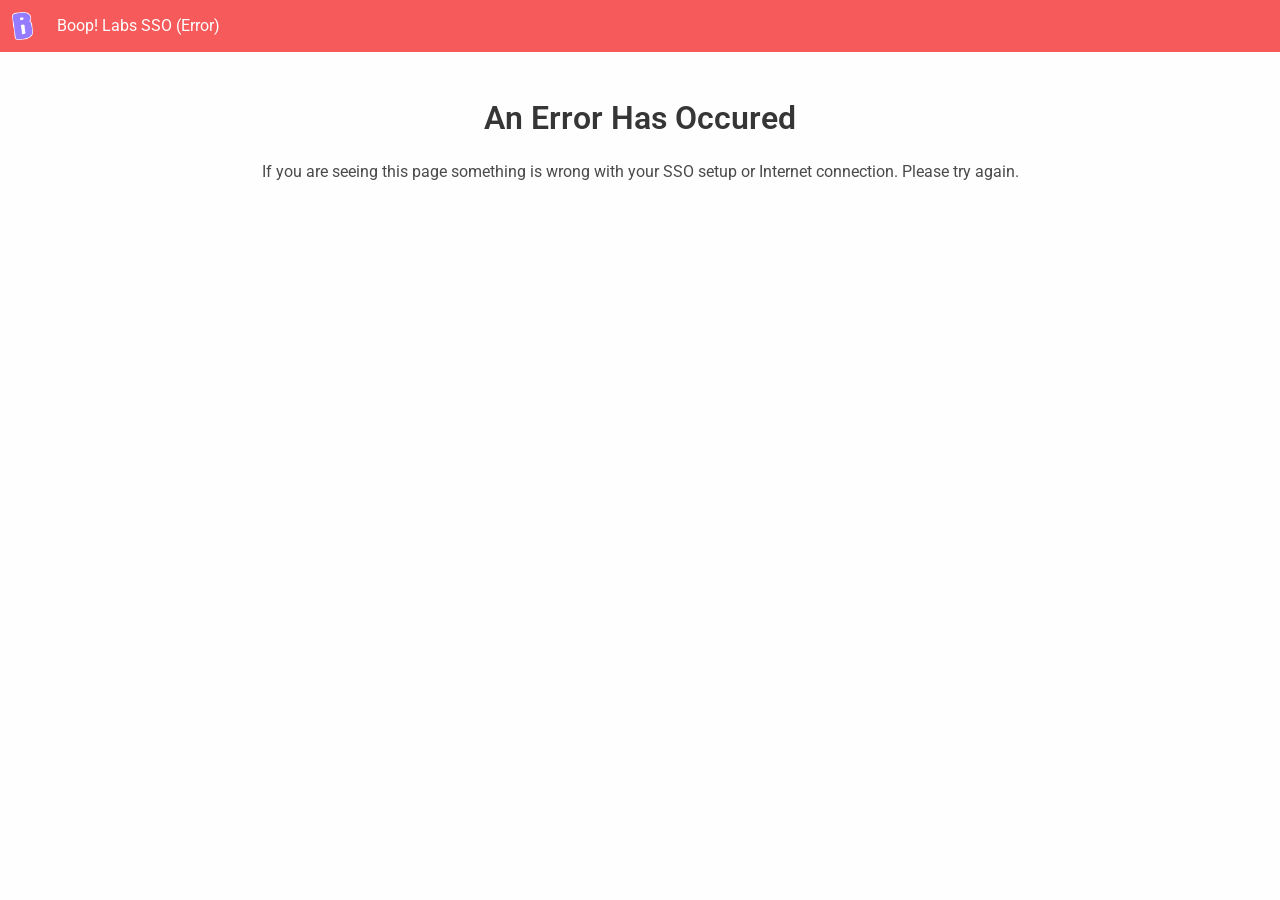
==== commit fcfa1b77: "Update index.html" ====
--- a/index.html
+++ b/index.html
@@ -17,14 +17,14 @@
                     <img src="static/assets/logos/logo.png">
                 </a>
                 <div class="navbar-start">
-                    <a class="navbar-item has-text-white" href="">Boop! Labs Internal Accounts System</a>
+                    <a class="navbar-item has-text-white" href="">Boop! Labs SSO (Error)</a>
                 </div>
             </div>
         </div>
     </div>
     <div class="section">
         <h1 class="title has-text-centered">An Error Has Occured</h1>
-        <p class="paragraph has-text-centered">If you are seeing this page something is wrong with your SSO setup or Internet connection. Please try again
+        <p class="paragraph has-text-centered">If you are seeing this page something is wrong with your SSO setup or Internet connection. Please try again.
         </p><br />
         </div>
     </div>
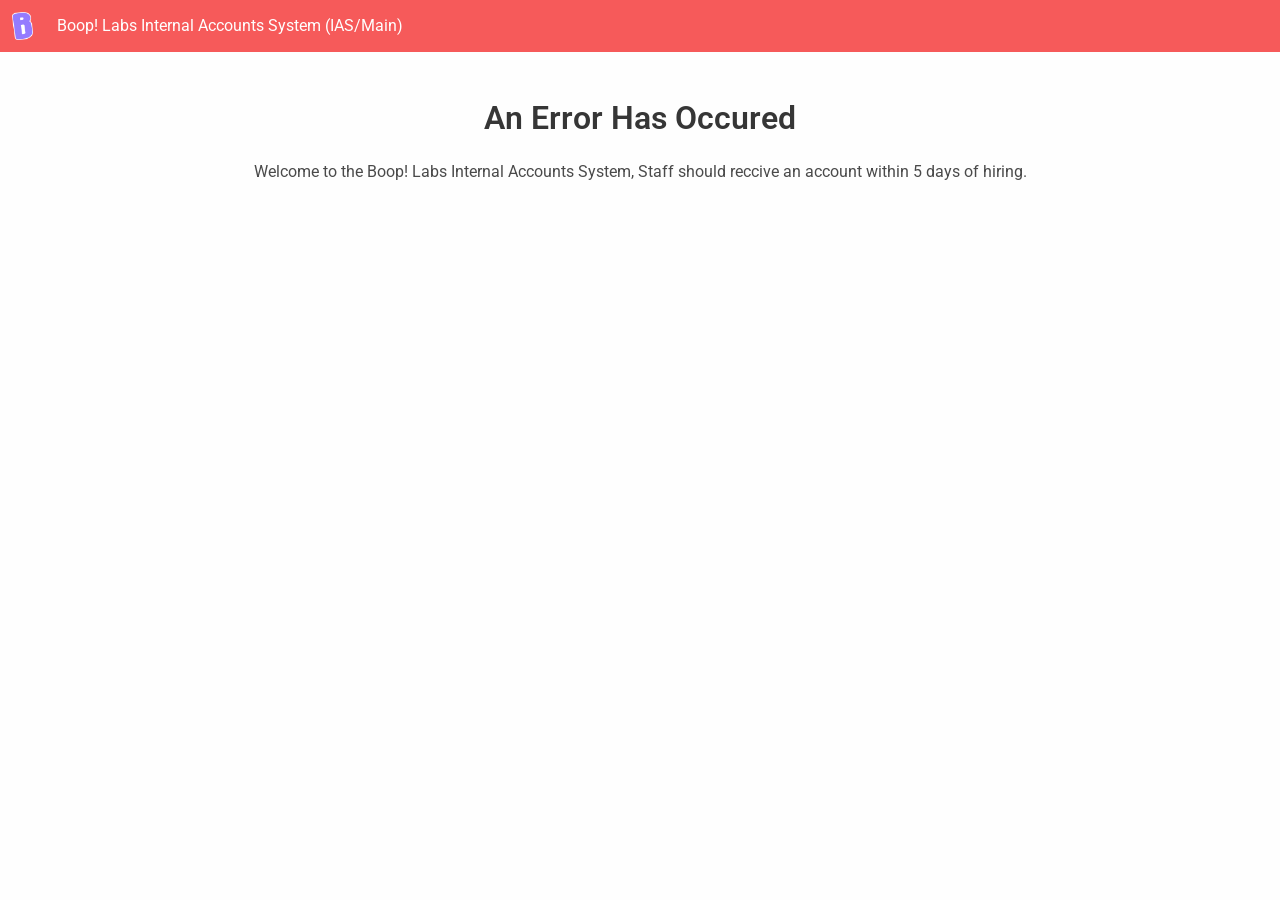
==== commit 1fc12f1d: "Create index.html" ====
--- a/index.html
+++ b/index.html
@@ -17,14 +17,14 @@
                     <img src="static/assets/logos/logo.png">
                 </a>
                 <div class="navbar-start">
-                    <a class="navbar-item has-text-white" href="">Boop! Labs SSO (Error)</a>
+                    <a class="navbar-item has-text-white" href="">Boop! Labs Internal Accounts System (IAS/Main)</a>
                 </div>
             </div>
         </div>
     </div>
     <div class="section">
         <h1 class="title has-text-centered">An Error Has Occured</h1>
-        <p class="paragraph has-text-centered">If you are seeing this page something is wrong with your SSO setup or Internet connection. Please try again.
+        <p class="paragraph has-text-centered">Welcome to the Boop! Labs Internal Accounts System, Staff should reccive an account within 5 days of hiring.
         </p><br />
         </div>
     </div>
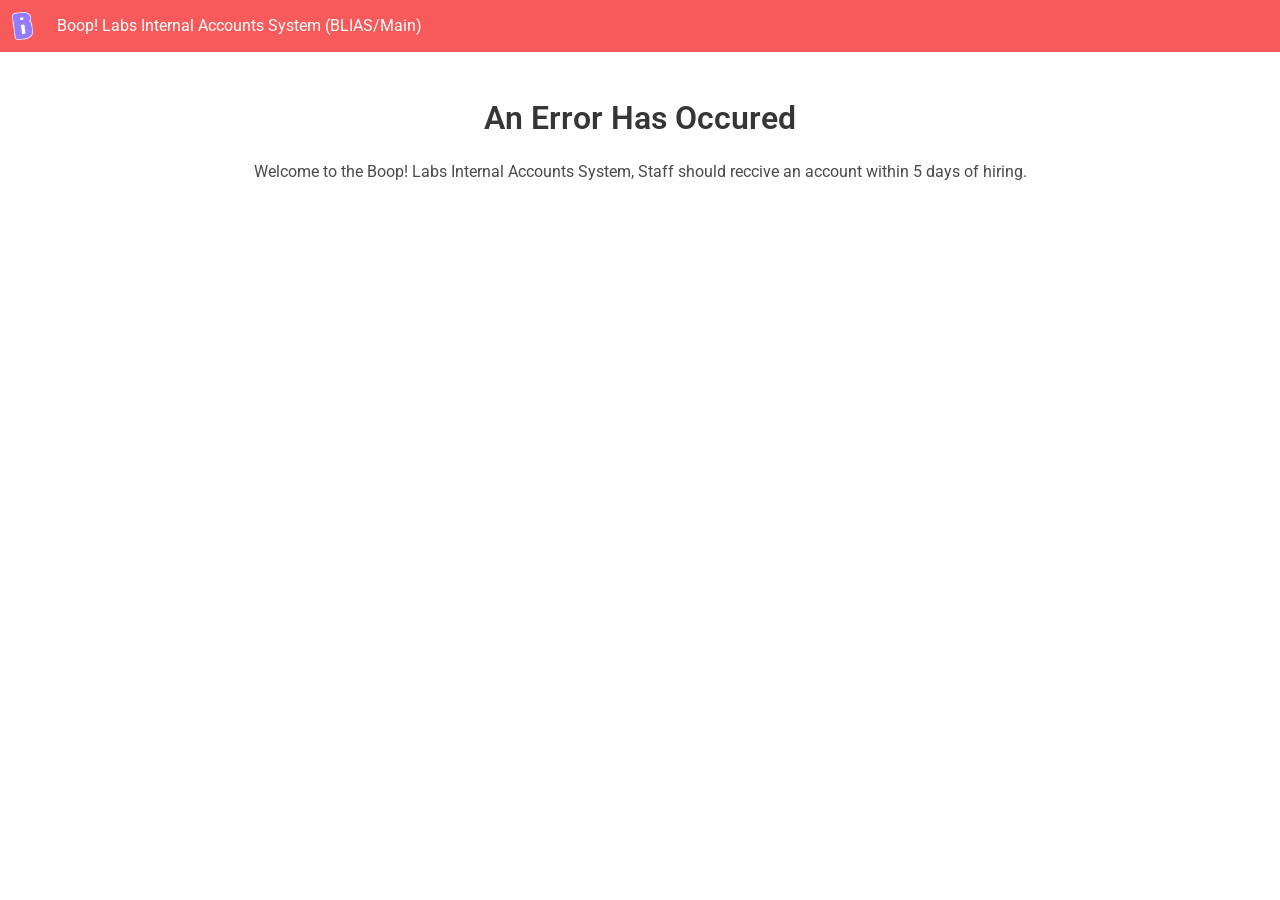
==== commit 4d4cdfb8: "Update index.html" ====
--- a/index.html
+++ b/index.html
@@ -2,7 +2,7 @@
 <html>
 
 <head>
-    <title>LDAP Error</title>
+    <title>BLIAS/Mainr</title>
     <link rel="stylesheet" type="text/css" href="static/assets/stylesheet/css/main.min.css">
     <meta charset="utf-8">
     <!--todo add meta tags-->
@@ -17,7 +17,7 @@
                     <img src="static/assets/logos/logo.png">
                 </a>
                 <div class="navbar-start">
-                    <a class="navbar-item has-text-white" href="">Boop! Labs Internal Accounts System (IAS/Main)</a>
+                    <a class="navbar-item has-text-white" href="">Boop! Labs Internal Accounts System (BLIAS/Main)</a>
                 </div>
             </div>
         </div>
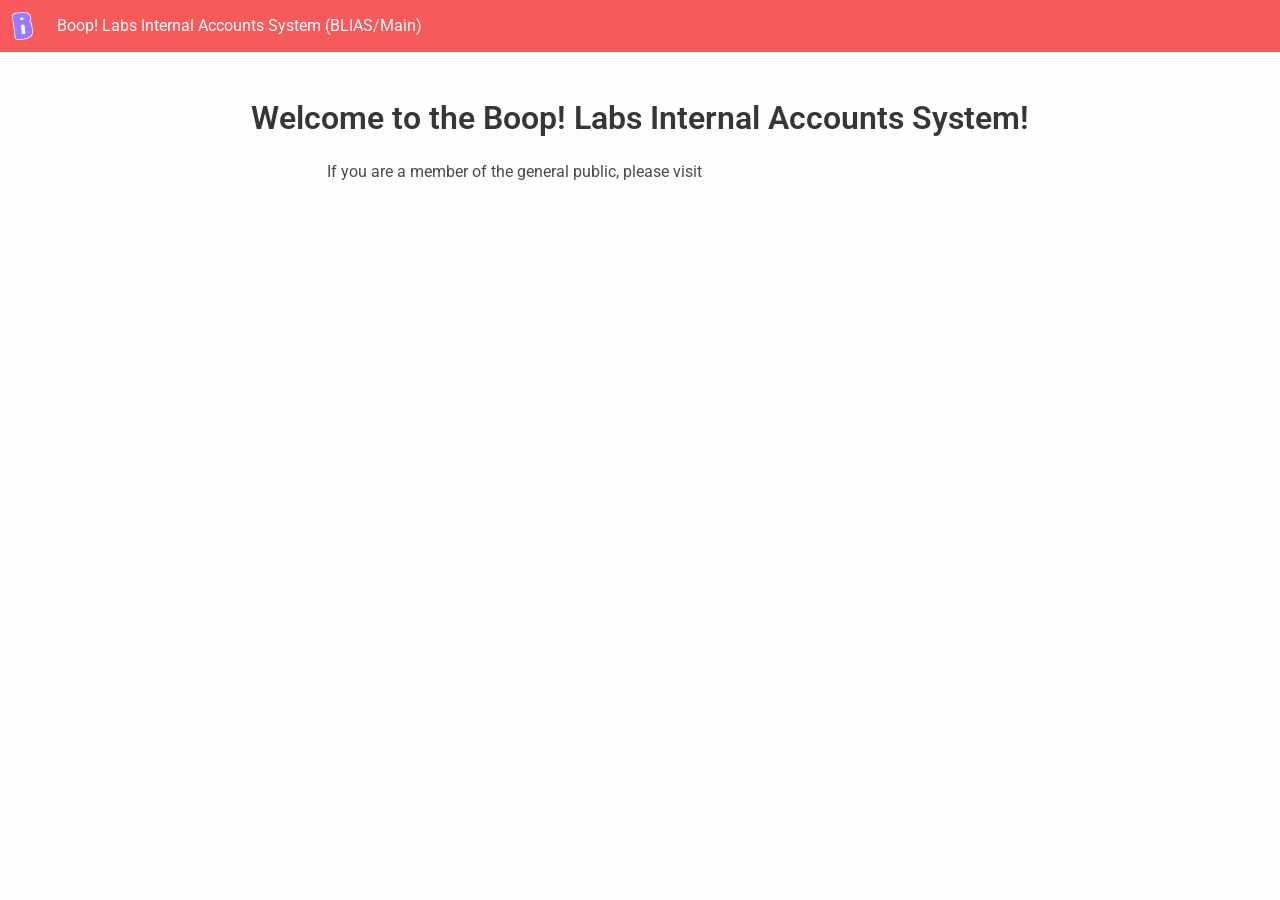
==== commit 9e34dc45: "Update index.html" ====
--- a/index.html
+++ b/index.html
@@ -2,7 +2,7 @@
 <html>
 
 <head>
-    <title>BLIAS/Mainr</title>
+    <title>BLIAS/Main</title>
     <link rel="stylesheet" type="text/css" href="static/assets/stylesheet/css/main.min.css">
     <meta charset="utf-8">
     <!--todo add meta tags-->
@@ -23,8 +23,8 @@
         </div>
     </div>
     <div class="section">
-        <h1 class="title has-text-centered">An Error Has Occured</h1>
-        <p class="paragraph has-text-centered">Welcome to the Boop! Labs Internal Accounts System, Staff should reccive an account within 5 days of hiring.
+        <h1 class="title has-text-centered">Welcome to the Boop! Labs Internal Accounts System!</h1>
+        <p class="paragraph has-text-centered">If you are a member of the general public, please visit <a href="https://booplabs.github.io/">please visit the Boop! Labs website</a> 
         </p><br />
         </div>
     </div>
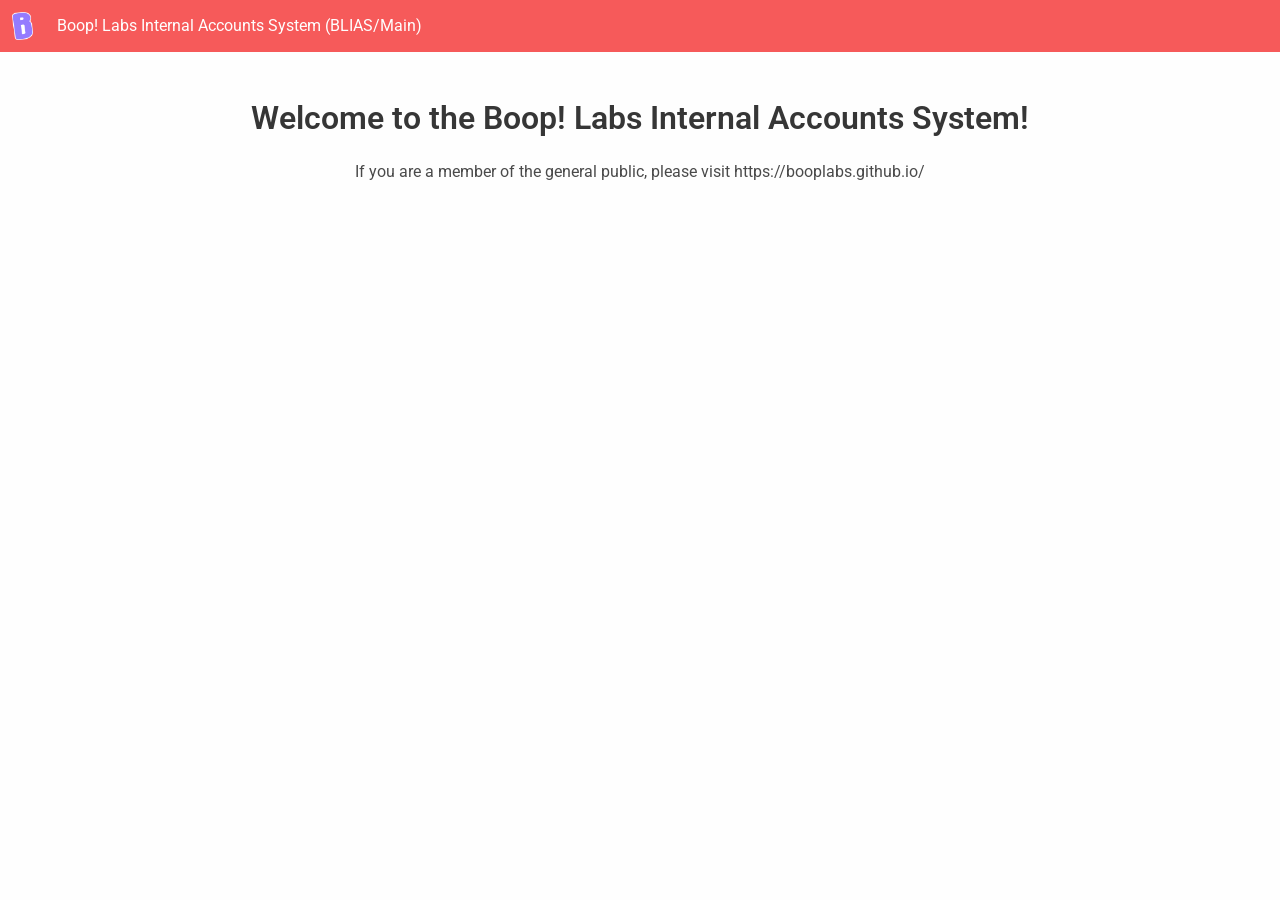
==== commit 75574d63: "Update index.html" ====
--- a/index.html
+++ b/index.html
@@ -24,8 +24,7 @@
     </div>
     <div class="section">
         <h1 class="title has-text-centered">Welcome to the Boop! Labs Internal Accounts System!</h1>
-        <p class="paragraph has-text-centered">If you are a member of the general public, please visit <a href="https://booplabs.github.io/">please visit the Boop! Labs website</a> 
-        </p><br />
+        <p class="paragraph has-text-centered">If you are a member of the general public, please visit https://booplabs.github.io/
         </div>
     </div>
 </body>
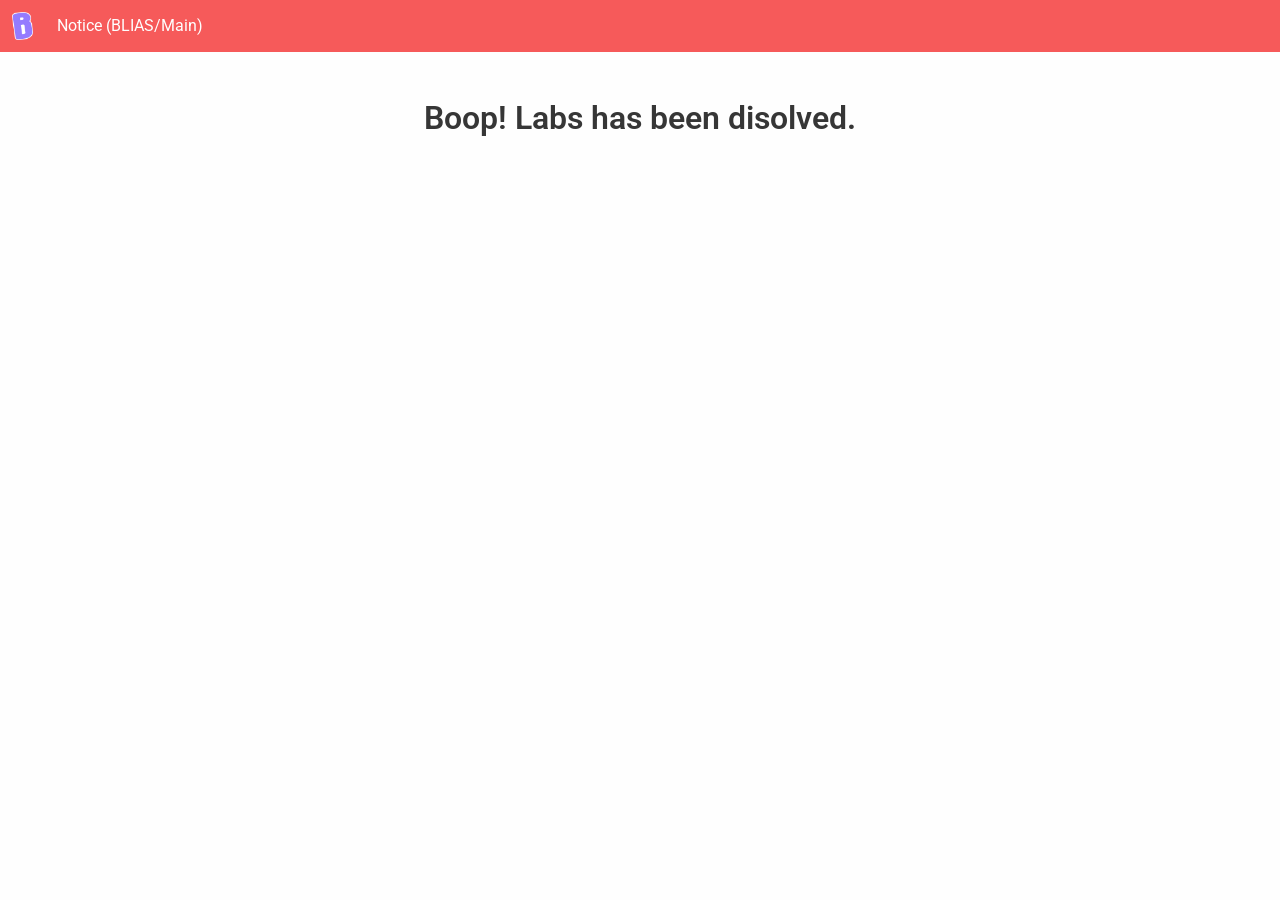
==== commit 04cb58c6: "Update index.html" ====
--- a/index.html
+++ b/index.html
@@ -17,14 +17,13 @@
                     <img src="static/assets/logos/logo.png">
                 </a>
                 <div class="navbar-start">
-                    <a class="navbar-item has-text-white" href="">Boop! Labs Internal Accounts System (BLIAS/Main)</a>
+                    <a class="navbar-item has-text-white" href="">Notice (BLIAS/Main)</a>
                 </div>
             </div>
         </div>
     </div>
     <div class="section">
-        <h1 class="title has-text-centered">Welcome to the Boop! Labs Internal Accounts System!</h1>
-        <p class="paragraph has-text-centered">If you are a member of the general public, please visit https://booplabs.github.io/
+        <h1 class="title has-text-centered">Boop! Labs has been disolved.</h1>
         </div>
     </div>
 </body>
